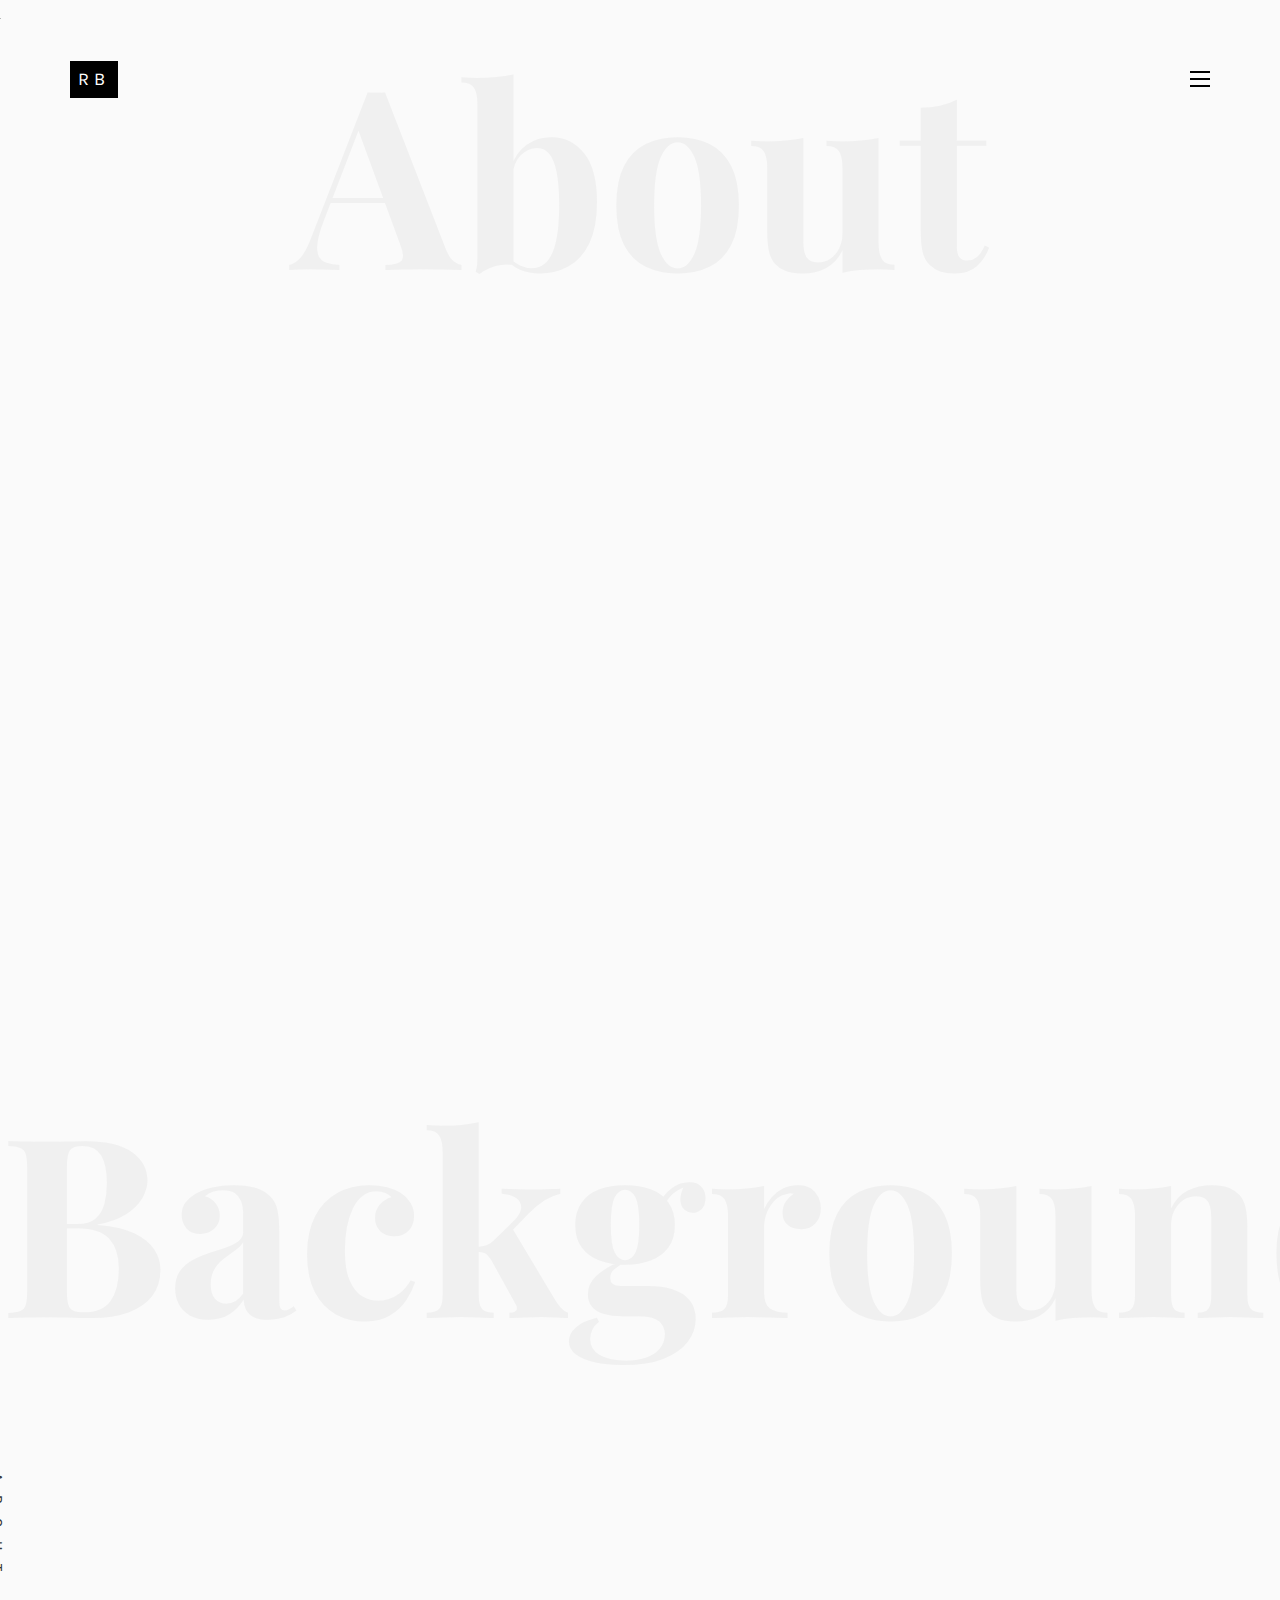
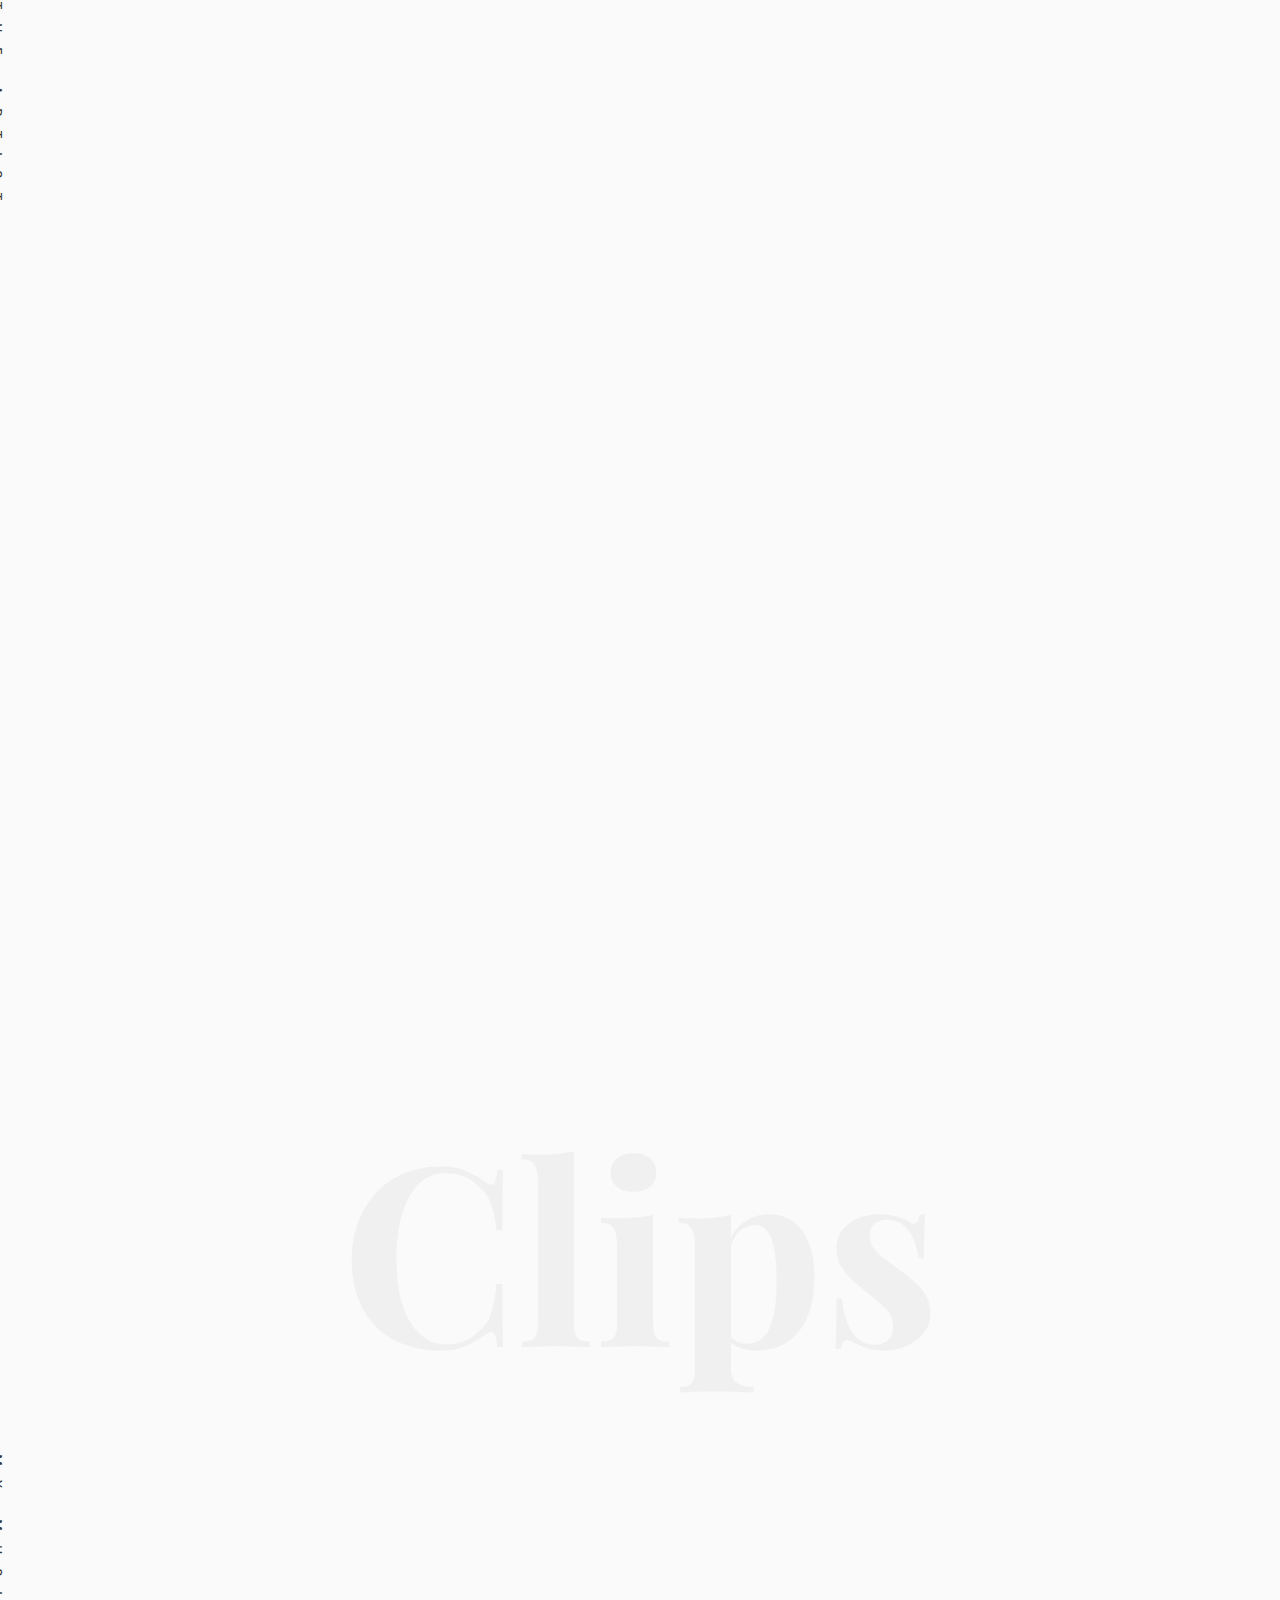
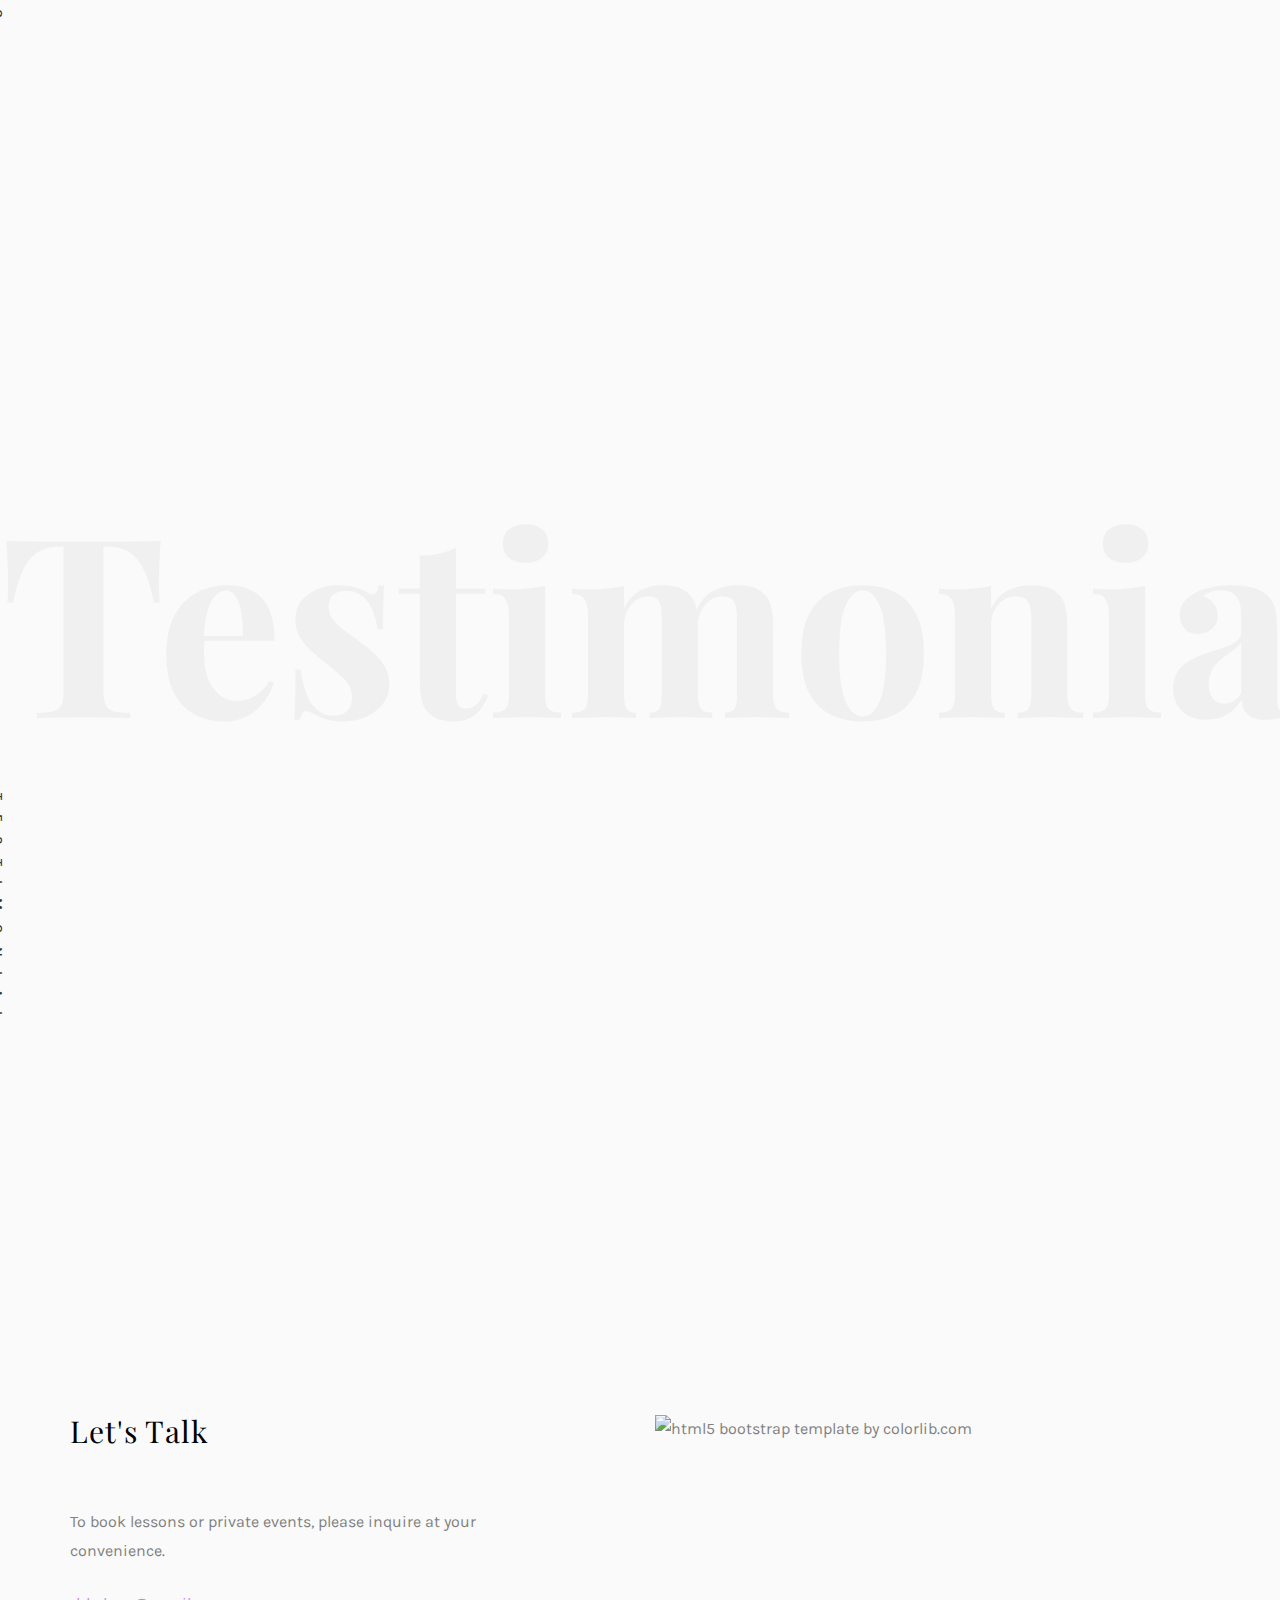
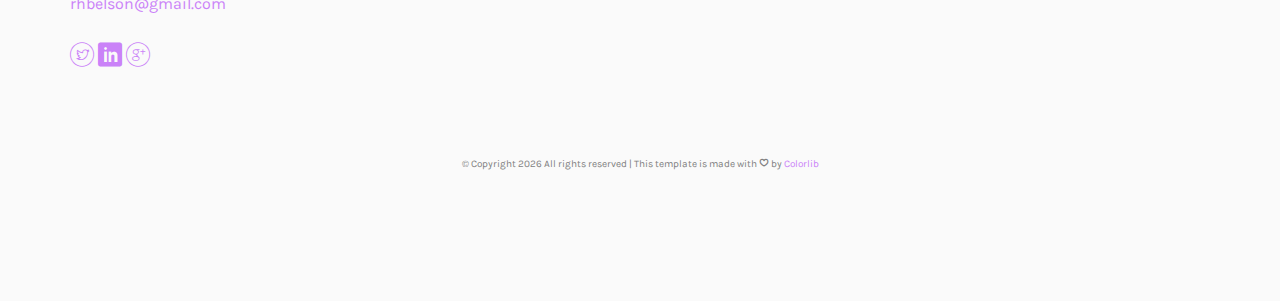
==== index.html @ aac12ba0 "typos" ====
<!DOCTYPE HTML>
<html>
	<head>
	<meta charset="utf-8">
	<meta http-equiv="X-UA-Compatible" content="IE=edge">
	<title>Robbie Belson</title>
	<meta name="viewport" content="width=device-width, initial-scale=1">
	<meta name="description" content="" />
	<meta name="keywords" content="" />
	<meta name="author" content="" />

  <!-- Facebook and Twitter integration -->
	<meta property="og:title" content=""/>
	<meta property="og:image" content=""/>
	<meta property="og:url" content=""/>
	<meta property="og:site_name" content=""/>
	<meta property="og:description" content=""/>
	<meta name="twitter:title" content="" />
	<meta name="twitter:image" content="" />
	<meta name="twitter:url" content="" />
	<meta name="twitter:card" content="" />

	<!-- Place favicon.ico and apple-touch-icon.png in the root directory -->
	<link rel="shortcut icon" href="favicon.ico">

	<link href="https://fonts.googleapis.com/css?family=Karla:400,700" rel="stylesheet">
	<link href="https://fonts.googleapis.com/css?family=Playfair+Display:400,400i,700" rel="stylesheet">
	
	<!-- Animate.css -->
	<link rel="stylesheet" href="css/animate.css">
	<!-- Icomoon Icon Fonts-->
	<link rel="stylesheet" href="css/icomoon.css">
	<!-- Bootstrap  -->
	<link rel="stylesheet" href="css/bootstrap.css">
	<!-- Owl Carousel -->
	<link rel="stylesheet" href="css/owl.carousel.min.css">
	<link rel="stylesheet" href="css/owl.theme.default.min.css">
	<!-- Magnific Popup -->
	<link rel="stylesheet" href="css/magnific-popup.css">

	<link rel="stylesheet" href="css/style.css">


	<!-- Modernizr JS -->
	<script src="js/modernizr-2.6.2.min.js"></script>
	<!-- FOR IE9 below -->
	<!--[if lt IE 9]>
	<script src="js/respond.min.js"></script>
	<![endif]-->

	</head>
	<body>
<!-- 
	<nav id="colorlib-main-nav" role="navigation">
		<a href="#" class="js-colorlib-nav-toggle colorlib-nav-toggle active"><i></i></a>
		<div class="js-fullheight colorlib-table">
			<div class="colorlib-table-cell js-fullheight">
				<div class="row">
					<div class="col-md-12">
						<ul>
							<li class="active"><a href="index.html">Home</a></li>
						</ul>
					</div>
				</div>
				<div class="row">
					<div class="col-md-12">
						<h2 class="head-title">Works</h2>
						<a href="images/work-1.jpg" class="gallery image-popup-link text-center" style="background-image: url(images/work-1.jpg);">
							<span><i class="icon-search3"></i></span>
						</a>
						<a href="images/work-2.jpg" class="gallery image-popup-link text-center" style="background-image: url(images/work-2.jpg);">
							<span><i class="icon-search3"></i></span>
						</a>
						<a href="images/work-3.jpg" class="gallery image-popup-link text-center" style="background-image: url(images/work-3.jpg);">
							<span><i class="icon-search3"></i></span>
						</a>
						<a href="images/work-4.jpg" class="gallery image-popup-link text-center" style="background-image: url(images/work-4.jpg);">
							<span><i class="icon-search3"></i></span>
						</a>
					</div>
				</div>
			</div>
		</div>
	</nav> -->
	
  <embed id="mus"
    src="clip.mp3"
    loop="true"
    width="1"
    height="1"
    autostart="true">
	
	<div id="colorlib-page">
		<header>
			<div class="container">
				<div class="row">
					<div class="col-md-12">
						<div class="colorlib-navbar-brand">
							<a class="colorlib-logo" href="index.html"><span>RB</span><span></span></a>
						</div>
						<a href="#" class="js-colorlib-nav-toggle colorlib-nav-toggle"><i></i></a>
					</div>
				</div>
			</div>
		</header>
		<div id="colorlib-about">
			<div class="container">
				<div class="row text-center">
					<h2 class="bold">About</h2>
				</div>
				<div class="row">
					<div class="col-md-5 animate-box">
						<div class="owl-carousel3">
							<div class="item">
								<img class="img-responsive about-img" src="images/guitar2.jpg" alt="html5 bootstrap template by colorlib.com">
							</div>
							<div class="item">
								<img class="img-responsive about-img" src="images/guitar1.jpg" alt="html5 bootstrap template by colorlib.com">
							</div>
						</div>
					</div>
					<div class="col-md-6 col-md-push-1 animate-box">
						<div class="about-desc">
							<div class="owl-carousel3">
								<div class="item">
									<h2><span>Robbie</span><span>Belson</span></h2>
								</div>
								<div class="item">
									<h2>Classical Guitarist – Elegant Music for Ceremonical Occasions</h2>
								</div>
							</div>
							<div class="desc">
								<div class="rotate">
									<h2 class="heading">About Me</h2>
								</div>
								<p>I'm a classical guitarist and <a href="https://robertbelson.com">technology enthusiast</a> from the Washington, DC area. Since the age of 7, I've been performing solo, chamber, and guitar orchestral works throughout the Washington, DC area at venues including the Kennedy Center, the Netherlands Embassy, Italian Embassy, and the White House. I've also appeared on live-air radio and national commericals for CNBC and Bloomberg.</p>
								<p class="colorlib-social-icons">
									<a href="https://www.facebook.com/robbie.belson"><i class="icon-facebook4"></i></a>
									<a href="https://www.twitter.com/robertbelson"><i class="icon-twitter3"></i></a>
									<a href="https://www.robertbelson.com"><i class="icon-dribbble2"></i></a>
								</p>
								<p><a href="mailto:rhbelson@gmail.com" class="btn btn-primary btn-outline">Contact Me!</a></p>
							</div>
						</div>
					</div>
				</div>
			</div>
		</div>
		<div id="colorlib-services">
			<div class="container">
				<div class="row text-center">
					<h2 class="bold">Background</h2>
				</div>
				<div class="row">
					<div class="col-md-12">
						<div class="services-flex">
							<div class="one-third">
								<div class="row">
									<div class="col-md-12 col-md-offset-0 animate-box intro-heading">
										<span>My Background</span>
										<h2>Professional Experiences</h2>
									</div>
								</div>
								<div class="row">
									<div class="col-md-12">
										<div class="rotate">
											<h2 class="heading">About the Artist</h2>
										</div>
									</div>
									<div class="col-md-6">
										<div class="services animate-box">
											<h3>Education</h3>
											<ul>
												<li><c style="font-style: italic;>">Bachelor of Music in Guitar Performance</c>, Northwestern University</li>
												<li>Anne Waller, 2015-2019 (Northwestern University | Chicago, IL)</li>
												<li>Franco Platino and Doug Rogers, 2005-2015 | (Levine Music, Washington DC)</li>
											</ul>
										</div>
										<div class="services animate-box">
											<h3>Performances</h3>
											<ul>
												<li>White House Music Series: Classical (2009)</li>
												<li>The Lotte New York Palace, Northwestern We Will Campaign (2017)</li>
											</ul>
										</div>
									</div>
									<div class="col-md-6">
										<div class="services animate-box">
											<h3>Competition Experience</h3>
											<ul>
												<li>4-time winner of Beatty Music Scholarship Competition (Washington, DC)</li>
												<li>1st Prize: Marlin-Engel Instrumental Competition (Washington, DC)</li>
												<li>1st Prize: Society of American Musicians Guitar Collegiate Division (Chicago, IL)</li>
											</ul>
										</div>
										<div class="services animate-box">
											<h3>Master Classes</h3>
											<ul>
												<li>Performers: David Russell (UK), Oscar Ghiglia (Italy), Thibault Cauvin (France), Petrit Ceku (Croatia), Xeufei Yang (China), Eduardo Fernandez (Uruguay), Álvaro Pierri (Uruguay), Jorge Caballero (Peru), Marcin Dylla (Poland), Ekachai Jearakul (Thailand), Xavier Jara (USA), Thibaut Garcia (France)</li>
												<li>Pedagogues: Jason Vieaux (Cleveland Institute of Music), Manuel Barrueco (Peabody Conservatory), Sharon Isbin (The Julliard School), Julian Gray (Peabody Conservatory), Benjamin Verdery (Yale University)</li>
											</ul>
										</div>
									</div>
								</div>
							</div>
							<div class="one-forth services-img" style="background-image: url(images/guitar3.jpg);">
							</div>
						</div>
					</div>
				</div>
			</div>
		</div>

		
		<div id="colorlib-blog">
			<div class="container">
				<div class="row text-center">
					<h2 class="bold">Clips</h2>
				</div>
				<div class="row">
					<div class="col-md-12 col-md-offset-0 text-center animate-box intro-heading">
						<span>Clips</span>
						<h2>A Selection of my Repertoire</h2>
					</div>
				</div>
				<div class="row">
					<div class="col-md-12">
						<div class="rotate">
							<h2 class="heading">My Music</h2>
						</div>
					</div>
				</div>
				<div class="row animate-box">
					<div class="owl-carousel1">
						<div class="item">
							<div class="col-md-12">
								<div class="article">
									<a href="https://soundcloud.com/robertbelson" class="blog-img">
										<!-- <img src="images/img-1.jpg" alt="html5 bootstrap by colorlib.com"> -->
										<iframe class="img-responsive" width="100%" height="100" scrolling="no" frameborder="no" src="https://w.soundcloud.com/player/?url=https%3A//api.soundcloud.com/tracks/281582773&amp;auto_play=false&amp;hide_related=false&amp;show_comments=true&amp;show_user=true&amp;show_reposts=false&amp;visual=true"></iframe>
										<!-- <div class="overlay"></div> -->
										<!-- <div class="link">
											<span class="read">Hear more</h2>
										</div> -->
									</a>
									<div class="desc">
										<span class="meta">2018</span>
										<h2><a href="blog.html">Crowd Favorite</a></h2>
										<p>Written by the Paraguayan composer Agustín Barrios Mangoré (1885-1944), Una Limosnita por Amor de Dios ("An Alm for the Love of God") was one of his most influential and religious works.</p>
									</div>
								</div>
							</div>
						</div>
						<div class="item">
							<div class="col-md-12">
								<div class="article">
									<a href="https://soundcloud.com/robertbelson" class="blog-img">
										 <iframe class="img-responsive" width="100%" height="100" scrolling="no" frameborder="no" src="https://w.soundcloud.com/player/?url=https%3A//api.soundcloud.com/tracks/281582778&amp;auto_play=false&amp;hide_related=false&amp;show_comments=true&amp;show_user=true&amp;show_reposts=false&amp;visual=true"></iframe>
										<!-- <div class="overlay"></div>
										<div class="link">
											<span class="read">Hear more</h2>
										</div> -->
									</a>
									<div class="desc">
										<span class="meta">2018</span>
										<h2><a href="blog.html">Concert Repertoire Sample</a></h2>
										<p>Written by the Mexican composer Manuel Ponce (1882-1948), Sonatina Meridional was the final solo work Ponce wrote for Segovia, featuring an eclectic mix of the folkloric, neoclassical, and impressionists styles. This first movement, "Campo," translates to "country" and is evocative of the Andalusian flamenco style.</p>
									</div>
								</div>
							</div>
						</div>
						<div class="item">
							<div class="col-md-12">
								<div class="article">
									<a href="https://soundcloud.com/robertbelson" class="blog-img">
										<iframe class="img-responsive" width="100%" height="100" scrolling="no" frameborder="no" src="https://w.soundcloud.com/player/?url=https%3A//api.soundcloud.com/tracks/133361148&amp;auto_play=false&amp;hide_related=false&amp;show_comments=true&amp;show_user=true&amp;show_reposts=false&amp;visual=true"></iframe>
										<!-- <div class="overlay"></div>
										<div class="link">
											<span class="read">Hear more</h2>
										</div> -->
									</a>
									<div class="desc">
										<span class="meta">2015</span>
										<h2><a href="blog.html">Spanish Sample</a></h2>
										<p>Homenaje a Tárrega, written by the Spanish composer Joaquin Turina (1882-1949), not only was an homage to the prominent 19th century guitarist Francisco Tarrega but also a component of the conemtporary gutiar repertoire that helped bring the instrument to the internal concert stages of the 20th century.</p>
									</div>
								</div>
							</div>
						</div>
					</div>
				</div>
			</div>
		</div>

		<div id="colorlib-testimony">
			<div class="container">
				<div class="row text-center">
					<h2 class="bold">Testimonial</h2>
				</div>
				<div class="row">
					<div class="col-md-12 col-md-offset-0 text-center animate-box intro-heading">
					<!-- 	<span>Testimonial</span> -->
						<h2>Client Reflections</h2>
					</div>
				</div>
				<div class="row">
					<div class="col-md-12">
						<div class="rotate">
							<h2 class="heading">Testimonial</h2>
						</div>
					</div>
				</div>
				<div class="row animate-box">
					<div class="owl-carousel">
						<div class="item">
							<div class="col-md-12 text-center">
								<div class="testimony">
									<blockquote>
										<p>"Robbie’s enthusiasm for the guitar combined with a sophisticated musical vocabulary is not to be ignored. His wide use of tone colors and timbres make each performance unforgettable"</p>
										<span>" &mdash; Chad Dillingham</span>
									</blockquote>
								</div>
							</div>
						</div>
						<div class="item">
							<div class="col-md-12 text-center">
								<div class="testimony">
									<blockquote>
										<p>"Fantastic duo partner – no question about it</p>
										<span>" &mdash; Mitch Green</span>
									</blockquote>
								</div>
							</div>
						</div>
					<!-- 	<div class="item">
							<div class="col-md-12 text-center">
								<div class="testimony">
									<blockquote>
										<p>"When she reached the first hills of the Italic Mountains, she had a last view back on the skyline of her hometown Bookmarksgrove</p>
										<span>" &mdash; Liam Jenkins</span>
									</blockquote>
								</div>
							</div>
						</div> -->
					</div>
				</div>
			</div>
		</div>

		<footer id="contact">
			<div id="footer">
				<div class="container">
					<div class="row">
						<div class="col-md-6 col-pb-sm">
							<div class="row">
								<div class="col-md-10">
									<h2>Let's Talk</h2>
									<p>To book lessons or private events, please inquire at your convenience.</p>
									<p><a href="mailto:rhbelson@gmail.com">rhbelson@gmail.com</a></p>
									<p class="colorlib-social-icons">
										<a href="https://twitter.com/robertbelson"><i class="icon-twitter3"></i></a>
										<a href="https://www.linkedin.com/in/robertbelson/"><i class="icon-linkedin"></i></a>
										<a href="mailto:rhbelson@gmail.com"><i class="icon-googleplus"></i></a>
										
									</p>
								</div>
							</div>
						</div>
					<!-- 	<div class="col-md-4 col-pb-sm">
							<h2>Latest Blog</h2>
							<div class="f-entry">
								<a href="#" class="featured-img" style="background-image: url(images/img-1.jpg);"></a>
								<div class="desc">
									<span>February 15, 2018</span>
									<h3><a href="#">Art Gallery in Japan</a></h3>
								</div>
							</div>
							<div class="f-entry">
								<a href="#" class="featured-img" style="background-image: url(images/img-2.jpg);"></a>
								<div class="desc">
									<span>February 9, 2018</span>
									<h3><a href="#">A Japanese Constellation</a></h3>
								</div>
							</div>
							<div class="f-entry">
								<a href="#" class="featured-img" style="background-image: url(images/img-3.jpg);"></a>
								<div class="desc">
									<span>February 15, 2018</span>
									<h3><a href="#">Road Trip</a></h3>
								</div>
							</div>
						</div> -->
					
						<div class="col-md-6 col-pb-sm">
							<!-- <h2>Newsletter</h2>
							<p>To learn more about my upcoming concerts, please provide your email address in the form below.</p>
							<div class="subscribe text-center">
								<div class="form-group">
									<input type="text" class="form-control text-center" placeholder="Enter Email address">
									<input type="submit" value="Subscribe" class="btn btn-primary btn-custom">
								</div>
							</div> -->
							<img class="img-responsive about-img" src="images/guitar4.jpg" alt="html5 bootstrap template by colorlib.com">
						</div>
					</div>
					<div class="row">
						<div class="col-md-12 text-center">
							<p style="font-size: 10px">
								&copy; <!-- Link back to Colorlib can't be removed. Template is licensed under CC BY 3.0. -->
Copyright <script>document.write(new Date().getFullYear());</script> All rights reserved | This template is made with <i class="icon-heart4" aria-hidden="true"></i> by <a href="https://colorlib.com" target="_blank">Colorlib</a>
<!-- Link back to Colorlib can't be removed. Template is licensed under CC BY 3.0. -->
							</p>
						</div>
					</div>
				</div>
			</div>
		</footer>
	
	</div>

	<!-- jQuery -->
	<script src="js/jquery.min.js"></script>
	<!-- jQuery Easing -->
	<script src="js/jquery.easing.1.3.js"></script>
	<!-- Bootstrap -->
	<script src="js/bootstrap.min.js"></script>
	<!-- Waypoints -->
	<script src="js/jquery.waypoints.min.js"></script>
	<!-- Owl Carousel -->
	<script src="js/owl.carousel.min.js"></script>
	<!-- Magnific Popup -->
	<script src="js/jquery.magnific-popup.min.js"></script>
	<script src="js/magnific-popup-options.js"></script>

	<!-- Main JS (Do not remove) -->
	<script src="js/main.js"></script>

	</body>
</html>
---- css/icomoon.css ----
@font-face {
  font-family: 'icomoon';
  src:  url('fonts/icomoon.eot?tmere9');
  src:  url('fonts/icomoon.eot?tmere9#iefix') format('embedded-opentype'),
    url('fonts/icomoon.ttf?tmere9') format('truetype'),
    url('fonts/icomoon.woff?tmere9') format('woff'),
    url('fonts/icomoon.svg?tmere9#icomoon') format('svg');
  font-weight: normal;
  font-style: normal;
}

[class^="icon-"], [class*=" icon-"] {
  /* use !important to prevent issues with browser extensions that change fonts */
  font-family: 'icomoon' !important;
  speak: none;
  font-style: normal;
  font-weight: normal;
  font-variant: normal;
  text-transform: none;
  line-height: 1;

  /* Better Font Rendering =========== */
  -webkit-font-smoothing: antialiased;
  -moz-osx-font-smoothing: grayscale;
}

.icon-activity:before {
  content: "\e900";
}
.icon-airplay:before {
  content: "\e901";
}
.icon-alert-circle:before {
  content: "\e902";
}
.icon-alert-octagon:before {
  content: "\e903";
}
.icon-alert-triangle:before {
  content: "\e904";
}
.icon-align-center:before {
  content: "\e905";
}
.icon-align-justify:before {
  content: "\e906";
}
.icon-align-left:before {
  content: "\e907";
}
.icon-align-right:before {
  content: "\e908";
}
.icon-anchor:before {
  content: "\e909";
}
.icon-aperture:before {
  content: "\e90a";
}
.icon-arrow-down3:before {
  content: "\e90b";
}
.icon-arrow-down-circle:before {
  content: "\e90c";
}
.icon-arrow-down-left3:before {
  content: "\e90d";
}
.icon-arrow-down-right3:before {
  content: "\e90e";
}
.icon-arrow-left3:before {
  content: "\e90f";
}
.icon-arrow-left-circle:before {
  content: "\e910";
}
.icon-arrow-right3:before {
  content: "\e911";
}
.icon-arrow-right-circle:before {
  content: "\e912";
}
.icon-arrow-up3:before {
  content: "\e913";
}
.icon-arrow-up-circle:before {
  content: "\e914";
}
.icon-arrow-up-left3:before {
  content: "\e915";
}
.icon-arrow-up-right3:before {
  content: "\e916";
}
.icon-at-sign:before {
  content: "\e917";
}
.icon-award:before {
  content: "\e918";
}
.icon-bar-chart:before {
  content: "\e919";
}
.icon-bar-chart-2:before {
  content: "\e91a";
}
.icon-battery:before {
  content: "\e91b";
}
.icon-battery-charging:before {
  content: "\e91c";
}
.icon-bell2:before {
  content: "\e91d";
}
.icon-bell-off:before {
  content: "\e91e";
}
.icon-bluetooth:before {
  content: "\e91f";
}
.icon-bold2:before {
  content: "\e920";
}
.icon-book2:before {
  content: "\e921";
}
.icon-book-open:before {
  content: "\e922";
}
.icon-bookmark2:before {
  content: "\e923";
}
.icon-box:before {
  content: "\e924";
}
.icon-briefcase2:before {
  content: "\e925";
}
.icon-calendar2:before {
  content: "\e926";
}
.icon-camera2:before {
  content: "\e927";
}
.icon-camera-off:before {
  content: "\e928";
}
.icon-cast:before {
  content: "\e929";
}
.icon-check:before {
  content: "\e92a";
}
.icon-check-circle:before {
  content: "\e92b";
}
.icon-check-square:before {
  content: "\e92c";
}
.icon-chevron-down:before {
  content: "\e92d";
}
.icon-chevron-left:before {
  content: "\e92e";
}
.icon-chevron-right:before {
  content: "\e92f";
}
.icon-chevron-up:before {
  content: "\e930";
}
.icon-chevrons-down:before {
  content: "\e931";
}
.icon-chevrons-left:before {
  content: "\e932";
}
.icon-chevrons-right:before {
  content: "\e933";
}
.icon-chevrons-up:before {
  content: "\e934";
}
.icon-chrome2:before {
  content: "\e935";
}
.icon-circle:before {
  content: "\e936";
}
.icon-clipboard2:before {
  content: "\e937";
}
.icon-clock3:before {
  content: "\e938";
}
.icon-cloud2:before {
  content: "\e939";
}
.icon-cloud-drizzle:before {
  content: "\e93a";
}
.icon-cloud-lightning:before {
  content: "\e93b";
}
.icon-cloud-off:before {
  content: "\e93c";
}
.icon-cloud-rain:before {
  content: "\e93d";
}
.icon-cloud-snow:before {
  content: "\e93e";
}
.icon-code:before {
  content: "\e93f";
}
.icon-codepen2:before {
  content: "\e940";
}
.icon-command2:before {
  content: "\e941";
}
.icon-compass3:before {
  content: "\e942";
}
.icon-copy2:before {
  content: "\e943";
}
.icon-corner-down-left:before {
  content: "\e944";
}
.icon-corner-down-right:before {
  content: "\e945";
}
.icon-corner-left-down:before {
  content: "\e946";
}
.icon-corner-left-up:before {
  content: "\e947";
}
.icon-corner-right-down:before {
  content: "\e948";
}
.icon-corner-right-up:before {
  content: "\e949";
}
.icon-corner-up-left:before {
  content: "\e94a";
}
.icon-corner-up-right:before {
  content: "\e94b";
}
.icon-cpu:before {
  content: "\e94c";
}
.icon-credit-card2:before {
  content: "\e94d";
}
.icon-crop2:before {
  content: "\e94e";
}
.icon-crosshair:before {
  content: "\e94f";
}
.icon-database2:before {
  content: "\e950";
}
.icon-delete:before {
  content: "\e951";
}
.icon-disc:before {
  content: "\e952";
}
.icon-dollar-sign:before {
  content: "\e953";
}
.icon-download4:before {
  content: "\e954";
}
.icon-download-cloud:before {
  content: "\e955";
}
.icon-droplet2:before {
  content: "\e956";
}
.icon-edit:before {
  content: "\e957";
}
.icon-edit-2:before {
  content: "\e958";
}
.icon-edit-3:before {
  content: "\e959";
}
.icon-external-link:before {
  content: "\e95a";
}
.icon-eye2:before {
  content: "\e95b";
}
.icon-eye-off:before {
  content: "\e95c";
}
.icon-facebook3:before {
  content: "\e95d";
}
.icon-fast-forward:before {
  content: "\e95e";
}
.icon-feather:before {
  content: "\e95f";
}
.icon-file:before {
  content: "\e960";
}
.icon-file-minus:before {
  content: "\e961";
}
.icon-file-plus:before {
  content: "\e962";
}
.icon-file-text3:before {
  content: "\e963";
}
.icon-film2:before {
  content: "\e964";
}
.icon-filter2:before {
  content: "\e965";
}
.icon-flag2:before {
  content: "\e966";
}
.icon-folder2:before {
  content: "\e967";
}
.icon-folder-minus2:before {
  content: "\e968";
}
.icon-folder-plus2:before {
  content: "\e969";
}
.icon-git-branch:before {
  content: "\e96a";
}
.icon-git-commit:before {
  content: "\e96b";
}
.icon-git-merge:before {
  content: "\e96c";
}
.icon-git-pull-request:before {
  content: "\e96d";
}
.icon-github2:before {
  content: "\e96e";
}
.icon-gitlab:before {
  content: "\e96f";
}
.icon-globe:before {
  content: "\e970";
}
.icon-grid:before {
  content: "\e971";
}
.icon-hard-drive:before {
  content: "\e972";
}
.icon-hash:before {
  content: "\e973";
}
.icon-headphones2:before {
  content: "\e974";
}
.icon-heart2:before {
  content: "\e975";
}
.icon-help-circle:before {
  content: "\e976";
}
.icon-home4:before {
  content: "\e977";
}
.icon-image2:before {
  content: "\e978";
}
.icon-inbox:before {
  content: "\e979";
}
.icon-info2:before {
  content: "\e97a";
}
.icon-instagram2:before {
  content: "\e97b";
}
.icon-italic2:before {
  content: "\e97c";
}
.icon-layers:before {
  content: "\e97d";
}
.icon-layout:before {
  content: "\e97e";
}
.icon-life-buoy:before {
  content: "\e97f";
}
.icon-link2:before {
  content: "\e980";
}
.icon-link-2:before {
  content: "\e981";
}
.icon-linkedin3:before {
  content: "\e982";
}
.icon-list3:before {
  content: "\e983";
}
.icon-loader:before {
  content: "\e984";
}
.icon-lock2:before {
  content: "\e985";
}
.icon-log-in:before {
  content: "\e986";
}
.icon-log-out:before {
  content: "\e987";
}
.icon-mail5:before {
  content: "\e988";
}
.icon-map3:before {
  content: "\e989";
}
.icon-map-pin:before {
  content: "\e98a";
}
.icon-maximize:before {
  content: "\e98b";
}
.icon-maximize-2:before {
  content: "\e98c";
}
.icon-menu5:before {
  content: "\e98d";
}
.icon-message-circle:before {
  content: "\e98e";
}
.icon-message-square:before {
  content: "\e98f";
}
.icon-mic2:before {
  content: "\e990";
}
.icon-mic-off:before {
  content: "\e991";
}
.icon-minimize:before {
  content: "\e992";
}
.icon-minimize-2:before {
  content: "\e993";
}
.icon-minus2:before {
  content: "\e994";
}
.icon-minus-circle:before {
  content: "\e995";
}
.icon-minus-square:before {
  content: "\e996";
}
.icon-monitor:before {
  content: "\e997";
}
.icon-moon:before {
  content: "\e998";
}
.icon-more-horizontal:before {
  content: "\e999";
}
.icon-more-vertical:before {
  content: "\e99a";
}
.icon-move:before {
  content: "\e99b";
}
.icon-music2:before {
  content: "\e99c";
}
.icon-navigation:before {
  content: "\e99d";
}
.icon-navigation-2:before {
  content: "\e99e";
}
.icon-octagon:before {
  content: "\e99f";
}
.icon-package:before {
  content: "\e9a0";
}
.icon-paperclip:before {
  content: "\e9a1";
}
.icon-pause3:before {
  content: "\e9a2";
}
.icon-pause-circle:before {
  content: "\e9a3";
}
.icon-percent:before {
  content: "\e9a4";
}
.icon-phone2:before {
  content: "\e9a5";
}
.icon-phone-call:before {
  content: "\e9a6";
}
.icon-phone-forwarded:before {
  content: "\e9a7";
}
.icon-phone-incoming:before {
  content: "\e9a8";
}
.icon-phone-missed:before {
  content: "\e9a9";
}
.icon-phone-off:before {
  content: "\e9aa";
}
.icon-phone-outgoing:before {
  content: "\e9ab";
}
.icon-pie-chart2:before {
  content: "\e9ac";
}
.icon-play4:before {
  content: "\e9ad";
}
.icon-play-circle:before {
  content: "\e9ae";
}
.icon-plus2:before {
  content: "\e9af";
}
.icon-plus-circle:before {
  content: "\e9b0";
}
.icon-plus-square:before {
  content: "\e9b1";
}
.icon-pocket:before {
  content: "\e9b2";
}
.icon-power2:before {
  content: "\e9b3";
}
.icon-printer2:before {
  content: "\e9b4";
}
.icon-radio:before {
  content: "\e9b5";
}
.icon-refresh-ccw:before {
  content: "\e9b6";
}
.icon-refresh-cw:before {
  content: "\e9b7";
}
.icon-repeat:before {
  content: "\e9b8";
}
.icon-rewind:before {
  content: "\e9b9";
}
.icon-rotate-ccw:before {
  content: "\e9ba";
}
.icon-rotate-cw:before {
  content: "\e9bb";
}
.icon-rss3:before {
  content: "\e9bc";
}
.icon-save:before {
  content: "\e9bd";
}
.icon-scissors2:before {
  content: "\e9be";
}
.icon-search2:before {
  content: "\e9bf";
}
.icon-send:before {
  content: "\e9c0";
}
.icon-server:before {
  content: "\e9c1";
}
.icon-settings:before {
  content: "\e9c2";
}
.icon-share3:before {
  content: "\e9c3";
}
.icon-share-2:before {
  content: "\e9c4";
}
.icon-shield2:before {
  content: "\e9c5";
}
.icon-shield-off:before {
  content: "\e9c6";
}
.icon-shopping-bag:before {
  content: "\e9c7";
}
.icon-shopping-cart:before {
  content: "\e9c8";
}
.icon-shuffle2:before {
  content: "\e9c9";
}
.icon-sidebar:before {
  content: "\e9ca";
}
.icon-skip-back:before {
  content: "\e9cb";
}
.icon-skip-forward:before {
  content: "\e9cc";
}
.icon-slack:before {
  content: "\e9cd";
}
.icon-slash:before {
  content: "\e9ce";
}
.icon-sliders:before {
  content: "\e9cf";
}
.icon-smartphone:before {
  content: "\e9d0";
}
.icon-speaker:before {
  content: "\e9d1";
}
.icon-square:before {
  content: "\e9d2";
}
.icon-star:before {
  content: "\e9d3";
}
.icon-stop-circle:before {
  content: "\e9d4";
}
.icon-sun2:before {
  content: "\e9d5";
}
.icon-sunrise:before {
  content: "\e9d6";
}
.icon-sunset:before {
  content: "\e9d7";
}
.icon-tablet2:before {
  content: "\e9d8";
}
.icon-tag:before {
  content: "\e9d9";
}
.icon-target2:before {
  content: "\e9da";
}
.icon-terminal2:before {
  content: "\e9db";
}
.icon-thermometer:before {
  content: "\e9dc";
}
.icon-thumbs-down:before {
  content: "\e9dd";
}
.icon-thumbs-up:before {
  content: "\e9de";
}
.icon-toggle-left:before {
  content: "\e9df";
}
.icon-toggle-right:before {
  content: "\e9e0";
}
.icon-trash:before {
  content: "\e9e1";
}
.icon-trash-2:before {
  content: "\e9e2";
}
.icon-trending-down:before {
  content: "\e9e3";
}
.icon-trending-up:before {
  content: "\e9e4";
}
.icon-triangle:before {
  content: "\e9e5";
}
.icon-truck2:before {
  content: "\e9e6";
}
.icon-tv2:before {
  content: "\e9e7";
}
.icon-twitter2:before {
  content: "\e9e8";
}
.icon-type:before {
  content: "\e9e9";
}
.icon-umbrella:before {
  content: "\e9ea";
}
.icon-underline2:before {
  content: "\e9eb";
}
.icon-unlock:before {
  content: "\e9ec";
}
.icon-upload4:before {
  content: "\e9ed";
}
.icon-upload-cloud:before {
  content: "\e9ee";
}
.icon-user2:before {
  content: "\e9ef";
}
.icon-user-check2:before {
  content: "\e9f0";
}
.icon-user-minus2:before {
  content: "\e9f1";
}
.icon-user-plus2:before {
  content: "\e9f2";
}
.icon-user-x:before {
  content: "\e9f3";
}
.icon-users2:before {
  content: "\e9f4";
}
.icon-video:before {
  content: "\e9f5";
}
.icon-video-off:before {
  content: "\e9f6";
}
.icon-voicemail:before {
  content: "\e9f7";
}
.icon-volume:before {
  content: "\e9f8";
}
.icon-volume-1:before {
  content: "\e9f9";
}
.icon-volume-2:before {
  content: "\e9fa";
}
.icon-volume-x:before {
  content: "\e9fb";
}
.icon-watch:before {
  content: "\e9fc";
}
.icon-wifi:before {
  content: "\e9fd";
}
.icon-wifi-off:before {
  content: "\e9fe";
}
.icon-wind:before {
  content: "\e9ff";
}
.icon-x:before {
  content: "\ea00";
}
.icon-x-circle:before {
  content: "\ea01";
}
.icon-x-square:before {
  content: "\ea02";
}
.icon-zap:before {
  content: "\ea03";
}
.icon-zap-off:before {
  content: "\ea04";
}
.icon-zoom-in2:before {
  content: "\ea05";
}
.icon-zoom-out2:before {
  content: "\ea06";
}
.icon-times:before {
  content: "\ea07";
}
.icon-tick:before {
  content: "\ea08";
}
.icon-plus3:before {
  content: "\ea09";
}
.icon-minus3:before {
  content: "\ea0a";
}
.icon-equals:before {
  content: "\ea0b";
}
.icon-divide:before {
  content: "\ea0c";
}
.icon-chevron-right2:before {
  content: "\ea0d";
}
.icon-chevron-left2:before {
  content: "\ea0e";
}
.icon-arrow-right-thick:before {
  content: "\ea0f";
}
.icon-arrow-left-thick:before {
  content: "\ea10";
}
.icon-th-small:before {
  content: "\ea11";
}
.icon-th-menu:before {
  content: "\ea12";
}
.icon-th-list:before {
  content: "\ea13";
}
.icon-th-large:before {
  content: "\ea14";
}
.icon-home5:before {
  content: "\ea15";
}
.icon-arrow-forward:before {
  content: "\ea16";
}
.icon-arrow-back:before {
  content: "\ea17";
}
.icon-rss4:before {
  content: "\ea18";
}
.icon-location3:before {
  content: "\ea19";
}
.icon-link3:before {
  content: "\ea1a";
}
.icon-image3:before {
  content: "\ea1b";
}
.icon-arrow-up-thick:before {
  content: "\ea1c";
}
.icon-arrow-down-thick:before {
  content: "\ea1d";
}
.icon-starburst:before {
  content: "\ea1e";
}
.icon-starburst-outline:before {
  content: "\ea1f";
}
.icon-star2:before {
  content: "\ea20";
}
.icon-flow-children:before {
  content: "\ea21";
}
.icon-export:before {
  content: "\ea22";
}
.icon-delete2:before {
  content: "\ea23";
}
.icon-delete-outline:before {
  content: "\ea24";
}
.icon-cloud-storage:before {
  content: "\ea25";
}
.icon-wi-fi:before {
  content: "\ea26";
}
.icon-heart3:before {
  content: "\ea27";
}
.icon-flash:before {
  content: "\ea28";
}
.icon-cancel:before {
  content: "\ea29";
}
.icon-backspace:before {
  content: "\ea2a";
}
.icon-attachment2:before {
  content: "\ea2b";
}
.icon-arrow-move:before {
  content: "\ea2c";
}
.icon-warning2:before {
  content: "\ea2d";
}
.icon-user3:before {
  content: "\ea2e";
}
.icon-radar:before {
  content: "\ea2f";
}
.icon-lock-open:before {
  content: "\ea30";
}
.icon-lock-closed:before {
  content: "\ea31";
}
.icon-location-arrow:before {
  content: "\ea32";
}
.icon-info3:before {
  content: "\ea33";
}
.icon-user-delete:before {
  content: "\ea34";
}
.icon-user-add:before {
  content: "\ea35";
}
.icon-media-pause:before {
  content: "\ea36";
}
.icon-group:before {
  content: "\ea37";
}
.icon-chart-pie:before {
  content: "\ea38";
}
.icon-chart-line:before {
  content: "\ea39";
}
.icon-chart-bar:before {
  content: "\ea3a";
}
.icon-chart-area:before {
  content: "\ea3b";
}
.icon-video2:before {
  content: "\ea3c";
}
.icon-point-of-interest:before {
  content: "\ea3d";
}
.icon-infinity:before {
  content: "\ea3e";
}
.icon-globe2:before {
  content: "\ea3f";
}
.icon-eye3:before {
  content: "\ea40";
}
.icon-cog2:before {
  content: "\ea41";
}
.icon-camera3:before {
  content: "\ea42";
}
.icon-upload5:before {
  content: "\ea43";
}
.icon-scissors3:before {
  content: "\ea44";
}
.icon-refresh:before {
  content: "\ea45";
}
.icon-pin:before {
  content: "\ea46";
}
.icon-key3:before {
  content: "\ea47";
}
.icon-info-large:before {
  content: "\ea48";
}
.icon-eject2:before {
  content: "\ea49";
}
.icon-download5:before {
  content: "\ea4a";
}
.icon-zoom:before {
  content: "\ea4b";
}
.icon-zoom-out3:before {
  content: "\ea4c";
}
.icon-zoom-in3:before {
  content: "\ea4d";
}
.icon-sort-numerically:before {
  content: "\ea4e";
}
.icon-sort-alphabetically:before {
  content: "\ea4f";
}
.icon-input-checked:before {
  content: "\ea50";
}
.icon-calender:before {
  content: "\ea51";
}
.icon-world:before {
  content: "\ea52";
}
.icon-notes:before {
  content: "\ea53";
}
.icon-code2:before {
  content: "\ea54";
}
.icon-arrow-sync:before {
  content: "\ea55";
}
.icon-arrow-shuffle:before {
  content: "\ea56";
}
.icon-arrow-repeat:before {
  content: "\ea57";
}
.icon-arrow-minimise:before {
  content: "\ea58";
}
.icon-arrow-maximise:before {
  content: "\ea59";
}
.icon-arrow-loop:before {
  content: "\ea5a";
}
.icon-anchor2:before {
  content: "\ea5b";
}
.icon-spanner:before {
  content: "\ea5c";
}
.icon-puzzle:before {
  content: "\ea5d";
}
.icon-power3:before {
  content: "\ea5e";
}
.icon-plane:before {
  content: "\ea5f";
}
.icon-pi:before {
  content: "\ea60";
}
.icon-phone3:before {
  content: "\ea61";
}
.icon-microphone:before {
  content: "\ea62";
}
.icon-media-rewind:before {
  content: "\ea63";
}
.icon-flag3:before {
  content: "\ea64";
}
.icon-adjust-brightness:before {
  content: "\ea65";
}
.icon-waves:before {
  content: "\ea66";
}
.icon-social-twitter:before {
  content: "\ea67";
}
.icon-social-facebook:before {
  content: "\ea68";
}
.icon-social-dribbble:before {
  content: "\ea69";
}
.icon-media-stop:before {
  content: "\ea6a";
}
.icon-media-record:before {
  content: "\ea6b";
}
.icon-media-play:before {
  content: "\ea6c";
}
.icon-media-fast-forward:before {
  content: "\ea6d";
}
.icon-media-eject:before {
  content: "\ea6e";
}
.icon-social-vimeo:before {
  content: "\ea6f";
}
.icon-social-tumbler:before {
  content: "\ea70";
}
.icon-social-skype:before {
  content: "\ea71";
}
.icon-social-pinterest:before {
  content: "\ea72";
}
.icon-social-linkedin:before {
  content: "\ea73";
}
.icon-social-last-fm:before {
  content: "\ea74";
}
.icon-social-github:before {
  content: "\ea75";
}
.icon-social-flickr:before {
  content: "\ea76";
}
.icon-at:before {
  content: "\ea77";
}
.icon-times-outline:before {
  content: "\ea78";
}
.icon-plus-outline:before {
  content: "\ea79";
}
.icon-minus-outline:before {
  content: "\ea7a";
}
.icon-tick-outline:before {
  content: "\ea7b";
}
.icon-th-large-outline:before {
  content: "\ea7c";
}
.icon-equals-outline:before {
  content: "\ea7d";
}
.icon-divide-outline:before {
  content: "\ea7e";
}
.icon-chevron-right-outline:before {
  content: "\ea7f";
}
.icon-chevron-left-outline:before {
  content: "\ea80";
}
.icon-arrow-right-outline:before {
  content: "\ea81";
}
.icon-arrow-left-outline:before {
  content: "\ea82";
}
.icon-th-small-outline:before {
  content: "\ea83";
}
.icon-th-menu-outline:before {
  content: "\ea84";
}
.icon-th-list-outline:before {
  content: "\ea85";
}
.icon-news:before {
  content: "\ea86";
}
.icon-home-outline:before {
  content: "\ea87";
}
.icon-arrow-up-outline:before {
  content: "\ea88";
}
.icon-arrow-forward-outline:before {
  content: "\ea89";
}
.icon-arrow-down-outline:before {
  content: "\ea8a";
}
.icon-arrow-back-outline:before {
  content: "\ea8b";
}
.icon-trash2:before {
  content: "\ea8c";
}
.icon-rss-outline:before {
  content: "\ea8d";
}
.icon-message:before {
  content: "\ea8e";
}
.icon-location-outline:before {
  content: "\ea8f";
}
.icon-link-outline:before {
  content: "\ea90";
}
.icon-image-outline:before {
  content: "\ea91";
}
.icon-export-outline:before {
  content: "\ea92";
}
.icon-cross2:before {
  content: "\ea93";
}
.icon-wi-fi-outline:before {
  content: "\ea94";
}
.icon-star-outline:before {
  content: "\ea95";
}
.icon-media-pause-outline:before {
  content: "\ea96";
}
.icon-mail6:before {
  content: "\ea97";
}
.icon-heart-outline:before {
  content: "\ea98";
}
.icon-flash-outline:before {
  content: "\ea99";
}
.icon-cancel-outline:before {
  content: "\ea9a";
}
.icon-beaker:before {
  content: "\ea9b";
}
.icon-arrow-move-outline:before {
  content: "\ea9c";
}
.icon-watch2:before {
  content: "\ea9d";
}
.icon-warning-outline:before {
  content: "\ea9e";
}
.icon-time:before {
  content: "\ea9f";
}
.icon-radar-outline:before {
  content: "\eaa0";
}
.icon-lock-open-outline:before {
  content: "\eaa1";
}
.icon-location-arrow-outline:before {
  content: "\eaa2";
}
.icon-info-outline:before {
  content: "\eaa3";
}
.icon-backspace-outline:before {
  content: "\eaa4";
}
.icon-attachment-outline:before {
  content: "\eaa5";
}
.icon-user-outline:before {
  content: "\eaa6";
}
.icon-user-delete-outline:before {
  content: "\eaa7";
}
.icon-user-add-outline:before {
  content: "\eaa8";
}
.icon-lock-closed-outline:before {
  content: "\eaa9";
}
.icon-group-outline:before {
  content: "\eaaa";
}
.icon-chart-pie-outline:before {
  content: "\eaab";
}
.icon-chart-line-outline:before {
  content: "\eaac";
}
.icon-chart-bar-outline:before {
  content: "\eaad";
}
.icon-chart-area-outline:before {
  content: "\eaae";
}
.icon-video-outline:before {
  content: "\eaaf";
}
.icon-point-of-interest-outline:before {
  content: "\eab0";
}
.icon-map4:before {
  content: "\eab1";
}
.icon-key-outline:before {
  content: "\eab2";
}
.icon-infinity-outline:before {
  content: "\eab3";
}
.icon-globe-outline:before {
  content: "\eab4";
}
.icon-eye-outline:before {
  content: "\eab5";
}
.icon-cog-outline:before {
  content: "\eab6";
}
.icon-camera-outline:before {
  content: "\eab7";
}
.icon-upload-outline:before {
  content: "\eab8";
}
.icon-support:before {
  content: "\eab9";
}
.icon-scissors-outline:before {
  content: "\eaba";
}
.icon-refresh-outline:before {
  content: "\eabb";
}
.icon-info-large-outline:before {
  content: "\eabc";
}
.icon-eject-outline:before {
  content: "\eabd";
}
.icon-download-outline:before {
  content: "\eabe";
}
.icon-battery-mid:before {
  content: "\eabf";
}
.icon-battery-low:before {
  content: "\eac0";
}
.icon-battery-high:before {
  content: "\eac1";
}
.icon-zoom-outline:before {
  content: "\eac2";
}
.icon-zoom-out-outline:before {
  content: "\eac3";
}
.icon-zoom-in-outline:before {
  content: "\eac4";
}
.icon-tag2:before {
  content: "\eac5";
}
.icon-tabs-outline:before {
  content: "\eac6";
}
.icon-pin-outline:before {
  content: "\eac7";
}
.icon-message-typing:before {
  content: "\eac8";
}
.icon-directions:before {
  content: "\eac9";
}
.icon-battery-full:before {
  content: "\eaca";
}
.icon-battery-charge:before {
  content: "\eacb";
}
.icon-pipette:before {
  content: "\eacc";
}
.icon-pencil3:before {
  content: "\eacd";
}
.icon-folder3:before {
  content: "\eace";
}
.icon-folder-delete:before {
  content: "\eacf";
}
.icon-folder-add:before {
  content: "\ead0";
}
.icon-edit2:before {
  content: "\ead1";
}
.icon-document:before {
  content: "\ead2";
}
.icon-document-delete:before {
  content: "\ead3";
}
.icon-document-add:before {
  content: "\ead4";
}
.icon-brush:before {
  content: "\ead5";
}
.icon-thumbs-up2:before {
  content: "\ead6";
}
.icon-thumbs-down2:before {
  content: "\ead7";
}
.icon-pen2:before {
  content: "\ead8";
}
.icon-sort-numerically-outline:before {
  content: "\ead9";
}
.icon-sort-alphabetically-outline:before {
  content: "\eada";
}
.icon-social-last-fm-circular:before {
  content: "\eadb";
}
.icon-social-github-circular:before {
  content: "\eadc";
}
.icon-compass4:before {
  content: "\eadd";
}
.icon-bookmark3:before {
  content: "\eade";
}
.icon-input-checked-outline:before {
  content: "\eadf";
}
.icon-code-outline:before {
  content: "\eae0";
}
.icon-calender-outline:before {
  content: "\eae1";
}
.icon-business-card:before {
  content: "\eae2";
}
.icon-arrow-up4:before {
  content: "\eae3";
}
.icon-arrow-sync-outline:before {
  content: "\eae4";
}
.icon-arrow-right4:before {
  content: "\eae5";
}
.icon-arrow-repeat-outline:before {
  content: "\eae6";
}
.icon-arrow-loop-outline:before {
  content: "\eae7";
}
.icon-arrow-left4:before {
  content: "\eae8";
}
.icon-flow-switch:before {
  content: "\eae9";
}
.icon-flow-parallel:before {
  content: "\eaea";
}
.icon-flow-merge:before {
  content: "\eaeb";
}
.icon-document-text:before {
  content: "\eaec";
}
.icon-clipboard3:before {
  content: "\eaed";
}
.icon-calculator2:before {
  content: "\eaee";
}
.icon-arrow-minimise-outline:before {
  content: "\eaef";
}
.icon-arrow-maximise-outline:before {
  content: "\eaf0";
}
.icon-arrow-down4:before {
  content: "\eaf1";
}
.icon-gift2:before {
  content: "\eaf2";
}
.icon-film3:before {
  content: "\eaf3";
}
.icon-database3:before {
  content: "\eaf4";
}
.icon-bell3:before {
  content: "\eaf5";
}
.icon-anchor-outline:before {
  content: "\eaf6";
}
.icon-adjust-contrast:before {
  content: "\eaf7";
}
.icon-world-outline:before {
  content: "\eaf8";
}
.icon-shopping-bag2:before {
  content: "\eaf9";
}
.icon-power-outline:before {
  content: "\eafa";
}
.icon-notes-outline:before {
  content: "\eafb";
}
.icon-device-tablet:before {
  content: "\eafc";
}
.icon-device-phone:before {
  content: "\eafd";
}
.icon-device-laptop:before {
  content: "\eafe";
}
.icon-device-desktop:before {
  content: "\eaff";
}
.icon-briefcase3:before {
  content: "\eb00";
}
.icon-stopwatch2:before {
  content: "\eb01";
}
.icon-spanner-outline:before {
  content: "\eb02";
}
.icon-puzzle-outline:before {
  content: "\eb03";
}
.icon-printer3:before {
  content: "\eb04";
}
.icon-pi-outline:before {
  content: "\eb05";
}
.icon-lightbulb:before {
  content: "\eb06";
}
.icon-flag-outline:before {
  content: "\eb07";
}
.icon-contacts:before {
  content: "\eb08";
}
.icon-archive:before {
  content: "\eb09";
}
.icon-weather-stormy:before {
  content: "\eb0a";
}
.icon-weather-shower:before {
  content: "\eb0b";
}
.icon-weather-partly-sunny:before {
  content: "\eb0c";
}
.icon-weather-downpour:before {
  content: "\eb0d";
}
.icon-weather-cloudy:before {
  content: "\eb0e";
}
.icon-plane-outline:before {
  content: "\eb0f";
}
.icon-phone-outline:before {
  content: "\eb10";
}
.icon-microphone-outline:before {
  content: "\eb11";
}
.icon-weather-windy:before {
  content: "\eb12";
}
.icon-weather-windy-cloudy:before {
  content: "\eb13";
}
.icon-weather-sunny:before {
  content: "\eb14";
}
.icon-weather-snow:before {
  content: "\eb15";
}
.icon-weather-night:before {
  content: "\eb16";
}
.icon-media-stop-outline:before {
  content: "\eb17";
}
.icon-media-rewind-outline:before {
  content: "\eb18";
}
.icon-media-record-outline:before {
  content: "\eb19";
}
.icon-media-play-outline:before {
  content: "\eb1a";
}
.icon-media-fast-forward-outline:before {
  content: "\eb1b";
}
.icon-media-eject-outline:before {
  content: "\eb1c";
}
.icon-wine:before {
  content: "\eb1d";
}
.icon-waves-outline:before {
  content: "\eb1e";
}
.icon-ticket2:before {
  content: "\eb1f";
}
.icon-tags:before {
  content: "\eb20";
}
.icon-plug:before {
  content: "\eb21";
}
.icon-headphones3:before {
  content: "\eb22";
}
.icon-credit-card3:before {
  content: "\eb23";
}
.icon-coffee:before {
  content: "\eb24";
}
.icon-book3:before {
  content: "\eb25";
}
.icon-beer:before {
  content: "\eb26";
}
.icon-volume2:before {
  content: "\eb27";
}
.icon-volume-up:before {
  content: "\eb28";
}
.icon-volume-mute3:before {
  content: "\eb29";
}
.icon-volume-down:before {
  content: "\eb2a";
}
.icon-social-vimeo-circular:before {
  content: "\eb2b";
}
.icon-social-twitter-circular:before {
  content: "\eb2c";
}
.icon-social-pinterest-circular:before {
  content: "\eb2d";
}
.icon-social-linkedin-circular:before {
  content: "\eb2e";
}
.icon-social-facebook-circular:before {
  content: "\eb2f";
}
.icon-social-dribbble-circular:before {
  content: "\eb30";
}
.icon-tree2:before {
  content: "\eb31";
}
.icon-thermometer2:before {
  content: "\eb32";
}
.icon-social-tumbler-circular:before {
  content: "\eb33";
}
.icon-social-skype-outline:before {
  content: "\eb34";
}
.icon-social-flickr-circular:before {
  content: "\eb35";
}
.icon-social-at-circular:before {
  content: "\eb36";
}
.icon-shopping-cart2:before {
  content: "\eb37";
}
.icon-messages:before {
  content: "\eb38";
}
.icon-leaf2:before {
  content: "\eb39";
}
.icon-feather2:before {
  content: "\eb3a";
}
.icon-box2:before {
  content: "\eb3b";
}
.icon-write:before {
  content: "\eb3c";
}
.icon-clock4:before {
  content: "\eb3d";
}
.icon-reply2:before {
  content: "\eb3e";
}
.icon-reply-all:before {
  content: "\eb3f";
}
.icon-forward4:before {
  content: "\eb40";
}
.icon-flag4:before {
  content: "\eb41";
}
.icon-search3:before {
  content: "\eb42";
}
.icon-trash3:before {
  content: "\eb43";
}
.icon-envelope:before {
  content: "\eb44";
}
.icon-bubble3:before {
  content: "\eb45";
}
.icon-bubbles5:before {
  content: "\eb46";
}
.icon-user4:before {
  content: "\eb47";
}
.icon-users3:before {
  content: "\eb48";
}
.icon-cloud3:before {
  content: "\eb49";
}
.icon-download6:before {
  content: "\eb4a";
}
.icon-upload6:before {
  content: "\eb4b";
}
.icon-rain:before {
  content: "\eb4c";
}
.icon-sun3:before {
  content: "\eb4d";
}
.icon-moon2:before {
  content: "\eb4e";
}
.icon-bell4:before {
  content: "\eb4f";
}
.icon-folder4:before {
  content: "\eb50";
}
.icon-pin2:before {
  content: "\eb51";
}
.icon-sound:before {
  content: "\eb52";
}
.icon-microphone2:before {
  content: "\eb53";
}
.icon-camera4:before {
  content: "\eb54";
}
.icon-image4:before {
  content: "\eb55";
}
.icon-cog3:before {
  content: "\eb56";
}
.icon-calendar3:before {
  content: "\eb57";
}
.icon-book4:before {
  content: "\eb58";
}
.icon-map-marker:before {
  content: "\eb59";
}
.icon-store:before {
  content: "\eb5a";
}
.icon-support2:before {
  content: "\eb5b";
}
.icon-tag3:before {
  content: "\eb5c";
}
.icon-heart4:before {
  content: "\eb5d";
}
.icon-video-camera2:before {
  content: "\eb5e";
}
.icon-trophy2:before {
  content: "\eb5f";
}
.icon-cart2:before {
  content: "\eb60";
}
.icon-eye4:before {
  content: "\eb61";
}
.icon-cancel2:before {
  content: "\eb62";
}
.icon-chart:before {
  content: "\eb63";
}
.icon-target3:before {
  content: "\eb64";
}
.icon-printer4:before {
  content: "\eb65";
}
.icon-location4:before {
  content: "\eb66";
}
.icon-bookmark4:before {
  content: "\eb67";
}
.icon-monitor2:before {
  content: "\eb68";
}
.icon-cross3:before {
  content: "\eb69";
}
.icon-plus4:before {
  content: "\eb6a";
}
.icon-left:before {
  content: "\eb6b";
}
.icon-up:before {
  content: "\eb6c";
}
.icon-browser:before {
  content: "\eb6d";
}
.icon-windows2:before {
  content: "\eb6e";
}
.icon-switch2:before {
  content: "\eb6f";
}
.icon-dashboard:before {
  content: "\eb70";
}
.icon-play5:before {
  content: "\eb71";
}
.icon-fast-forward2:before {
  content: "\eb72";
}
.icon-next3:before {
  content: "\eb73";
}
.icon-refresh2:before {
  content: "\eb74";
}
.icon-film4:before {
  content: "\eb75";
}
.icon-home6:before {
  content: "\eb76";
}
.icon-home:before {
  content: "\eb77";
}
.icon-home2:before {
  content: "\eb78";
}
.icon-home3:before {
  content: "\eb79";
}
.icon-office:before {
  content: "\eb7a";
}
.icon-newspaper:before {
  content: "\eb7b";
}
.icon-pencil:before {
  content: "\eb7c";
}
.icon-pencil2:before {
  content: "\eb7d";
}
.icon-quill:before {
  content: "\eb7e";
}
.icon-pen:before {
  content: "\eb7f";
}
.icon-blog:before {
  content: "\eb80";
}
.icon-eyedropper:before {
  content: "\eb81";
}
.icon-droplet:before {
  content: "\eb82";
}
.icon-paint-format:before {
  content: "\eb83";
}
.icon-image:before {
  content: "\eb84";
}
.icon-images:before {
  content: "\eb85";
}
.icon-camera:before {
  content: "\eb86";
}
.icon-headphones:before {
  content: "\eb87";
}
.icon-music:before {
  content: "\eb88";
}
.icon-play:before {
  content: "\eb89";
}
.icon-film:before {
  content: "\eb8a";
}
.icon-video-camera:before {
  content: "\eb8b";
}
.icon-dice:before {
  content: "\eb8c";
}
.icon-pacman:before {
  content: "\eb8d";
}
.icon-spades:before {
  content: "\eb8e";
}
.icon-clubs:before {
  content: "\eb8f";
}
.icon-diamonds:before {
  content: "\eb90";
}
.icon-bullhorn:before {
  content: "\eb91";
}
.icon-connection:before {
  content: "\eb92";
}
.icon-podcast:before {
  content: "\eb93";
}
.icon-feed:before {
  content: "\eb94";
}
.icon-mic:before {
  content: "\eb95";
}
.icon-book:before {
  content: "\eb96";
}
.icon-books:before {
  content: "\eb97";
}
.icon-library:before {
  content: "\eb98";
}
.icon-file-text:before {
  content: "\eb99";
}
.icon-profile:before {
  content: "\eb9a";
}
.icon-file-empty:before {
  content: "\eb9b";
}
.icon-files-empty:before {
  content: "\eb9c";
}
.icon-file-text2:before {
  content: "\eb9d";
}
.icon-file-picture:before {
  content: "\eb9e";
}
.icon-file-music:before {
  content: "\eb9f";
}
.icon-file-play:before {
  content: "\eba0";
}
.icon-file-video:before {
  content: "\eba1";
}
.icon-file-zip:before {
  content: "\eba2";
}
.icon-copy:before {
  content: "\eba3";
}
.icon-paste:before {
  content: "\eba4";
}
.icon-stack:before {
  content: "\eba5";
}
.icon-folder:before {
  content: "\eba6";
}
.icon-folder-open:before {
  content: "\eba7";
}
.icon-folder-plus:before {
  content: "\eba8";
}
.icon-folder-minus:before {
  content: "\eba9";
}
.icon-folder-download:before {
  content: "\ebaa";
}
.icon-folder-upload:before {
  content: "\ebab";
}
.icon-price-tag:before {
  content: "\ebac";
}
.icon-price-tags:before {
  content: "\ebad";
}
.icon-barcode:before {
  content: "\ebae";
}
.icon-qrcode:before {
  content: "\ebaf";
}
.icon-ticket:before {
  content: "\ebb0";
}
.icon-cart:before {
  content: "\ebb1";
}
.icon-coin-dollar:before {
  content: "\ebb2";
}
.icon-coin-euro:before {
  content: "\ebb3";
}
.icon-coin-pound:before {
  content: "\ebb4";
}
.icon-coin-yen:before {
  content: "\ebb5";
}
.icon-credit-card:before {
  content: "\ebb6";
}
.icon-calculator:before {
  content: "\ebb7";
}
.icon-lifebuoy:before {
  content: "\ebb8";
}
.icon-phone:before {
  content: "\ebb9";
}
.icon-phone-hang-up:before {
  content: "\ebba";
}
.icon-address-book:before {
  content: "\ebbb";
}
.icon-envelop:before {
  content: "\ebbc";
}
.icon-pushpin:before {
  content: "\ebbd";
}
.icon-location:before {
  content: "\ebbe";
}
.icon-location2:before {
  content: "\ebbf";
}
.icon-compass:before {
  content: "\ebc0";
}
.icon-compass2:before {
  content: "\ebc1";
}
.icon-map:before {
  content: "\ebc2";
}
.icon-map2:before {
  content: "\ebc3";
}
.icon-history:before {
  content: "\ebc4";
}
.icon-clock:before {
  content: "\ebc5";
}
.icon-clock2:before {
  content: "\ebc6";
}
.icon-alarm:before {
  content: "\ebc7";
}
.icon-bell:before {
  content: "\ebc8";
}
.icon-stopwatch:before {
  content: "\ebc9";
}
.icon-calendar:before {
  content: "\ebca";
}
.icon-printer:before {
  content: "\ebcb";
}
.icon-keyboard:before {
  content: "\ebcc";
}
.icon-display:before {
  content: "\ebcd";
}
.icon-laptop:before {
  content: "\ebce";
}
.icon-mobile:before {
  content: "\ebcf";
}
.icon-mobile2:before {
  content: "\ebd0";
}
.icon-tablet:before {
  content: "\ebd1";
}
.icon-tv:before {
  content: "\ebd2";
}
.icon-drawer:before {
  content: "\ebd3";
}
.icon-drawer2:before {
  content: "\ebd4";
}
.icon-box-add:before {
  content: "\ebd5";
}
.icon-box-remove:before {
  content: "\ebd6";
}
.icon-download:before {
  content: "\ebd7";
}
.icon-upload:before {
  content: "\ebd8";
}
.icon-floppy-disk:before {
  content: "\ebd9";
}
.icon-drive:before {
  content: "\ebda";
}
.icon-database:before {
  content: "\ebdb";
}
.icon-undo:before {
  content: "\ebdc";
}
.icon-redo:before {
  content: "\ebdd";
}
.icon-undo2:before {
  content: "\ebde";
}
.icon-redo2:before {
  content: "\ebdf";
}
.icon-forward:before {
  content: "\ebe0";
}
.icon-reply:before {
  content: "\ebe1";
}
.icon-bubble:before {
  content: "\ebe2";
}
.icon-bubbles:before {
  content: "\ebe3";
}
.icon-bubbles2:before {
  content: "\ebe4";
}
.icon-bubble2:before {
  content: "\ebe5";
}
.icon-bubbles3:before {
  content: "\ebe6";
}
.icon-bubbles4:before {
  content: "\ebe7";
}
.icon-user:before {
  content: "\ebe8";
}
.icon-users:before {
  content: "\ebe9";
}
.icon-user-plus:before {
  content: "\ebea";
}
.icon-user-minus:before {
  content: "\ebeb";
}
.icon-user-check:before {
  content: "\ebec";
}
.icon-user-tie:before {
  content: "\ebed";
}
.icon-quotes-left:before {
  content: "\ebee";
}
.icon-quotes-right:before {
  content: "\ebef";
}
.icon-hour-glass:before {
  content: "\ebf0";
}
.icon-spinner:before {
  content: "\ebf1";
}
.icon-spinner2:before {
  content: "\ebf2";
}
.icon-spinner3:before {
  content: "\ebf3";
}
.icon-spinner4:before {
  content: "\ebf4";
}
.icon-spinner5:before {
  content: "\ebf5";
}
.icon-spinner6:before {
  content: "\ebf6";
}
.icon-spinner7:before {
  content: "\ebf7";
}
.icon-spinner8:before {
  content: "\ebf8";
}
.icon-spinner9:before {
  content: "\ebf9";
}
.icon-spinner10:before {
  content: "\ebfa";
}
.icon-spinner11:before {
  content: "\ebfb";
}
.icon-binoculars:before {
  content: "\ebfc";
}
.icon-search:before {
  content: "\ebfd";
}
.icon-zoom-in:before {
  content: "\ebfe";
}
.icon-zoom-out:before {
  content: "\ebff";
}
.icon-enlarge:before {
  content: "\ec00";
}
.icon-shrink:before {
  content: "\ec01";
}
.icon-enlarge2:before {
  content: "\ec02";
}
.icon-shrink2:before {
  content: "\ec03";
}
.icon-key:before {
  content: "\ec04";
}
.icon-key2:before {
  content: "\ec05";
}
.icon-lock:before {
  content: "\ec06";
}
.icon-unlocked:before {
  content: "\ec07";
}
.icon-wrench:before {
  content: "\ec08";
}
.icon-equalizer:before {
  content: "\ec09";
}
.icon-equalizer2:before {
  content: "\ec0a";
}
.icon-cog:before {
  content: "\ec0b";
}
.icon-cogs:before {
  content: "\ec0c";
}
.icon-hammer:before {
  content: "\ec0d";
}
.icon-magic-wand:before {
  content: "\ec0e";
}
.icon-aid-kit:before {
  content: "\ec0f";
}
.icon-bug:before {
  content: "\ec10";
}
.icon-pie-chart:before {
  content: "\ec11";
}
.icon-stats-dots:before {
  content: "\ec12";
}
.icon-stats-bars:before {
  content: "\ec13";
}
.icon-stats-bars2:before {
  content: "\ec14";
}
.icon-trophy:before {
  content: "\ec15";
}
.icon-gift:before {
  content: "\ec16";
}
.icon-glass:before {
  content: "\ec17";
}
.icon-glass2:before {
  content: "\ec18";
}
.icon-mug:before {
  content: "\ec19";
}
.icon-spoon-knife:before {
  content: "\ec1a";
}
.icon-leaf:before {
  content: "\ec1b";
}
.icon-rocket:before {
  content: "\ec1c";
}
.icon-meter:before {
  content: "\ec1d";
}
.icon-meter2:before {
  content: "\ec1e";
}
.icon-hammer2:before {
  content: "\ec1f";
}
.icon-fire:before {
  content: "\ec20";
}
.icon-lab:before {
  content: "\ec21";
}
.icon-magnet:before {
  content: "\ec22";
}
.icon-bin:before {
  content: "\ec23";
}
.icon-bin2:before {
  content: "\ec24";
}
.icon-briefcase:before {
  content: "\ec25";
}
.icon-airplane:before {
  content: "\ec26";
}
.icon-truck:before {
  content: "\ec27";
}
.icon-road:before {
  content: "\ec28";
}
.icon-accessibility:before {
  content: "\ec29";
}
.icon-target:before {
  content: "\ec2a";
}
.icon-shield:before {
  content: "\ec2b";
}
.icon-power:before {
  content: "\ec2c";
}
.icon-switch:before {
  content: "\ec2d";
}
.icon-power-cord:before {
  content: "\ec2e";
}
.icon-clipboard:before {
  content: "\ec2f";
}
.icon-list-numbered:before {
  content: "\ec30";
}
.icon-list:before {
  content: "\ec31";
}
.icon-list2:before {
  content: "\ec32";
}
.icon-tree:before {
  content: "\ec33";
}
.icon-menu:before {
  content: "\ec34";
}
.icon-menu2:before {
  content: "\ec35";
}
.icon-menu3:before {
  content: "\ec36";
}
.icon-menu4:before {
  content: "\ec37";
}
.icon-cloud:before {
  content: "\ec38";
}
.icon-cloud-download:before {
  content: "\ec39";
}
.icon-cloud-upload:before {
  content: "\ec3a";
}
.icon-cloud-check:before {
  content: "\ec3b";
}
.icon-download2:before {
  content: "\ec3c";
}
.icon-upload2:before {
  content: "\ec3d";
}
.icon-download3:before {
  content: "\ec3e";
}
.icon-upload3:before {
  content: "\ec3f";
}
.icon-sphere:before {
  content: "\ec40";
}
.icon-earth:before {
  content: "\ec41";
}
.icon-link:before {
  content: "\ec42";
}
.icon-flag:before {
  content: "\ec43";
}
.icon-attachment:before {
  content: "\ec44";
}
.icon-eye:before {
  content: "\ec45";
}
.icon-eye-plus:before {
  content: "\ec46";
}
.icon-eye-minus:before {
  content: "\ec47";
}
.icon-eye-blocked:before {
  content: "\ec48";
}
.icon-bookmark:before {
  content: "\ec49";
}
.icon-bookmarks:before {
  content: "\ec4a";
}
.icon-sun:before {
  content: "\ec4b";
}
.icon-contrast:before {
  content: "\ec4c";
}
.icon-brightness-contrast:before {
  content: "\ec4d";
}
.icon-star-empty:before {
  content: "\ec4e";
}
.icon-star-half:before {
  content: "\ec4f";
}
.icon-star-full:before {
  content: "\ec50";
}
.icon-heart:before {
  content: "\ec51";
}
.icon-heart-broken:before {
  content: "\ec52";
}
.icon-man:before {
  content: "\ec53";
}
.icon-woman:before {
  content: "\ec54";
}
.icon-man-woman:before {
  content: "\ec55";
}
.icon-happy:before {
  content: "\ec56";
}
.icon-happy2:before {
  content: "\ec57";
}
.icon-smile:before {
  content: "\ec58";
}
.icon-smile2:before {
  content: "\ec59";
}
.icon-tongue:before {
  content: "\ec5a";
}
.icon-tongue2:before {
  content: "\ec5b";
}
.icon-sad:before {
  content: "\ec5c";
}
.icon-sad2:before {
  content: "\ec5d";
}
.icon-wink:before {
  content: "\ec5e";
}
.icon-wink2:before {
  content: "\ec5f";
}
.icon-grin:before {
  content: "\ec60";
}
.icon-grin2:before {
  content: "\ec61";
}
.icon-cool:before {
  content: "\ec62";
}
.icon-cool2:before {
  content: "\ec63";
}
.icon-angry:before {
  content: "\ec64";
}
.icon-angry2:before {
  content: "\ec65";
}
.icon-evil:before {
  content: "\ec66";
}
.icon-evil2:before {
  content: "\ec67";
}
.icon-shocked:before {
  content: "\ec68";
}
.icon-shocked2:before {
  content: "\ec69";
}
.icon-baffled:before {
  content: "\ec6a";
}
.icon-baffled2:before {
  content: "\ec6b";
}
.icon-confused:before {
  content: "\ec6c";
}
.icon-confused2:before {
  content: "\ec6d";
}
.icon-neutral:before {
  content: "\ec6e";
}
.icon-neutral2:before {
  content: "\ec6f";
}
.icon-hipster:before {
  content: "\ec70";
}
.icon-hipster2:before {
  content: "\ec71";
}
.icon-wondering:before {
  content: "\ec72";
}
.icon-wondering2:before {
  content: "\ec73";
}
.icon-sleepy:before {
  content: "\ec74";
}
.icon-sleepy2:before {
  content: "\ec75";
}
.icon-frustrated:before {
  content: "\ec76";
}
.icon-frustrated2:before {
  content: "\ec77";
}
.icon-crying:before {
  content: "\ec78";
}
.icon-crying2:before {
  content: "\ec79";
}
.icon-point-up:before {
  content: "\ec7a";
}
.icon-point-right:before {
  content: "\ec7b";
}
.icon-point-down:before {
  content: "\ec7c";
}
.icon-point-left:before {
  content: "\ec7d";
}
.icon-warning:before {
  content: "\ec7e";
}
.icon-notification:before {
  content: "\ec7f";
}
.icon-question:before {
  content: "\ec80";
}
.icon-plus:before {
  content: "\ec81";
}
.icon-minus:before {
  content: "\ec82";
}
.icon-info:before {
  content: "\ec83";
}
.icon-cancel-circle:before {
  content: "\ec84";
}
.icon-blocked:before {
  content: "\ec85";
}
.icon-cross:before {
  content: "\ec86";
}
.icon-checkmark:before {
  content: "\ec87";
}
.icon-checkmark2:before {
  content: "\ec88";
}
.icon-spell-check:before {
  content: "\ec89";
}
.icon-enter:before {
  content: "\ec8a";
}
.icon-exit:before {
  content: "\ec8b";
}
.icon-play2:before {
  content: "\ec8c";
}
.icon-pause:before {
  content: "\ec8d";
}
.icon-stop:before {
  content: "\ec8e";
}
.icon-previous:before {
  content: "\ec8f";
}
.icon-next:before {
  content: "\ec90";
}
.icon-backward:before {
  content: "\ec91";
}
.icon-forward2:before {
  content: "\ec92";
}
.icon-play3:before {
  content: "\ec93";
}
.icon-pause2:before {
  content: "\ec94";
}
.icon-stop2:before {
  content: "\ec95";
}
.icon-backward2:before {
  content: "\ec96";
}
.icon-forward3:before {
  content: "\ec97";
}
.icon-first:before {
  content: "\ec98";
}
.icon-last:before {
  content: "\ec99";
}
.icon-previous2:before {
  content: "\ec9a";
}
.icon-next2:before {
  content: "\ec9b";
}
.icon-eject:before {
  content: "\ec9c";
}
.icon-volume-high:before {
  content: "\ec9d";
}
.icon-volume-medium:before {
  content: "\ec9e";
}
.icon-volume-low:before {
  content: "\ec9f";
}
.icon-volume-mute:before {
  content: "\eca0";
}
.icon-volume-mute2:before {
  content: "\eca1";
}
.icon-volume-increase:before {
  content: "\eca2";
}
.icon-volume-decrease:before {
  content: "\eca3";
}
.icon-loop:before {
  content: "\eca4";
}
.icon-loop2:before {
  content: "\eca5";
}
.icon-infinite:before {
  content: "\eca6";
}
.icon-shuffle:before {
  content: "\eca7";
}
.icon-arrow-up-left:before {
  content: "\eca8";
}
.icon-arrow-up:before {
  content: "\eca9";
}
.icon-arrow-up-right:before {
  content: "\ecaa";
}
.icon-arrow-right:before {
  content: "\ecab";
}
.icon-arrow-down-right:before {
  content: "\ecac";
}
.icon-arrow-down:before {
  content: "\ecad";
}
.icon-arrow-down-left:before {
  content: "\ecae";
}
.icon-arrow-left:before {
  content: "\ecaf";
}
.icon-arrow-up-left2:before {
  content: "\ecb0";
}
.icon-arrow-up2:before {
  content: "\ecb1";
}
.icon-arrow-up-right2:before {
  content: "\ecb2";
}
.icon-arrow-right2:before {
  content: "\ecb3";
}
.icon-arrow-down-right2:before {
  content: "\ecb4";
}
.icon-arrow-down2:before {
  content: "\ecb5";
}
.icon-arrow-down-left2:before {
  content: "\ecb6";
}
.icon-arrow-left2:before {
  content: "\ecb7";
}
.icon-circle-up:before {
  content: "\ecb8";
}
.icon-circle-right:before {
  content: "\ecb9";
}
.icon-circle-down:before {
  content: "\ecba";
}
.icon-circle-left:before {
  content: "\ecbb";
}
.icon-tab:before {
  content: "\ecbc";
}
.icon-move-up:before {
  content: "\ecbd";
}
.icon-move-down:before {
  content: "\ecbe";
}
.icon-sort-alpha-asc:before {
  content: "\ecbf";
}
.icon-sort-alpha-desc:before {
  content: "\ecc0";
}
.icon-sort-numeric-asc:before {
  content: "\ecc1";
}
.icon-sort-numberic-desc:before {
  content: "\ecc2";
}
.icon-sort-amount-asc:before {
  content: "\ecc3";
}
.icon-sort-amount-desc:before {
  content: "\ecc4";
}
.icon-command:before {
  content: "\ecc5";
}
.icon-shift:before {
  content: "\ecc6";
}
.icon-ctrl:before {
  content: "\ecc7";
}
.icon-opt:before {
  content: "\ecc8";
}
.icon-checkbox-checked:before {
  content: "\ecc9";
}
.icon-checkbox-unchecked:before {
  content: "\ecca";
}
.icon-radio-checked:before {
  content: "\eccb";
}
.icon-radio-checked2:before {
  content: "\eccc";
}
.icon-radio-unchecked:before {
  content: "\eccd";
}
.icon-crop:before {
  content: "\ecce";
}
.icon-make-group:before {
  content: "\eccf";
}
.icon-ungroup:before {
  content: "\ecd0";
}
.icon-scissors:before {
  content: "\ecd1";
}
.icon-filter:before {
  content: "\ecd2";
}
.icon-font:before {
  content: "\ecd3";
}
.icon-ligature:before {
  content: "\ecd4";
}
.icon-ligature2:before {
  content: "\ecd5";
}
.icon-text-height:before {
  content: "\ecd6";
}
.icon-text-width:before {
  content: "\ecd7";
}
.icon-font-size:before {
  content: "\ecd8";
}
.icon-bold:before {
  content: "\ecd9";
}
.icon-underline:before {
  content: "\ecda";
}
.icon-italic:before {
  content: "\ecdb";
}
.icon-strikethrough:before {
  content: "\ecdc";
}
.icon-omega:before {
  content: "\ecdd";
}
.icon-sigma:before {
  content: "\ecde";
}
.icon-page-break:before {
  content: "\ecdf";
}
.icon-superscript:before {
  content: "\ece0";
}
.icon-subscript:before {
  content: "\ece1";
}
.icon-superscript2:before {
  content: "\ece2";
}
.icon-subscript2:before {
  content: "\ece3";
}
.icon-text-color:before {
  content: "\ece4";
}
.icon-pagebreak:before {
  content: "\ece5";
}
.icon-clear-formatting:before {
  content: "\ece6";
}
.icon-table:before {
  content: "\ece7";
}
.icon-table2:before {
  content: "\ece8";
}
.icon-insert-template:before {
  content: "\ece9";
}
.icon-pilcrow:before {
  content: "\ecea";
}
.icon-ltr:before {
  content: "\eceb";
}
.icon-rtl:before {
  content: "\ecec";
}
.icon-section:before {
  content: "\eced";
}
.icon-paragraph-left:before {
  content: "\ecee";
}
.icon-paragraph-center:before {
  content: "\ecef";
}
.icon-paragraph-right:before {
  content: "\ecf0";
}
.icon-paragraph-justify:before {
  content: "\ecf1";
}
.icon-indent-increase:before {
  content: "\ecf2";
}
.icon-indent-decrease:before {
  content: "\ecf3";
}
.icon-share:before {
  content: "\ecf4";
}
.icon-new-tab:before {
  content: "\ecf5";
}
.icon-embed:before {
  content: "\ecf6";
}
.icon-embed2:before {
  content: "\ecf7";
}
.icon-terminal:before {
  content: "\ecf8";
}
.icon-share2:before {
  content: "\ecf9";
}
.icon-mail:before {
  content: "\ecfa";
}
.icon-mail2:before {
  content: "\ecfb";
}
.icon-mail3:before {
  content: "\ecfc";
}
.icon-mail4:before {
  content: "\ecfd";
}
.icon-amazon:before {
  content: "\ecfe";
}
.icon-google:before {
  content: "\ecff";
}
.icon-google2:before {
  content: "\ed00";
}
.icon-google3:before {
  content: "\ed01";
}
.icon-google-plus:before {
  content: "\ed02";
}
.icon-google-plus2:before {
  content: "\ed03";
}
.icon-google-plus3:before {
  content: "\ed04";
}
.icon-hangouts:before {
  content: "\ed05";
}
.icon-google-drive:before {
  content: "\ed06";
}
.icon-facebook:before {
  content: "\ed07";
}
.icon-facebook2:before {
  content: "\ed08";
}
.icon-instagram:before {
  content: "\ed09";
}
.icon-whatsapp:before {
  content: "\ed0a";
}
.icon-spotify:before {
  content: "\ed0b";
}
.icon-telegram:before {
  content: "\ed0c";
}
.icon-twitter:before {
  content: "\ed0d";
}
.icon-vine:before {
  content: "\ed0e";
}
.icon-vk:before {
  content: "\ed0f";
}
.icon-renren:before {
  content: "\ed10";
}
.icon-sina-weibo:before {
  content: "\ed11";
}
.icon-rss:before {
  content: "\ed12";
}
.icon-rss2:before {
  content: "\ed13";
}
.icon-youtube:before {
  content: "\ed14";
}
.icon-youtube2:before {
  content: "\ed15";
}
.icon-twitch:before {
  content: "\ed16";
}
.icon-vimeo:before {
  content: "\ed17";
}
.icon-vimeo2:before {
  content: "\ed18";
}
.icon-lanyrd:before {
  content: "\ed19";
}
.icon-flickr:before {
  content: "\ed1a";
}
.icon-flickr2:before {
  content: "\ed1b";
}
.icon-flickr3:before {
  content: "\ed1c";
}
.icon-flickr4:before {
  content: "\ed1d";
}
.icon-dribbble:before {
  content: "\ed1e";
}
.icon-behance:before {
  content: "\ed1f";
}
.icon-behance2:before {
  content: "\ed20";
}
.icon-deviantart:before {
  content: "\ed21";
}
.icon-500px:before {
  content: "\ed22";
}
.icon-steam:before {
  content: "\ed23";
}
.icon-steam2:before {
  content: "\ed24";
}
.icon-dropbox:before {
  content: "\ed25";
}
.icon-onedrive:before {
  content: "\ed26";
}
.icon-github:before {
  content: "\ed27";
}
.icon-npm:before {
  content: "\ed28";
}
.icon-basecamp:before {
  content: "\ed29";
}
.icon-trello:before {
  content: "\ed2a";
}
.icon-wordpress:before {
  content: "\ed2b";
}
.icon-joomla:before {
  content: "\ed2c";
}
.icon-ello:before {
  content: "\ed2d";
}
.icon-blogger:before {
  content: "\ed2e";
}
.icon-blogger2:before {
  content: "\ed2f";
}
.icon-tumblr:before {
  content: "\ed30";
}
.icon-tumblr2:before {
  content: "\ed31";
}
.icon-yahoo:before {
  content: "\ed32";
}
.icon-yahoo2:before {
  content: "\ed33";
}
.icon-tux:before {
  content: "\ed34";
}
.icon-appleinc:before {
  content: "\ed35";
}
.icon-finder:before {
  content: "\ed36";
}
.icon-android:before {
  content: "\ed37";
}
.icon-windows:before {
  content: "\ed38";
}
.icon-windows8:before {
  content: "\ed39";
}
.icon-soundcloud:before {
  content: "\ed3a";
}
.icon-soundcloud2:before {
  content: "\ed3b";
}
.icon-skype:before {
  content: "\ed3c";
}
.icon-reddit:before {
  content: "\ed3d";
}
.icon-hackernews:before {
  content: "\ed3e";
}
.icon-wikipedia:before {
  content: "\ed3f";
}
.icon-linkedin:before {
  content: "\ed40";
}
.icon-linkedin2:before {
  content: "\ed41";
}
.icon-lastfm:before {
  content: "\ed42";
}
.icon-lastfm2:before {
  content: "\ed43";
}
.icon-delicious:before {
  content: "\ed44";
}
.icon-stumbleupon:before {
  content: "\ed45";
}
.icon-stumbleupon2:before {
  content: "\ed46";
}
.icon-stackoverflow:before {
  content: "\ed47";
}
.icon-pinterest:before {
  content: "\ed48";
}
.icon-pinterest2:before {
  content: "\ed49";
}
.icon-xing:before {
  content: "\ed4a";
}
.icon-xing2:before {
  content: "\ed4b";
}
.icon-flattr:before {
  content: "\ed4c";
}
.icon-foursquare:before {
  content: "\ed4d";
}
.icon-yelp:before {
  content: "\ed4e";
}
.icon-paypal:before {
  content: "\ed4f";
}
.icon-chrome:before {
  content: "\ed50";
}
.icon-firefox:before {
  content: "\ed51";
}
.icon-IE:before {
  content: "\ed52";
}
.icon-edge:before {
  content: "\ed53";
}
.icon-safari:before {
  content: "\ed54";
}
.icon-opera:before {
  content: "\ed55";
}
.icon-file-pdf:before {
  content: "\ed56";
}
.icon-file-openoffice:before {
  content: "\ed57";
}
.icon-file-word:before {
  content: "\ed58";
}
.icon-file-excel:before {
  content: "\ed59";
}
.icon-libreoffice:before {
  content: "\ed5a";
}
.icon-html-five:before {
  content: "\ed5b";
}
.icon-html-five2:before {
  content: "\ed5c";
}
.icon-css3:before {
  content: "\ed5d";
}
.icon-git:before {
  content: "\ed5e";
}
.icon-codepen:before {
  content: "\ed5f";
}
.icon-svg:before {
  content: "\ed60";
}
.icon-IcoMoon:before {
  content: "\ed61";
}
.icon-mobile3:before {
  content: "\e000";
}
.icon-laptop2:before {
  content: "\e001";
}
.icon-desktop:before {
  content: "\e002";
}
.icon-tablet3:before {
  content: "\e003";
}
.icon-phone4:before {
  content: "\e004";
}
.icon-document2:before {
  content: "\e005";
}
.icon-documents:before {
  content: "\e006";
}
.icon-search4:before {
  content: "\e007";
}
.icon-clipboard4:before {
  content: "\e008";
}
.icon-newspaper2:before {
  content: "\e009";
}
.icon-notebook:before {
  content: "\e00a";
}
.icon-book-open2:before {
  content: "\e00b";
}
.icon-browser2:before {
  content: "\e00c";
}
.icon-calendar4:before {
  content: "\e00d";
}
.icon-presentation:before {
  content: "\e00e";
}
.icon-picture:before {
  content: "\e00f";
}
.icon-pictures:before {
  content: "\e010";
}
.icon-video3:before {
  content: "\e011";
}
.icon-camera5:before {
  content: "\e012";
}
.icon-printer5:before {
  content: "\e013";
}
.icon-toolbox:before {
  content: "\e014";
}
.icon-briefcase4:before {
  content: "\e015";
}
.icon-wallet:before {
  content: "\e016";
}
.icon-gift3:before {
  content: "\e017";
}
.icon-bargraph:before {
  content: "\e018";
}
.icon-grid2:before {
  content: "\e019";
}
.icon-expand:before {
  content: "\e01a";
}
.icon-focus:before {
  content: "\e01b";
}
.icon-edit3:before {
  content: "\e01c";
}
.icon-adjustments:before {
  content: "\e01d";
}
.icon-ribbon:before {
  content: "\e01e";
}
.icon-hourglass:before {
  content: "\e01f";
}
.icon-lock3:before {
  content: "\e020";
}
.icon-megaphone:before {
  content: "\e021";
}
.icon-shield3:before {
  content: "\e022";
}
.icon-trophy3:before {
  content: "\e023";
}
.icon-flag5:before {
  content: "\e024";
}
.icon-map5:before {
  content: "\e025";
}
.icon-puzzle2:before {
  content: "\e026";
}
.icon-basket:before {
  content: "\e027";
}
.icon-envelope2:before {
  content: "\e028";
}
.icon-streetsign:before {
  content: "\e029";
}
.icon-telescope:before {
  content: "\e02a";
}
.icon-gears:before {
  content: "\e02b";
}
.icon-key4:before {
  content: "\e02c";
}
.icon-paperclip2:before {
  content: "\e02d";
}
.icon-attachment3:before {
  content: "\e02e";
}
.icon-pricetags:before {
  content: "\e02f";
}
.icon-lightbulb2:before {
  content: "\e030";
}
.icon-layers2:before {
  content: "\e031";
}
.icon-pencil4:before {
  content: "\e032";
}
.icon-tools:before {
  content: "\e033";
}
.icon-tools-2:before {
  content: "\e034";
}
.icon-scissors4:before {
  content: "\e035";
}
.icon-paintbrush:before {
  content: "\e036";
}
.icon-magnifying-glass:before {
  content: "\e037";
}
.icon-circle-compass:before {
  content: "\e038";
}
.icon-linegraph:before {
  content: "\e039";
}
.icon-mic3:before {
  content: "\e03a";
}
.icon-strategy:before {
  content: "\e03b";
}
.icon-beaker2:before {
  content: "\e03c";
}
.icon-caution:before {
  content: "\e03d";
}
.icon-recycle:before {
  content: "\e03e";
}
.icon-anchor3:before {
  content: "\e03f";
}
.icon-profile-male:before {
  content: "\e040";
}
.icon-profile-female:before {
  content: "\e041";
}
.icon-bike:before {
  content: "\e042";
}
.icon-wine2:before {
  content: "\e043";
}
.icon-hotairballoon:before {
  content: "\e044";
}
.icon-globe3:before {
  content: "\e045";
}
.icon-genius:before {
  content: "\e046";
}
.icon-map-pin2:before {
  content: "\e047";
}
.icon-dial:before {
  content: "\e048";
}
.icon-chat:before {
  content: "\e049";
}
.icon-heart5:before {
  content: "\e04a";
}
.icon-cloud4:before {
  content: "\e04b";
}
.icon-upload7:before {
  content: "\e04c";
}
.icon-download7:before {
  content: "\e04d";
}
.icon-target4:before {
  content: "\e04e";
}
.icon-hazardous:before {
  content: "\e04f";
}
.icon-piechart:before {
  content: "\e050";
}
.icon-speedometer:before {
  content: "\e051";
}
.icon-global:before {
  content: "\e052";
}
.icon-compass5:before {
  content: "\e053";
}
.icon-lifesaver:before {
  content: "\e054";
}
.icon-clock5:before {
  content: "\e055";
}
.icon-aperture2:before {
  content: "\e056";
}
.icon-quote:before {
  content: "\e057";
}
.icon-scope:before {
  content: "\e058";
}
.icon-alarmclock:before {
  content: "\e059";
}
.icon-refresh3:before {
  content: "\e05a";
}
.icon-happy3:before {
  content: "\e05b";
}
.icon-sad3:before {
  content: "\e05c";
}
.icon-facebook4:before {
  content: "\e05d";
}
.icon-twitter3:before {
  content: "\e05e";
}
.icon-googleplus:before {
  content: "\e05f";
}
.icon-rss5:before {
  content: "\e060";
}
.icon-tumblr3:before {
  content: "\e061";
}
.icon-linkedin4:before {
  content: "\e062";
}
.icon-dribbble2:before {
  content: "\e063";
}
.icon-heart6:before {
  content: "\ed62";
}
.icon-cloud5:before {
  content: "\ed63";
}
.icon-star3:before {
  content: "\ed64";
}
.icon-tv3:before {
  content: "\ed65";
}
.icon-sound2:before {
  content: "\ed66";
}
.icon-video4:before {
  content: "\ed67";
}
.icon-trash4:before {
  content: "\ed68";
}
.icon-user5:before {
  content: "\ed69";
}
.icon-key5:before {
  content: "\ed6a";
}
.icon-search5:before {
  content: "\ed6b";
}
.icon-settings2:before {
  content: "\ed6c";
}
.icon-camera6:before {
  content: "\ed6d";
}
.icon-tag4:before {
  content: "\ed6e";
}
.icon-lock4:before {
  content: "\ed6f";
}
.icon-bulb:before {
  content: "\ed70";
}
.icon-pen3:before {
  content: "\ed71";
}
.icon-diamond:before {
  content: "\ed72";
}
.icon-display2:before {
  content: "\ed73";
}
.icon-location5:before {
  content: "\ed74";
}
.icon-eye5:before {
  content: "\ed75";
}
.icon-bubble4:before {
  content: "\ed76";
}
.icon-stack2:before {
  content: "\ed77";
}
.icon-cup:before {
  content: "\ed78";
}
.icon-phone5:before {
  content: "\ed79";
}
.icon-news2:before {
  content: "\ed7a";
}
.icon-mail7:before {
  content: "\ed7b";
}
.icon-like:before {
  content: "\ed7c";
}
.icon-photo:before {
  content: "\ed7d";
}
.icon-note:before {
  content: "\ed7e";
}
.icon-clock6:before {
  content: "\ed7f";
}
.icon-paperplane:before {
  content: "\ed80";
}
.icon-params:before {
  content: "\ed81";
}
.icon-banknote:before {
  content: "\ed82";
}
.icon-data:before {
  content: "\ed83";
}
.icon-music3:before {
  content: "\ed84";
}
.icon-megaphone2:before {
  content: "\ed85";
}
.icon-study:before {
  content: "\ed86";
}
.icon-lab2:before {
  content: "\ed87";
}
.icon-food:before {
  content: "\ed88";
}
.icon-t-shirt:before {
  content: "\ed89";
}
.icon-fire2:before {
  content: "\ed8a";
}
.icon-clip:before {
  content: "\ed8b";
}
.icon-shop:before {
  content: "\ed8c";
}
.icon-calendar5:before {
  content: "\ed8d";
}
.icon-wallet2:before {
  content: "\ed8e";
}
.icon-vynil:before {
  content: "\ed8f";
}
.icon-truck3:before {
  content: "\ed90";
}
.icon-world2:before {
  content: "\ed91";
}
---- css/style.css ----
@font-face {
  font-family: 'icomoon';
  src: url("../fonts/icomoon/icomoon.eot?srf3rx");
  src: url("../fonts/icomoon/icomoon.eot?srf3rx#iefix") format("embedded-opentype"), url("../fonts/icomoon/icomoon.ttf?srf3rx") format("truetype"), url("../fonts/icomoon/icomoon.woff?srf3rx") format("woff"), url("../fonts/icomoon/icomoon.svg?srf3rx#icomoon") format("svg");
  font-weight: normal;
  font-style: normal; }

/* =======================================================
*
* 	Template Style 
*	Edit this section
*
* ======================================================= */
body {
  font-family: "Karla", Arial, sans-serif;
  line-height: 1.8;
  font-size: 16px;
  font-weight: 400;
  background: #fafafa;
  color: gray; }
  body.menu-show {
    overflow: hidden;
    position: fixed;
    height: 100%;
    width: 100%; }

#colorlib-wrapper {
  height: 100%;
  width: 100%;
  overflow: hidden; }
  #colorlib-wrapper > div {
    width: 100%;
    height: 100%;
    overflow-y: hidden; }

a {
  color: #CA82F8;
  -webkit-transition: 0.5s;
  -o-transition: 0.5s;
  transition: 0.5s; }
  a:hover {
    text-decoration: underline;
    color: #CA82F8; }
  a:focus, a:active {
    outline: none; }

p, span {
  margin-bottom: 1.5em;
  font-weight: 400;
  font-family: "Karla", Arial, sans-serif; }

ul, ol {
  display: block;
  margin-bottom: 1.5em; }

span {
  font-size: 18px;
  color: rgba(114, 114, 114, 0.8); }

h1, h2, h3, h4, h5, h6 {
  color: rgba(0, 0, 0, 0.8);
  font-family: "Playfair Display", Georgia, serif;
  margin: 0 0 30px 0; }

::-webkit-selection {
  color: #fcfcfc;
  background: #b7c2c2; }

::-moz-selection {
  color: #fcfcfc;
  background: #b7c2c2; }

::selection {
  color: #fcfcfc;
  background: #b7c2c2; }

#colorlib-page {
  position: relative;
  -webkit-transition: all 0.8s cubic-bezier(0.175, 0.885, 0.32, 1.275);
  -moz-transition: all 0.8s cubic-bezier(0.175, 0.885, 0.32, 1.275);
  -ms-transition: all 0.8s cubic-bezier(0.175, 0.885, 0.32, 1.275);
  -o-transition: all 0.8s cubic-bezier(0.175, 0.885, 0.32, 1.275);
  transition: all 0.8s cubic-bezier(0.175, 0.885, 0.32, 1.275);
  -webkit-transform: scale(1);
  -moz-transform: scale(1);
  -ms-transform: scale(1);
  -o-transform: scale(1);
  transform: scale(1); }
  .menu-show #colorlib-page {
    -webkit-transform: scale(0.99);
    -moz-transform: scale(0.99);
    -ms-transform: scale(0.99);
    -o-transform: scale(0.99);
    transform: scale(0.99);
    position: relative; }
    .menu-show #colorlib-page:after {
      position: absolute;
      top: 0;
      bottom: 0;
      left: 0;
      right: 0;
      content: '';
      background: rgba(0, 0, 0, 0.4); }
  @media screen and (max-width: 768px) {
    #colorlib-page {
      padding-top: 5em; } }

#colorlib-main-nav {
  position: absolute;
  top: 0;
  bottom: 0;
  right: 0;
  padding: 4em 40px 40px 40px;
  width: 360px;
  height: 100%;
  background: white;
  z-index: 1002;
  text-align: center;
  visibility: hidden;
  opacity: 0;
  -webkit-transition: all 0.8s cubic-bezier(0.175, 0.885, 0.32, 1.275);
  -moz-transition: all 0.8s cubic-bezier(0.175, 0.885, 0.32, 1.275);
  -ms-transition: all 0.8s cubic-bezier(0.175, 0.885, 0.32, 1.275);
  -o-transition: all 0.8s cubic-bezier(0.175, 0.885, 0.32, 1.275);
  transition: all 0.8s cubic-bezier(0.175, 0.885, 0.32, 1.275);
  -webkit-transform: scale(0);
  -moz-transform: scale(0);
  -ms-transform: scale(0);
  -o-transform: scale(0);
  transform: scale(0);
  overflow-y: scroll; }
  @media screen and (max-width: 768px) {
    #colorlib-main-nav {
      width: 300px; } }
  #colorlib-main-nav .colorlib-nav-toggle {
    position: absolute;
    top: 5px;
    right: 40px;
    padding: 20px;
    height: 44px;
    width: 44px;
    background: rgba(0, 0, 0, 0.05);
    line-height: 0;
    padding: 0 !important;
    visibility: hidden;
    opacity: 0;
    -webkit-border-radius: 2px;
    -moz-border-radius: 2px;
    -ms-border-radius: 2px;
    border-radius: 2px;
    -webkit-transition: 0.3s;
    -o-transition: 0.3s;
    transition: 0.3s; }
    #colorlib-main-nav .colorlib-nav-toggle i {
      top: 18px !important;
      left: 0 !important;
      margin: 0 !important;
      padding: 0 !important;
      line-height: 0;
      text-indent: 0; }
    #colorlib-main-nav .colorlib-nav-toggle.show {
      visibility: visible;
      opacity: 1; }
    #colorlib-main-nav .colorlib-nav-toggle:hover {
      background: black; }
      #colorlib-main-nav .colorlib-nav-toggle:hover i::before, #colorlib-main-nav .colorlib-nav-toggle:hover i::after {
        content: '';
        width: 20px;
        height: 1px;
        background: #fff;
        position: absolute;
        left: 0; }
  .menu-show #colorlib-main-nav {
    visibility: visible;
    opacity: 1;
    -webkit-transform: scale(1);
    -moz-transform: scale(1);
    -ms-transform: scale(1);
    -o-transform: scale(1);
    transform: scale(1); }
  #colorlib-main-nav ul {
    padding: 0;
    margin: 0 0 3em 0; }
    @media screen and (max-width: 768px) {
      #colorlib-main-nav ul {
        padding: 20px 0 0 0; } }
    #colorlib-main-nav ul li {
      padding: 0;
      margin: 0;
      list-style: none;
      text-align: left; }
      #colorlib-main-nav ul li a {
        display: block;
        color: black;
        font-size: 14px;
        padding: 10px 0;
        text-transform: uppercase;
        font-weight: 400; }
        @media screen and (max-width: 768px) {
          #colorlib-main-nav ul li a {
            font-size: 16px; } }
        #colorlib-main-nav ul li a:hover, #colorlib-main-nav ul li a:active, #colorlib-main-nav ul li a:focus {
          color: black;
          outline: none;
          text-decoration: none; }
      #colorlib-main-nav ul li.active a {
        color: #CA82F8; }
  #colorlib-main-nav .form-group {
    margin-bottom: 40px;
    position: relative;
    width: 100%; }
    @media screen and (max-width: 480px) {
      #colorlib-main-nav .form-group {
        width: 100%; } }
    #colorlib-main-nav .form-group input::-webkit-input-placeholder {
      color: #333333; }
    #colorlib-main-nav .form-group input::-moz-input-placeholder {
      color: #333333; }
    #colorlib-main-nav .form-group input::-ms-input-placeholder {
      color: #333333; }
    #colorlib-main-nav .form-group input::-o-input-placeholder {
      color: #333333; }
    #colorlib-main-nav .form-group input::input-placeholder {
      color: #333333; }
  #colorlib-main-nav #search {
    font-size: 14px;
    width: 100%;
    padding-right: 3em;
    border: none;
    border: 2px solid #f2f2f2;
    background: #fafafa;
    color: #333333 !important; }
  #colorlib-main-nav button {
    position: absolute;
    top: 0;
    right: -4px;
    -webkit-border-radius: 0;
    -moz-border-radius: 0;
    -ms-border-radius: 0;
    border-radius: 0;
    background: #CA82F8;
    color: #fff;
    border: none;
    padding: 16px; }
  #colorlib-main-nav #email {
    font-size: 18px;
    width: 100%;
    border: none;
    border: 2px solid #fff;
    background: #fff;
    color: #333333 !important; }
  #colorlib-main-nav .gallery {
    float: left;
    width: 50%;
    height: 150px;
    position: relative;
    display: table;
    z-index: 0;
    text-decoration: none; }
    @media screen and (max-width: 768px) {
      #colorlib-main-nav .gallery {
        width: 25%; } }
    @media screen and (max-width: 480px) {
      #colorlib-main-nav .gallery {
        width: 50%; } }
    #colorlib-main-nav .gallery:after {
      position: absolute;
      top: 0;
      left: 0;
      right: 0;
      bottom: 0;
      content: '';
      background: rgba(0, 0, 0, 0.3);
      opacity: 0;
      z-index: -1;
      -webkit-transition: 0.3s;
      -o-transition: 0.3s;
      transition: 0.3s; }
    #colorlib-main-nav .gallery span {
      display: table-cell;
      vertical-align: middle;
      height: 150px;
      opacity: 0;
      -webkit-transition: 1s;
      -o-transition: 1s;
      transition: 1s; }
      #colorlib-main-nav .gallery span i {
        color: #fff;
        font-size: 20px; }
    #colorlib-main-nav .gallery:hover:after, #colorlib-main-nav .gallery:focus:after {
      opacity: 1; }
    #colorlib-main-nav .gallery:hover span, #colorlib-main-nav .gallery:focus span {
      opacity: 1; }

header {
  padding: 2em 0;
  position: absolute;
  top: 0;
  left: 0;
  right: 0;
  z-index: 9;
  margin: 0 auto; }
  @media screen and (max-width: 768px) {
    header {
      padding: 2em 0; } }
  header .colorlib-navbar-brand {
    float: left; }
    header .colorlib-navbar-brand .colorlib-logo {
      font-size: 20px;
      text-transform: uppercase;
      color: #000;
      font-weight: 400;
      letter-spacing: 5px;
      padding: 7px;
      border: 1px solid #000;
      display: block;
      text-align: center;
      background: #000; }
      header .colorlib-navbar-brand .colorlib-logo span {
        display: block;
        margin-bottom: 0;
        line-height: 1.2;
        color: #fff; }
      header .colorlib-navbar-brand .colorlib-logo:hover {
        text-decoration: none !important; }
      header .colorlib-navbar-brand .colorlib-logo:active, header .colorlib-navbar-brand .colorlib-logo:focus {
        outline: none;
        text-decoration: none; }

#colorlib-services,
#colorlib-contact,
#colorlib-work,
#colorlib-blog,
#colorlib-testimony,
#colorlib-progress,
#colorlib-contact,
#colorlib-about {
  padding: 10em 0;
  clear: both;
  position: relative; }
  @media screen and (max-width: 768px) {
    #colorlib-services,
    #colorlib-contact,
    #colorlib-work,
    #colorlib-blog,
    #colorlib-testimony,
    #colorlib-progress,
    #colorlib-contact,
    #colorlib-about {
      padding: 5em 0; } }

.rotate {
  position: absolute;
  top: .4em;
  left: -50px; }
  .rotate .heading {
    font-family: "Karla", Arial, sans-serif;
    font-size: 14px;
    text-transform: uppercase;
    letter-spacing: 1em;
    -webkit-transform: rotate(90deg);
    -moz-transform: rotate(90deg);
    -ms-transform: rotate(90deg);
    -o-transform: rotate(90deg);
    transform: rotate(90deg);
    -webkit-transform-origin: left top 0;
    -moz-transform-origin: left top 0;
    -ms-transform-origin: left top 0;
    -o-transform-origin: left top 0;
    transform-origin: left top 0;
    position: relative; }
    .rotate .heading:after {
      position: absolute;
      top: 8px;
      right: -40px;
      content: '';
      background: #000;
      width: 40px;
      height: 1px; }

.about-desc {
  padding-top: 3em; }
  .about-desc h2 {
    line-height: 1.3; }
    .about-desc h2 span {
      display: block;
      margin-bottom: 0;
      color: #000;
      font-size: 50px;
      font-family: "Playfair Display", Georgia, serif; }
  .about-desc .desc {
    padding-left: 6em;
    position: relative; }
  .about-desc .rotate {
    position: absolute;
    top: 7px;
    left: 30px; }
    .about-desc .rotate .heading {
      font-family: "Karla", Arial, sans-serif;
      font-size: 14px;
      text-transform: uppercase;
      letter-spacing: 1em;
      -webkit-transform: rotate(90deg);
      -moz-transform: rotate(90deg);
      -ms-transform: rotate(90deg);
      -o-transform: rotate(90deg);
      transform: rotate(90deg);
      -webkit-transform-origin: left top 0;
      -ms-transform-origin: left top 0;
      transform-origin: left top 0;
      position: relative; }
      .about-desc .rotate .heading:after {
        position: absolute;
        top: 8px;
        right: -40px;
        content: '';
        background: #000;
        width: 40px;
        height: 1px; }

.bold {
  position: absolute;
  top: 0;
  left: 0;
  right: 0;
  font-size: 250px;
  color: #f0f0f0;
  font-weight: 700; }
  @media screen and (max-width: 768px) {
    .bold {
      font-size: 60px; } }

.intro-heading {
  margin-bottom: 3em; }
  .intro-heading h2 {
    font-size: 34px;
    font-weight: 400;
    line-height: 1.5;
    margin-bottom: 1.5em;
    color: #000;
    position: relative; }
  .intro-heading span {
    display: block;
    text-transform: uppercase;
    font-size: 12px;
    letter-spacing: 3px;
    margin-bottom: 10px;
    color: #bfbfbf;
    font-weight: 600; }

.services-img,
.work-img,
.gallery {
  background-size: cover;
  background-position: center center;
  background-repeat: no-repeat;
  position: relative; }

.progress-head {
  font-size: 22px; }

.progress {
  width: 150px;
  height: 150px;
  line-height: 150px;
  background: none;
  margin: 0 auto;
  -webkit-box-shadow: none;
  box-shadow: none;
  position: relative; }

.progress:after {
  content: "";
  width: 100%;
  height: 100%;
  border-radius: 50%;
  border: 2px solid #fff;
  position: absolute;
  top: 0;
  left: 0; }

.progress > span {
  width: 50%;
  height: 100%;
  overflow: hidden;
  position: absolute;
  top: 0;
  z-index: 1; }

.progress .progress-left {
  left: 0; }

.progress .progress-bar {
  width: 100%;
  height: 100%;
  background: none;
  border-width: 2px;
  border-style: solid;
  position: absolute;
  top: 0;
  border: 1px solid #000; }

.progress .progress-left .progress-bar {
  left: 100%;
  border-top-right-radius: 80px;
  border-bottom-right-radius: 80px;
  border-left: 0;
  -webkit-transform-origin: center left;
  -ms-transform-origin: center left;
  transform-origin: center left; }

.progress .progress-right {
  right: 0; }

.progress .progress-right .progress-bar {
  left: -100%;
  border-top-left-radius: 80px;
  border-bottom-left-radius: 80px;
  border-right: 0;
  -webkit-transform-origin: center right;
  -ms-transform-origin: center right;
  transform-origin: center right;
  -webkit-animation: loading-1 1.8s linear forwards;
  animation: loading-1 1.8s linear forwards; }

.progress .progress-value {
  width: 85%;
  height: 85%;
  border-radius: 50%;
  font-size: 32px;
  line-height: 125px;
  text-align: center;
  position: absolute;
  top: 7.5%;
  left: 7.5%; }

.progress.blue .progress-bar {
  border-color: #049dff; }

.progress.blue .progress-value {
  color: #049dff; }

.progress.blue .progress-left .progress-bar {
  -webkit-animation: loading-2 1.5s linear forwards 1.8s;
  animation: loading-2 1.5s linear forwards 1.8s; }

.progress.yellow .progress-bar {
  border-color: #fdba04; }

.progress.yellow .progress-value {
  color: #fdba04; }

.progress.yellow .progress-left .progress-bar {
  -webkit-animation: loading-3 1s linear forwards 1.8s;
  animation: loading-3 1s linear forwards 1.8s; }

.progress.pink .progress-bar {
  border-color: #ed687c; }

.progress.pink .progress-value {
  color: #ed687c; }

.progress.pink .progress-left .progress-bar {
  -webkit-animation: loading-4 0.4s linear forwards 1.8s;
  animation: loading-4 0.4s linear forwards 1.8s; }

.progress.green .progress-bar {
  border-color: #1abc9c; }

.progress.green .progress-value {
  color: #1abc9c; }

.progress.green .progress-left .progress-bar {
  -webkit-animation: loading-5 1.2s linear forwards 1.8s;
  animation: loading-5 1.2s linear forwards 1.8s; }

@-webkit-keyframes loading-1 {
  0% {
    -webkit-transform: rotate(0deg);
    transform: rotate(0deg); }
  100% {
    -webkit-transform: rotate(180deg);
    transform: rotate(180deg); } }

@keyframes loading-1 {
  0% {
    -webkit-transform: rotate(0deg);
    transform: rotate(0deg); }
  100% {
    -webkit-transform: rotate(180deg);
    transform: rotate(180deg); } }

@-webkit-keyframes loading-2 {
  0% {
    -webkit-transform: rotate(0deg);
    transform: rotate(0deg); }
  100% {
    -webkit-transform: rotate(150deg);
    transform: rotate(150deg); } }

@keyframes loading-2 {
  0% {
    -webkit-transform: rotate(0deg);
    transform: rotate(0deg); }
  100% {
    -webkit-transform: rotate(150deg);
    transform: rotate(150deg); } }

@-webkit-keyframes loading-3 {
  0% {
    -webkit-transform: rotate(0deg);
    transform: rotate(0deg); }
  100% {
    -webkit-transform: rotate(135deg);
    transform: rotate(135deg); } }

@keyframes loading-3 {
  0% {
    -webkit-transform: rotate(0deg);
    transform: rotate(0deg); }
  100% {
    -webkit-transform: rotate(135deg);
    transform: rotate(135deg); } }

@-webkit-keyframes loading-4 {
  0% {
    -webkit-transform: rotate(0deg);
    transform: rotate(0deg); }
  100% {
    -webkit-transform: rotate(90deg);
    transform: rotate(90deg); } }

@keyframes loading-4 {
  0% {
    -webkit-transform: rotate(0deg);
    transform: rotate(0deg); }
  100% {
    -webkit-transform: rotate(90deg);
    transform: rotate(90deg); } }

@-webkit-keyframes loading-5 {
  0% {
    -webkit-transform: rotate(0deg);
    transform: rotate(0deg); }
  100% {
    -webkit-transform: rotate(125deg);
    transform: rotate(125deg); } }

@keyframes loading-5 {
  0% {
    -webkit-transform: rotate(0deg);
    transform: rotate(0deg); }
  100% {
    -webkit-transform: rotate(125deg);
    transform: rotate(125deg); } }

@media only screen and (max-width: 990px) {
  .progress {
    margin-bottom: 20px; } }

.services-flex {
  display: -webkit-box;
  display: -moz-box;
  display: -ms-flexbox;
  display: -webkit-flex;
  display: flex;
  -ms-flex-wrap: wrap;
  flex-wrap: wrap;
  -webkit-flex-wrap: wrap;
  -moz-flex-wrap: wrap;
  width: 100%; }
  .services-flex .one-third {
    width: 55%;
    padding: 3em 2em 3em 0; }
  .services-flex .one-forth {
    width: 45%; }
    .services-flex .one-forth .one-third, .services-flex .one-forth .one-forth {
      display: inline-block; }
      @media screen and (max-width: 768px) {
        .services-flex .one-forth .one-third, .services-flex .one-forth .one-forth {
          height: 400px; } }
  .services-flex .one-third, .services-flex .one-forth {
    display: inline-block; }
    @media screen and (max-width: 768px) {
      .services-flex .one-third, .services-flex .one-forth {
        width: 100%;
        display: block; } }

.services {
  margin-bottom: 4em; }
  .services h3 {
    font-family: "Karla", Arial, sans-serif;
    font-size: 16px;
    text-transform: uppercase;
    font-weight: 700; }
  .services ul li {
    list-style: none;
    margin-bottom: 10px; }
    .services ul li::before {
      content: '\2022';
      color: #000;
      display: inline-block;
      width: 1em;
      margin-left: -1em; }

.work-entry {
  display: block;
  margin-bottom: 5em;
  width: 100%;
  float: left; }
  .work-entry .work-img {
    width: 100%;
    height: 700px;
    margin-bottom: 40px;
    display: table;
    text-align: center;
    text-decoration: none; }
    .work-entry .work-img .display-t {
      display: table-cell;
      vertical-align: middle;
      height: 700px;
      position: relative;
      z-index: 0; }
      .work-entry .work-img .display-t:after {
        position: absolute;
        top: 0;
        left: 0;
        right: 0;
        bottom: 0;
        content: '';
        background: rgba(0, 0, 0, 0.4);
        z-index: -1;
        opacity: 0;
        -webkit-transition: 0.3s;
        -o-transition: 0.3s;
        transition: 0.3s; }
      .work-entry .work-img .display-t .work-name {
        display: inline-block;
        padding: 4em 3em;
        background: #fff;
        -webkit-box-shadow: 0px 2px 49px -4px rgba(0, 0, 0, 0.21);
        -moz-box-shadow: 0px 2px 49px -4px rgba(0, 0, 0, 0.21);
        -ms-box-shadow: 0px 2px 49px -4px rgba(0, 0, 0, 0.21);
        -o-box-shadow: 0px 2px 49px -4px rgba(0, 0, 0, 0.21);
        box-shadow: 0px 2px 49px -4px rgba(0, 0, 0, 0.21);
        z-index: 1;
        -webkit-transition: 0.3s;
        -o-transition: 0.3s;
        transition: 0.3s; }
        .work-entry .work-img .display-t .work-name h2 {
          margin: 0;
          -webkit-transition: 0.3s;
          -o-transition: 0.3s;
          transition: 0.3s; }
    .work-entry .work-img:hover .display-t:after {
      opacity: 1; }
    .work-entry .work-img:hover .display-t .work-name {
      padding: 4.5em 3.5em; }
      .work-entry .work-img:hover .display-t .work-name h2 {
        font-size: 34px; }
    @media screen and (max-width: 768px) {
      .work-entry .work-img {
        height: 400px; }
        .work-entry .work-img .display-t {
          height: 400px; } }
  .work-entry .desc .read {
    text-align: right; }
    .work-entry .desc .read a {
      color: #000;
      text-transform: uppercase;
      letter-spacing: 4px;
      font-size: 12px;
      position: relative; }
      .work-entry .desc .read a:after {
        position: absolute;
        top: 7px;
        left: -60px;
        right: 0;
        content: '';
        width: 40px;
        height: 1px;
        background: #000; }

#colorlib-blog .owl-carousel {
  z-index: 0; }

#colorlib-blog .owl-carousel .owl-stage-outer {
  z-index: -1; }

#colorlib-blog .owl-theme .owl-controls {
  margin-top: -10px;
  z-index: 1;
  position: absolute;
  top: -40px;
  left: 0;
  right: 0;
  margin-top: -30px; }

#colorlib-blog .owl-theme .owl-controls .owl-nav [class*=owl-] {
  -webkit-transition: 0.3s;
  -o-transition: 0.3s;
  transition: 0.3s;
  -webkit-border-radius: 1px;
  -moz-border-radius: 1px;
  -ms-border-radius: 1px;
  border-radius: 1px;
  background: transparent;
  background: #fff;
  padding: 5px 5px;
  opacity: 1; }
  #colorlib-blog .owl-theme .owl-controls .owl-nav [class*=owl-] .owl-direction {
    background: transparent;
    color: #000;
    -webkit-box-shadow: none;
    box-shadow: none;
    border: none; }

.article {
  display: block;
  margin-bottom: 6em; }
  .article .blog-img {
    margin-bottom: 50px;
    display: block;
    position: relative;
    overflow: hidden;
    width: 100%; }
    .article .blog-img img {
      position: relative;
      max-width: 100%;
      -webkit-transform: scale(1);
      -moz-transform: scale(1);
      -ms-transform: scale(1);
      -o-transform: scale(1);
      transform: scale(1);
      -webkit-transition: 0.7s;
      -o-transition: 0.7s;
      transition: 0.7s; }
    .article .blog-img .overlay {
      position: absolute;
      top: 0;
      left: 0;
      right: 0;
      bottom: 0;
      background: rgba(0, 0, 0, 0.6);
      opacity: 0;
      -webkit-transition: 0.3s;
      -o-transition: 0.3s;
      transition: 0.3s; }
    .article .blog-img .link {
      position: absolute;
      bottom: 0;
      left: 90%;
      display: table;
      width: 100%;
      opacity: 0;
      -webkit-transition: 0.7s;
      -o-transition: 0.7s;
      transition: 0.7s; }
      .article .blog-img .link .read {
        display: table-cell;
        vertical-align: middle;
        font-family: "Karla", Arial, sans-serif;
        color: #fff;
        font-size: 12px;
        text-transform: uppercase;
        letter-spacing: 5px;
        -webkit-transform: rotate(-90deg);
        -moz-transform: rotate(-90deg);
        -ms-transform: rotate(-90deg);
        -o-transform: rotate(-90deg);
        transform: rotate(-90deg);
        -webkit-transform-origin: 0;
        -ms-transform-origin: 0;
        transform-origin: 0;
        position: relative; }
        .article .blog-img .link .read:after {
          position: absolute;
          top: 10px;
          left: -50px;
          content: '';
          background: #fff;
          width: 40px;
          height: 1px; }
    .article .blog-img:hover .overlay {
      opacity: 1; }
    .article .blog-img:hover .link {
      opacity: 1;
      bottom: 50px; }
    .article .blog-img:hover img {
      -webkit-transform: scale(1.1);
      -moz-transform: scale(1.1);
      -ms-transform: scale(1.1);
      -o-transform: scale(1.1);
      transform: scale(1.1); }
  .article .desc {
    position: relative; }
    .article .desc .meta {
      position: absolute;
      top: -80px;
      left: 20px;
      background: #FFE9E3;
      color: #000;
      padding: 20px 10px;
      font-size: 12px;
      text-transform: uppercase;
      letter-spacing: 4px;
      -webkit-transition: 1s;
      -o-transition: 1s;
      transition: 1s;
      -webkit-box-shadow: 0px 2px 49px -4px rgba(0, 0, 0, 0.21);
      -moz-box-shadow: 0px 2px 49px -4px rgba(0, 0, 0, 0.21);
      -ms-box-shadow: 0px 2px 49px -4px rgba(0, 0, 0, 0.21);
      -o-box-shadow: 0px 2px 49px -4px rgba(0, 0, 0, 0.21);
      box-shadow: 0px 2px 49px -4px rgba(0, 0, 0, 0.21); }
    .article .desc h2 {
      font-size: 24px; }
      .article .desc h2 a {
        text-decoration: none;
        color: #000; }
  .article:hover .meta {
    background: #fff; }

#colorlib-testimony .owl-theme .owl-dots .owl-dot.active span,
#colorlib-testimony .owl-theme .owl-dots .owl-dot:hover span {
  height: 3px;
  background: #000; }

#colorlib-testimony .owl-theme .owl-dots .owl-dot span {
  width: 30px;
  height: 2px;
  background: #e6e6e6;
  -webkit-border-radius: 0;
  -moz-border-radius: 0;
  -ms-border-radius: 0;
  border-radius: 0; }

.testimony blockquote {
  border: none; }
  .testimony blockquote p {
    font-family: "Playfair Display", Georgia, serif;
    color: #000;
    font-size: 30px; }
  .testimony blockquote span {
    font-family: "Playfair Display", Georgia, serif;
    color: #000;
    font-size: 30px; }

.f-entry {
  position: relative;
  margin-bottom: 40px; }
  .f-entry .desc h3 {
    font-size: 20px;
    line-height: 1.4;
    margin-bottom: 10px; }
    .f-entry .desc h3 a {
      color: #4d4d4d;
      text-decoration: none; }
  .f-entry .desc span {
    color: #000;
    font-size: 12px;
    text-transform: uppercase;
    letter-spacing: 2px;
    display: block;
    margin-bottom: 10px; }

.btn {
  margin-right: 4px;
  margin-bottom: 4px;
  font-size: 13px !important;
  font-weight: 400;
  text-transform: uppercase;
  letter-spacing: 2px;
  -webkit-border-radius: 1px;
  -moz-border-radius: 1px;
  -ms-border-radius: 1px;
  border-radius: 1px;
  -webkit-transition: 0.5s;
  -o-transition: 0.5s;
  transition: 0.5s;
  padding: 8px 20px; }
  .btn.btn-md {
    padding: 8px 20px !important; }
  .btn.btn-lg {
    padding: 18px 36px !important; }
  .btn:hover, .btn:active, .btn:focus {
    -webkit-box-shadow: none !important;
    box-shadow: none !important;
    outline: none !important; }

.btn-primary {
  background: #CA82F8;
  color: #fff;
  border: 2px solid #CA82F8; }
  .btn-primary:hover, .btn-primary:focus, .btn-primary:active {
    background: #d49af9 !important;
    border-color: #d49af9 !important; }
  .btn-primary.btn-outline {
    background: transparent;
    color: #4d4d4d;
    border: 1px solid #d9d9d9; }
    .btn-primary.btn-outline:hover, .btn-primary.btn-outline:focus, .btn-primary.btn-outline:active {
      background: #CA82F8;
      color: #fff; }

.btn-success {
  background: #5cb85c;
  color: #fff;
  border: 2px solid #5cb85c; }
  .btn-success:hover, .btn-success:focus, .btn-success:active {
    background: #4cae4c !important;
    border-color: #4cae4c !important; }
  .btn-success.btn-outline {
    background: transparent;
    color: #5cb85c;
    border: 2px solid #5cb85c; }
    .btn-success.btn-outline:hover, .btn-success.btn-outline:focus, .btn-success.btn-outline:active {
      background: #5cb85c;
      color: #fff; }

.btn-info {
  background: #5bc0de;
  color: #fff;
  border: 2px solid #5bc0de; }
  .btn-info:hover, .btn-info:focus, .btn-info:active {
    background: #46b8da !important;
    border-color: #46b8da !important; }
  .btn-info.btn-outline {
    background: transparent;
    color: #5bc0de;
    border: 2px solid #5bc0de; }
    .btn-info.btn-outline:hover, .btn-info.btn-outline:focus, .btn-info.btn-outline:active {
      background: #5bc0de;
      color: #fff; }

.btn-warning {
  background: #f0ad4e;
  color: #fff;
  border: 2px solid #f0ad4e; }
  .btn-warning:hover, .btn-warning:focus, .btn-warning:active {
    background: #eea236 !important;
    border-color: #eea236 !important; }
  .btn-warning.btn-outline {
    background: transparent;
    color: #f0ad4e;
    border: 2px solid #f0ad4e; }
    .btn-warning.btn-outline:hover, .btn-warning.btn-outline:focus, .btn-warning.btn-outline:active {
      background: #f0ad4e;
      color: #fff; }

.btn-danger {
  background: #d9534f;
  color: #fff;
  border: 2px solid #d9534f; }
  .btn-danger:hover, .btn-danger:focus, .btn-danger:active {
    background: #d43f3a !important;
    border-color: #d43f3a !important; }
  .btn-danger.btn-outline {
    background: transparent;
    color: #d9534f;
    border: 2px solid #d9534f; }
    .btn-danger.btn-outline:hover, .btn-danger.btn-outline:focus, .btn-danger.btn-outline:active {
      background: #d9534f;
      color: #fff; }

.btn-outline {
  background: none;
  border: 2px solid gray;
  font-size: 16px;
  -webkit-transition: 0.3s;
  -o-transition: 0.3s;
  transition: 0.3s; }
  .btn-outline:hover, .btn-outline:focus, .btn-outline:active {
    -webkit-box-shadow: none;
    box-shadow: none; }

.row-padded-bottom {
  margin-bottom: 4em; }

.col-pb-sm {
  margin-bottom: 5em !important; }
  .col-pb-sm:last-child {
    margin-bottom: 0; }

.btn.with-arrow {
  position: relative;
  -webkit-transition: 0.3s;
  -o-transition: 0.3s;
  transition: 0.3s; }
  .btn.with-arrow i {
    visibility: hidden;
    opacity: 0;
    position: absolute;
    right: 0px;
    top: 50%;
    margin-top: -8px;
    -webkit-transition: 0.2s;
    -o-transition: 0.2s;
    transition: 0.2s; }
  .btn.with-arrow:hover {
    padding-right: 50px; }
    .btn.with-arrow:hover i {
      color: #fff;
      right: 18px;
      visibility: visible;
      opacity: 1; }

.colorlib-nav-toggle {
  cursor: pointer;
  text-decoration: none; }
  .colorlib-nav-toggle.active i::before, .colorlib-nav-toggle.active i::after {
    background: #000; }
  .colorlib-nav-toggle.dark.active i::before, .colorlib-nav-toggle.dark.active i::after {
    background: #000; }
  .colorlib-nav-toggle:hover, .colorlib-nav-toggle:focus, .colorlib-nav-toggle:active {
    outline: none;
    border-bottom: none !important; }
  .colorlib-nav-toggle i {
    position: relative;
    display: -moz-inline-stack;
    display: inline-block;
    zoom: 1;
    *display: inline;
    width: 20px;
    height: 2px;
    color: #000;
    font: bold 14px/.4 Helvetica;
    text-transform: uppercase;
    text-indent: -55px;
    background: #000;
    -webkit-transition: all .2s ease-out;
    -o-transition: all .2s ease-out;
    transition: all .2s ease-out; }
    .menu-show .colorlib-nav-toggle i {
      background: #000;
      color: #fff; }
    .colorlib-nav-toggle i::before, .colorlib-nav-toggle i::after {
      content: '';
      width: 20px;
      height: 2px;
      background: #000;
      position: absolute;
      left: 0;
      -webkit-transition: 0.2s;
      -o-transition: 0.2s;
      transition: 0.2s; }
      .menu-show .colorlib-nav-toggle i::before, .menu-show .colorlib-nav-toggle i::after {
        background: #333333; }
  .colorlib-nav-toggle.dark i {
    position: relative;
    color: #fff;
    background: #fff;
    -webkit-transition: all .2s ease-out;
    -o-transition: all .2s ease-out;
    transition: all .2s ease-out; }
    .colorlib-nav-toggle.dark i::before, .colorlib-nav-toggle.dark i::after {
      background: #fff;
      -webkit-transition: 0.2s;
      -o-transition: 0.2s;
      transition: 0.2s; }

.colorlib-nav-toggle i::before {
  top: -7px; }

.colorlib-nav-toggle i::after {
  bottom: -7px; }

.colorlib-nav-toggle:hover i::before {
  top: -10px; }

.colorlib-nav-toggle:hover i::after {
  bottom: -10px; }

.colorlib-nav-toggle.active i {
  background: transparent; }

.colorlib-nav-toggle.active i::before {
  top: 0;
  -webkit-transform: rotateZ(45deg);
  -moz-transform: rotateZ(45deg);
  -ms-transform: rotateZ(45deg);
  -o-transform: rotateZ(45deg);
  transform: rotateZ(45deg); }

.colorlib-nav-toggle.active i::after {
  bottom: 0;
  -webkit-transform: rotateZ(-45deg);
  -moz-transform: rotateZ(-45deg);
  -ms-transform: rotateZ(-45deg);
  -o-transform: rotateZ(-45deg);
  transform: rotateZ(-45deg); }

.colorlib-nav-toggle {
  float: right;
  z-index: 1003;
  position: relative;
  display: block;
  margin: 0 auto;
  cursor: pointer;
  margin-top: 0; }
  @media screen and (max-width: 768px) {
    .colorlib-nav-toggle {
      display: block;
      top: 0px; } }

.contact-info {
  margin-bottom: 4em;
  padding: 0; }
  .contact-info li {
    list-style: none;
    margin: 0 0 30px 0;
    position: relative;
    padding-left: 60px; }
    .contact-info li span {
      position: absolute;
      top: -0.3em;
      left: 0;
      width: 40px;
      height: 40px;
      background: #fff;
      display: table;
      text-align: center;
      -webkit-border-radius: 50%;
      -moz-border-radius: 50%;
      -ms-border-radius: 50%;
      border-radius: 50%; }
    .contact-info li i {
      display: table-cell;
      vertical-align: middle;
      font-size: 16px;
      color: rgba(0, 0, 0, 0.5); }
    .contact-info li a {
      color: #CA82F8; }

.form-control {
  -webkit-box-shadow: none;
  -moz-box-shadow: none;
  -ms-box-shadow: none;
  -o-box-shadow: none;
  box-shadow: none;
  border: none;
  border: transparent;
  font-size: 16px;
  font-weight: 300;
  -webkit-border-radius: 0px;
  -moz-border-radius: 0px;
  -ms-border-radius: 0px;
  border-radius: 0px; }
  .form-control:focus, .form-control:active {
    -webkit-box-shadow: none;
    box-shadow: none;
    border: transparent; }

input[type="text"] {
  height: 50px; }

.form-group {
  margin-bottom: 30px; }

.colorlib-social-icons a:hover, .colorlib-social-icons a:focus {
  text-decoration: none !important; }

.colorlib-social-icons i {
  font-size: 24px;
  color: #CA82F8; }

#footer {
  padding: 8em 0;
  display: block;
  width: 100%; }
  #footer h2 {
    color: #000;
    letter-spacing: 1px;
    font-weight: 300;
    margin-bottom: 2em; }
  #footer p:last-child {
    margin-bottom: 0; }
  #footer p.colorlib-social-icons a:hover, #footer p.colorlib-social-icons a:focus {
    text-decoration: none !important; }
  #footer p.colorlib-social-icons i {
    font-size: 24px;
    color: #CA82F8; }
  #footer p .block {
    color: #1a1a1a;
    font-size: 14px; }
  #footer .subscribe .form-control {
    -webkit-box-shadow: none;
    -moz-box-shadow: none;
    -ms-box-shadow: none;
    -o-box-shadow: none;
    box-shadow: none;
    border: none;
    border: 1px solid rgba(0, 0, 0, 0.1);
    font-size: 16px;
    background: #fafafa;
    font-weight: 400;
    margin-bottom: 5px;
    -webkit-border-radius: 30px;
    -moz-border-radius: 30px;
    -ms-border-radius: 30px;
    border-radius: 30px; }
    #footer .subscribe .form-control:focus, #footer .subscribe .form-control:active {
      -webkit-box-shadow: none;
      box-shadow: none;
      border: 2px solid rgba(202, 130, 248, 0.8); }
  #footer .subscribe .btn-custom {
    width: 100%;
    padding: 10px 0;
    font-size: 16px;
    -webkit-border-radius: 30px;
    -moz-border-radius: 30px;
    -ms-border-radius: 30px;
    border-radius: 30px; }

.js .animate-box {
  opacity: 0; }
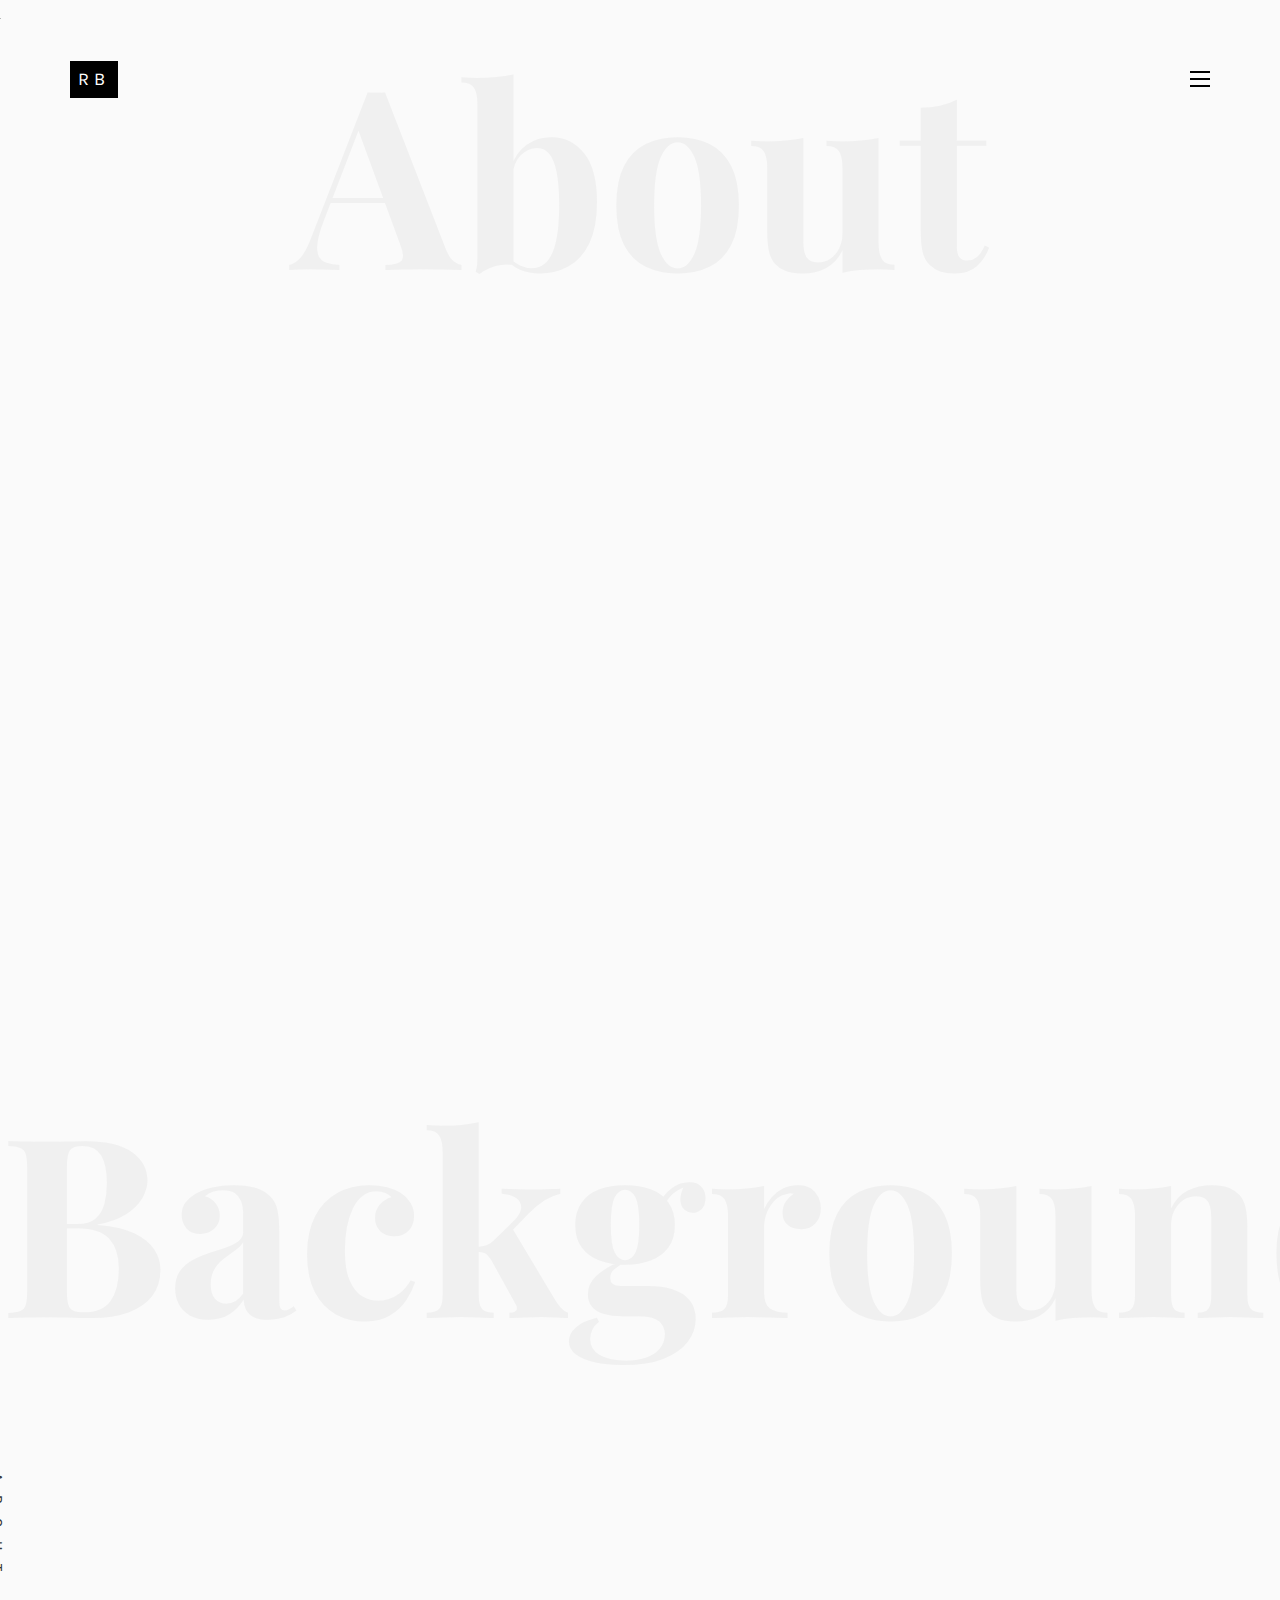
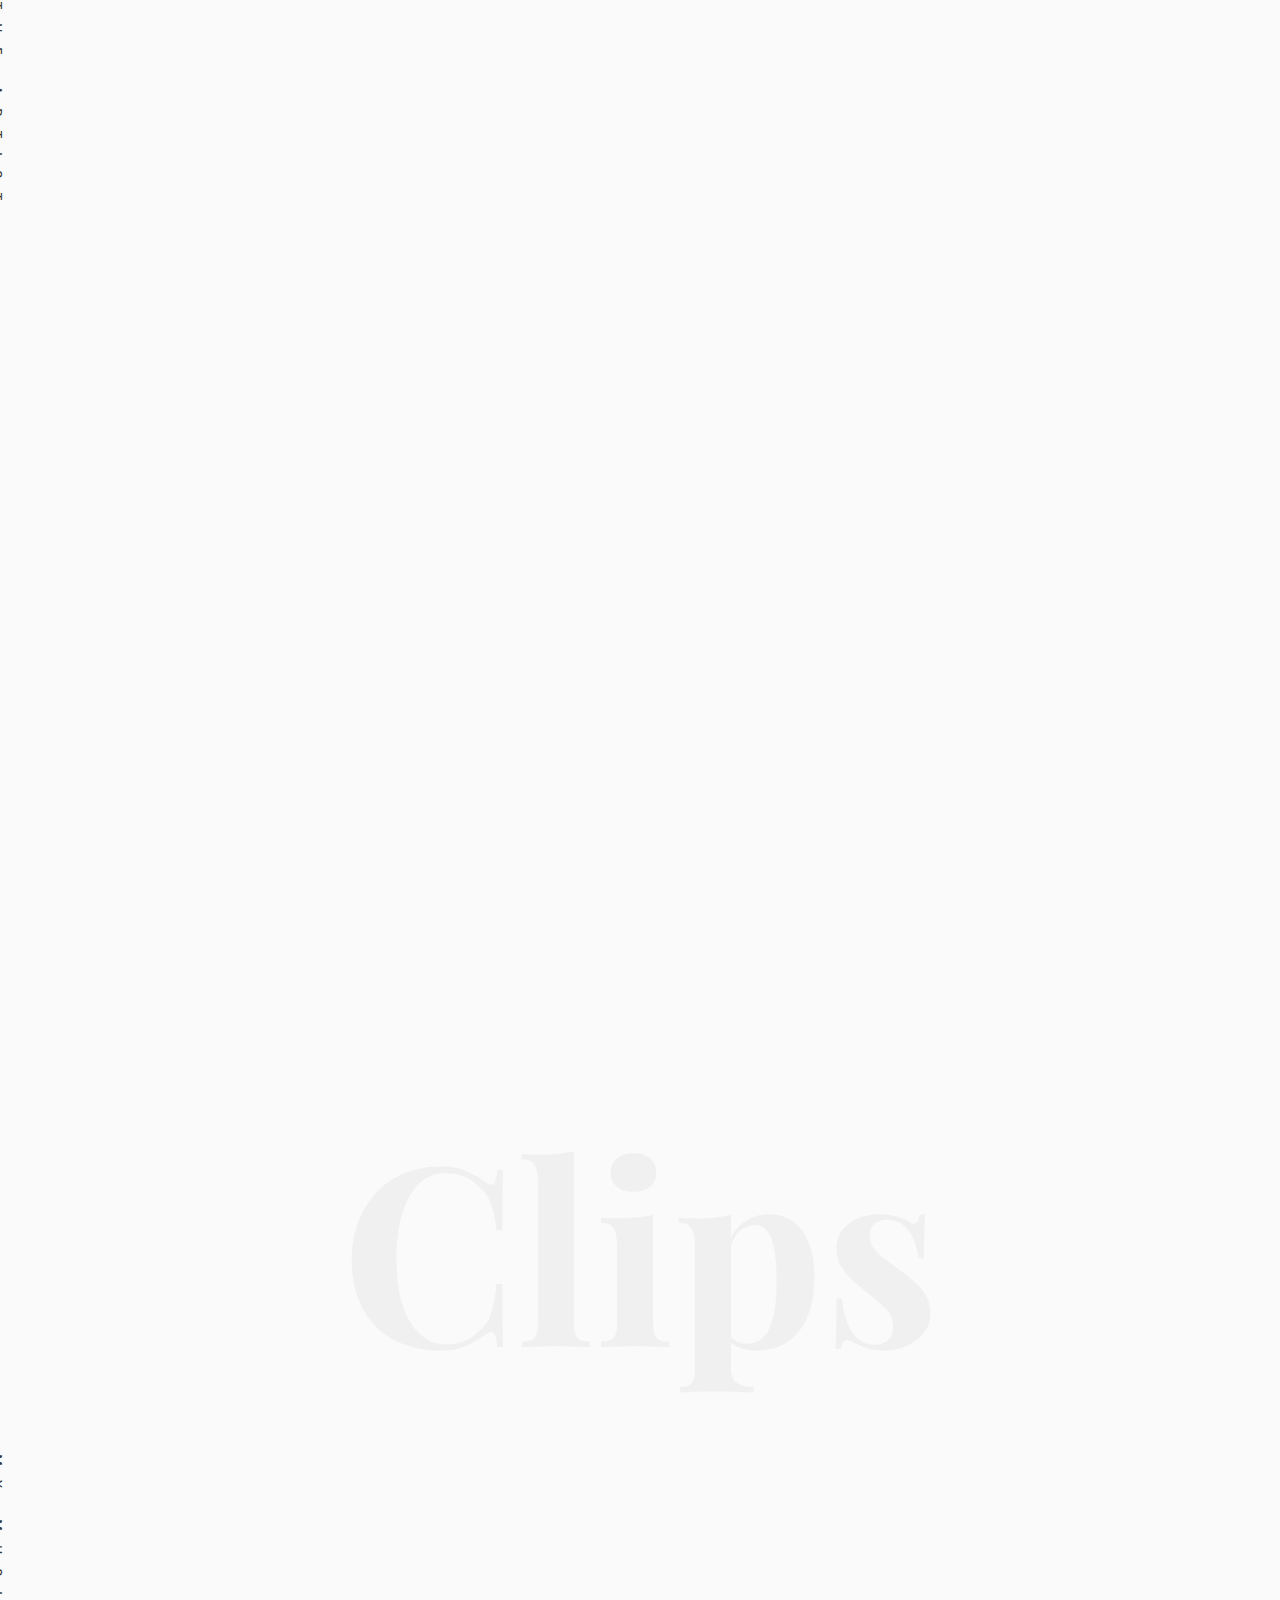
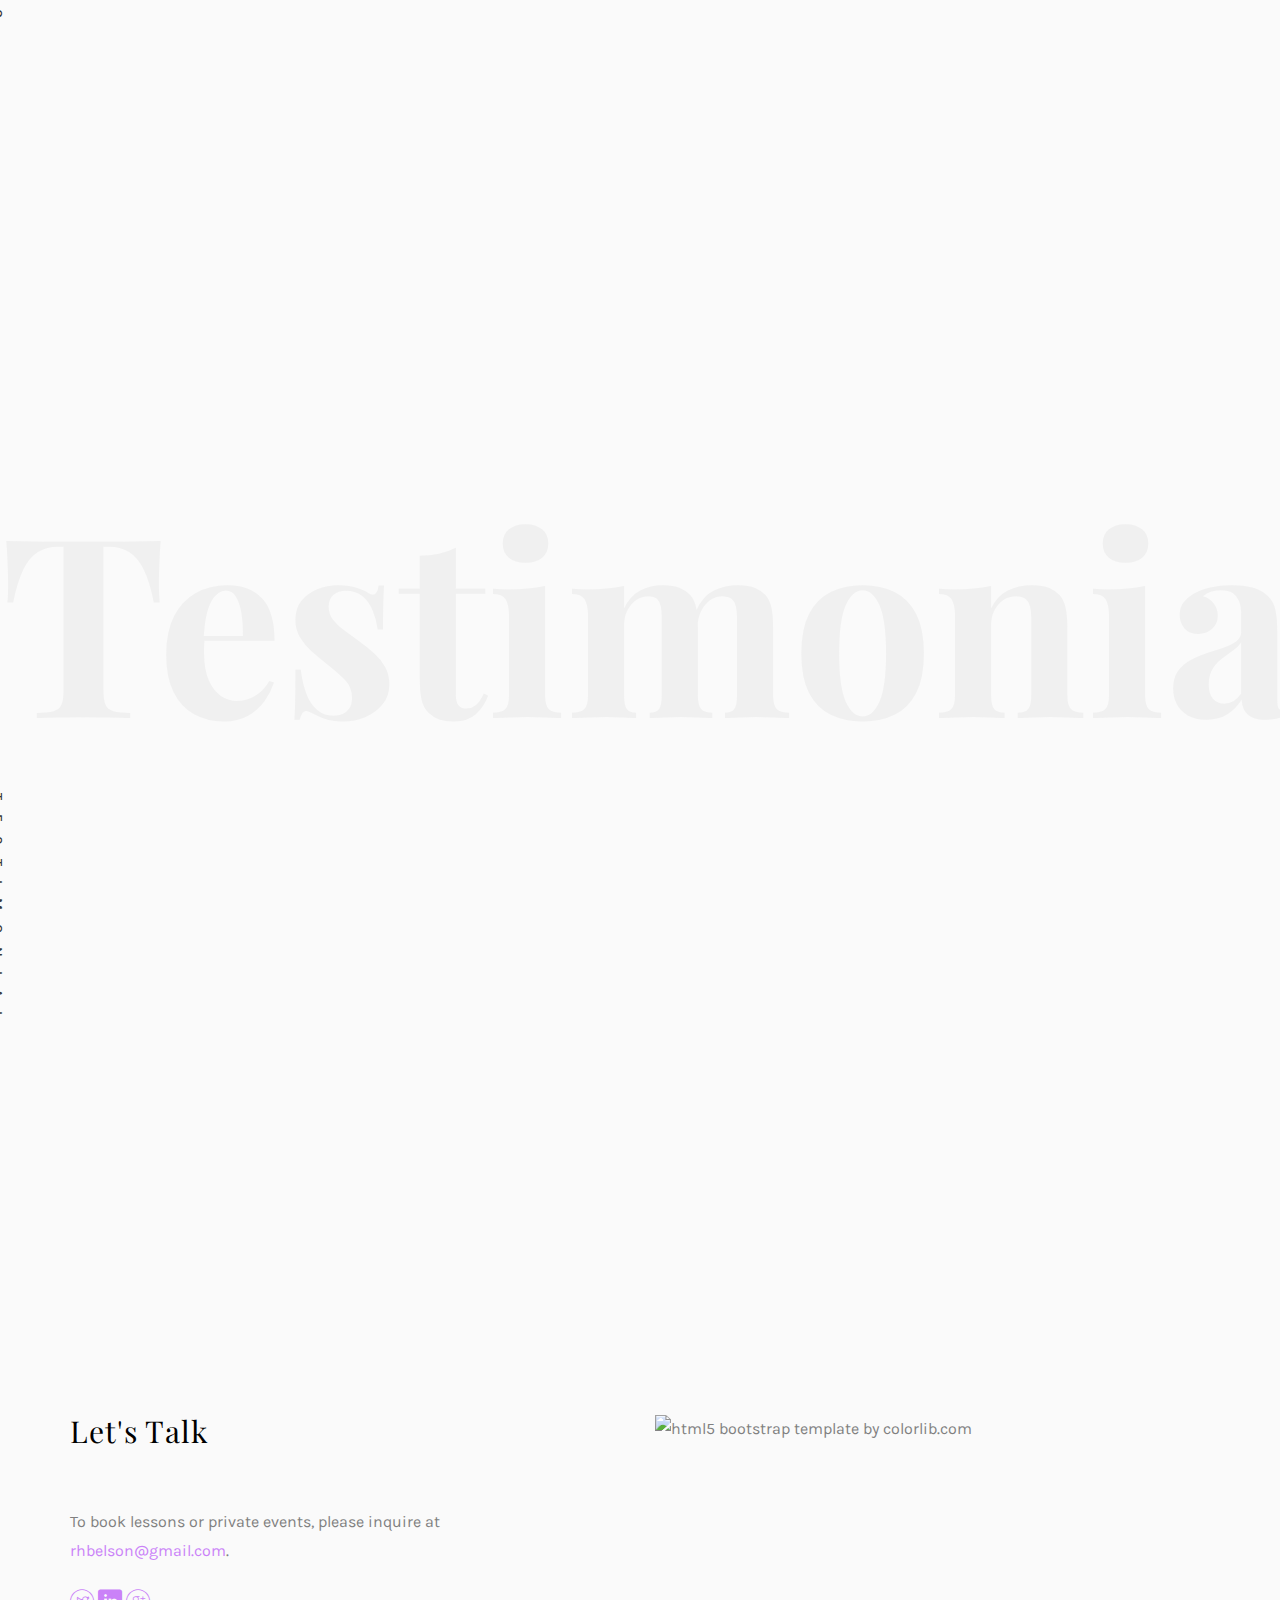
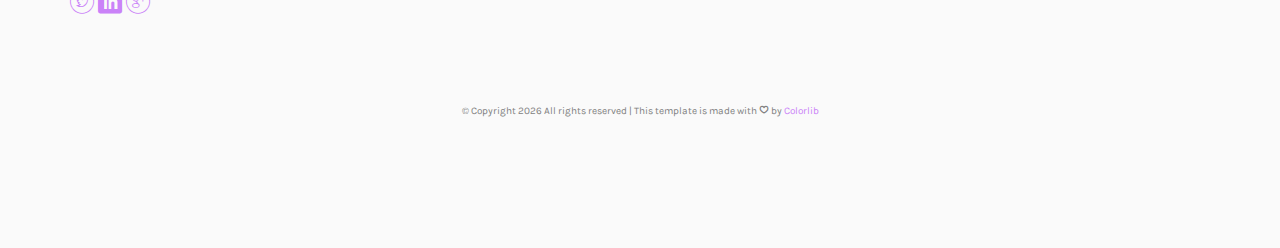
==== commit e067b58c: "typo" ====
--- a/index.html
+++ b/index.html
@@ -355,8 +355,8 @@
 							<div class="row">
 								<div class="col-md-10">
 									<h2>Let's Talk</h2>
-									<p>To book lessons or private events, please inquire at your convenience.</p>
-									<p><a href="mailto:rhbelson@gmail.com">rhbelson@gmail.com</a></p>
+									<p>To book lessons or private events, please inquire at <a href="mailto:rhbelson@gmail.com">rhbelson@gmail.com</a>.</p>
+							<!-- 		<p><a href="mailto:rhbelson@gmail.com">rhbelson@gmail.com</a></p> -->
 									<p class="colorlib-social-icons">
 										<a href="https://twitter.com/robertbelson"><i class="icon-twitter3"></i></a>
 										<a href="https://www.linkedin.com/in/robertbelson/"><i class="icon-linkedin"></i></a>
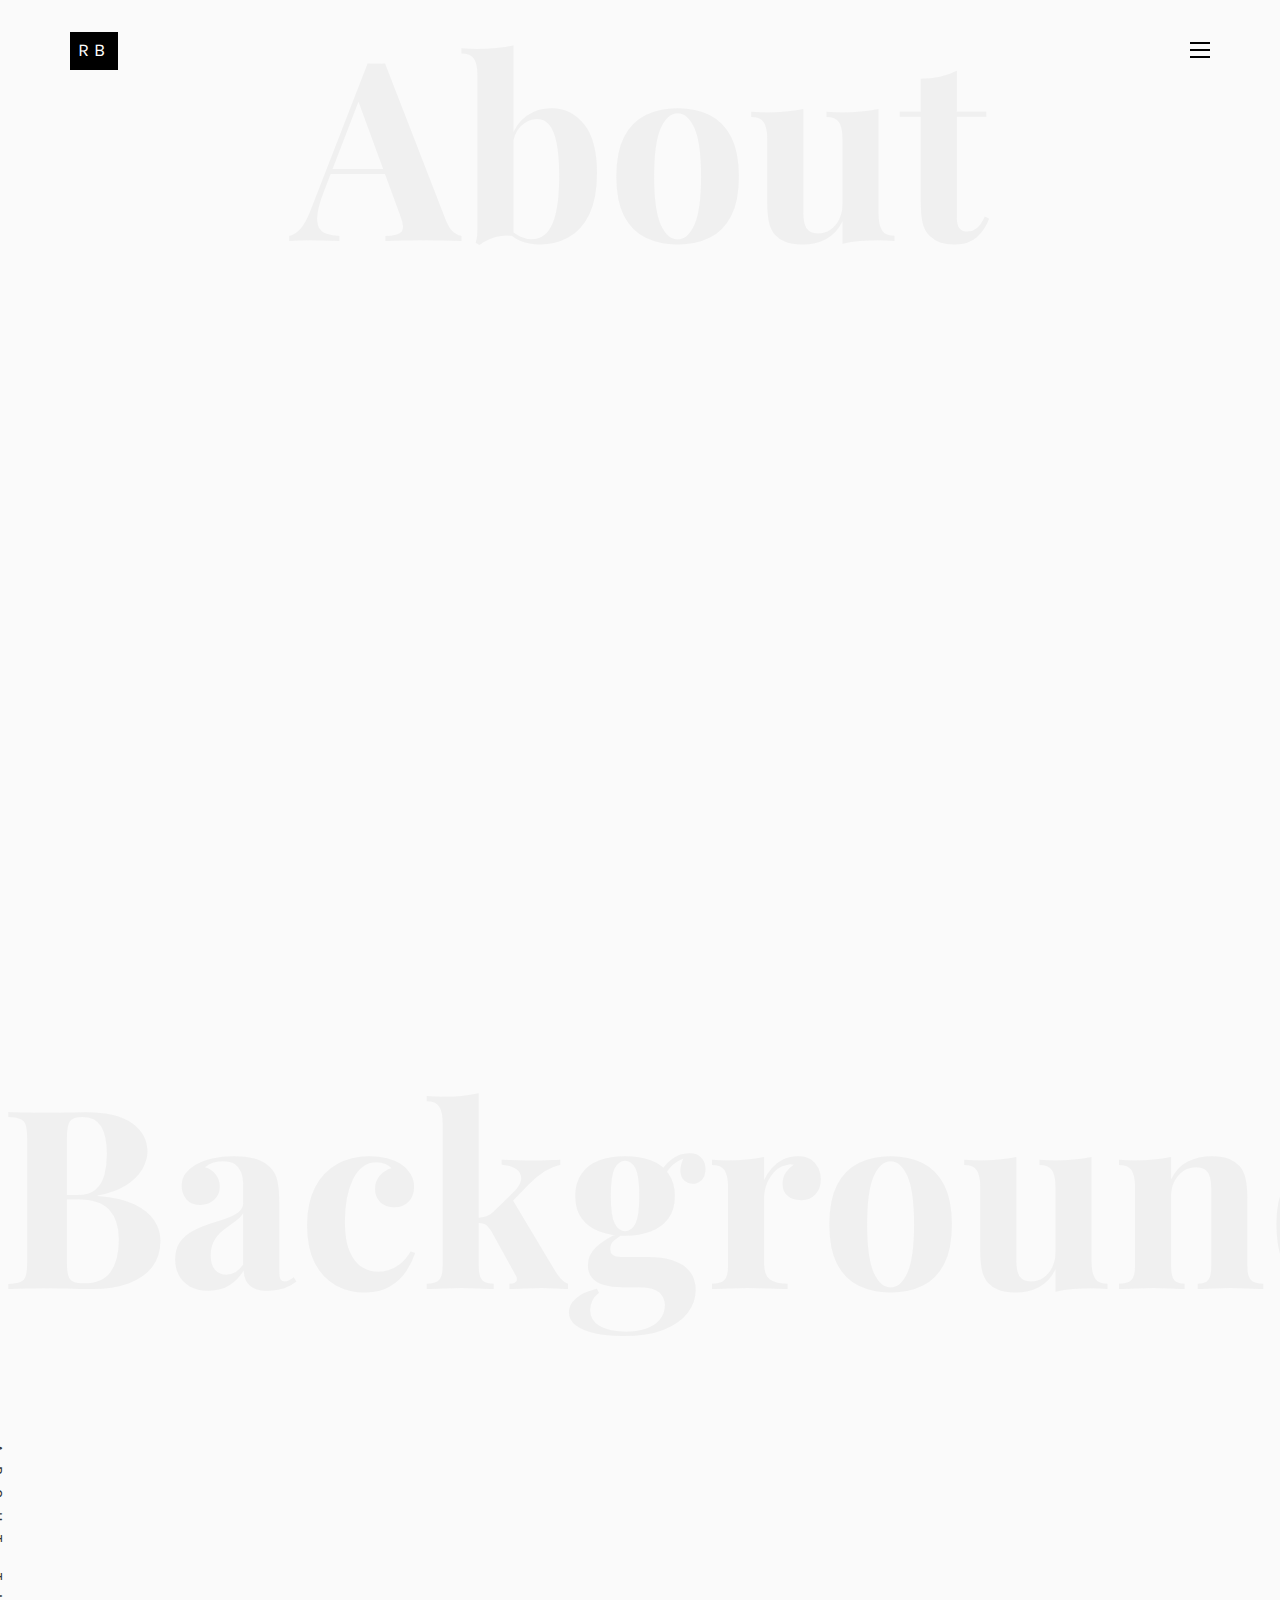
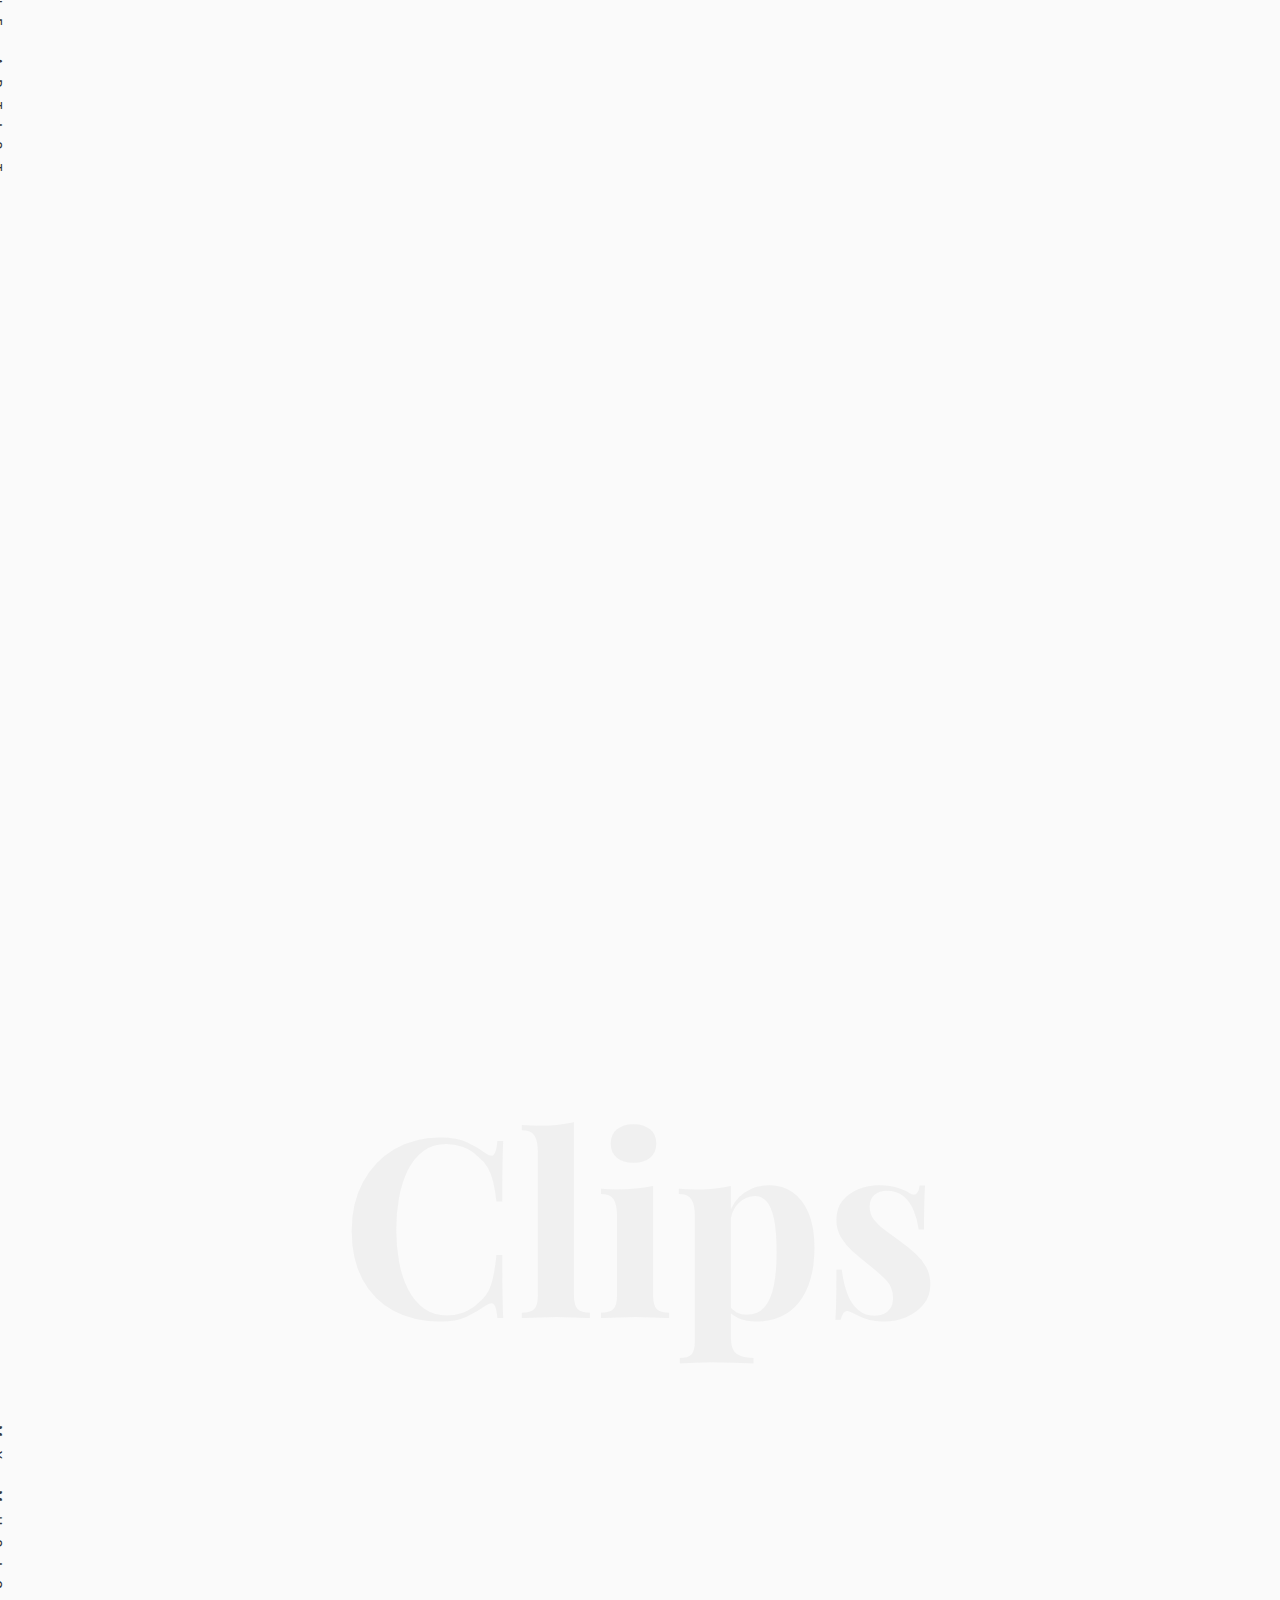
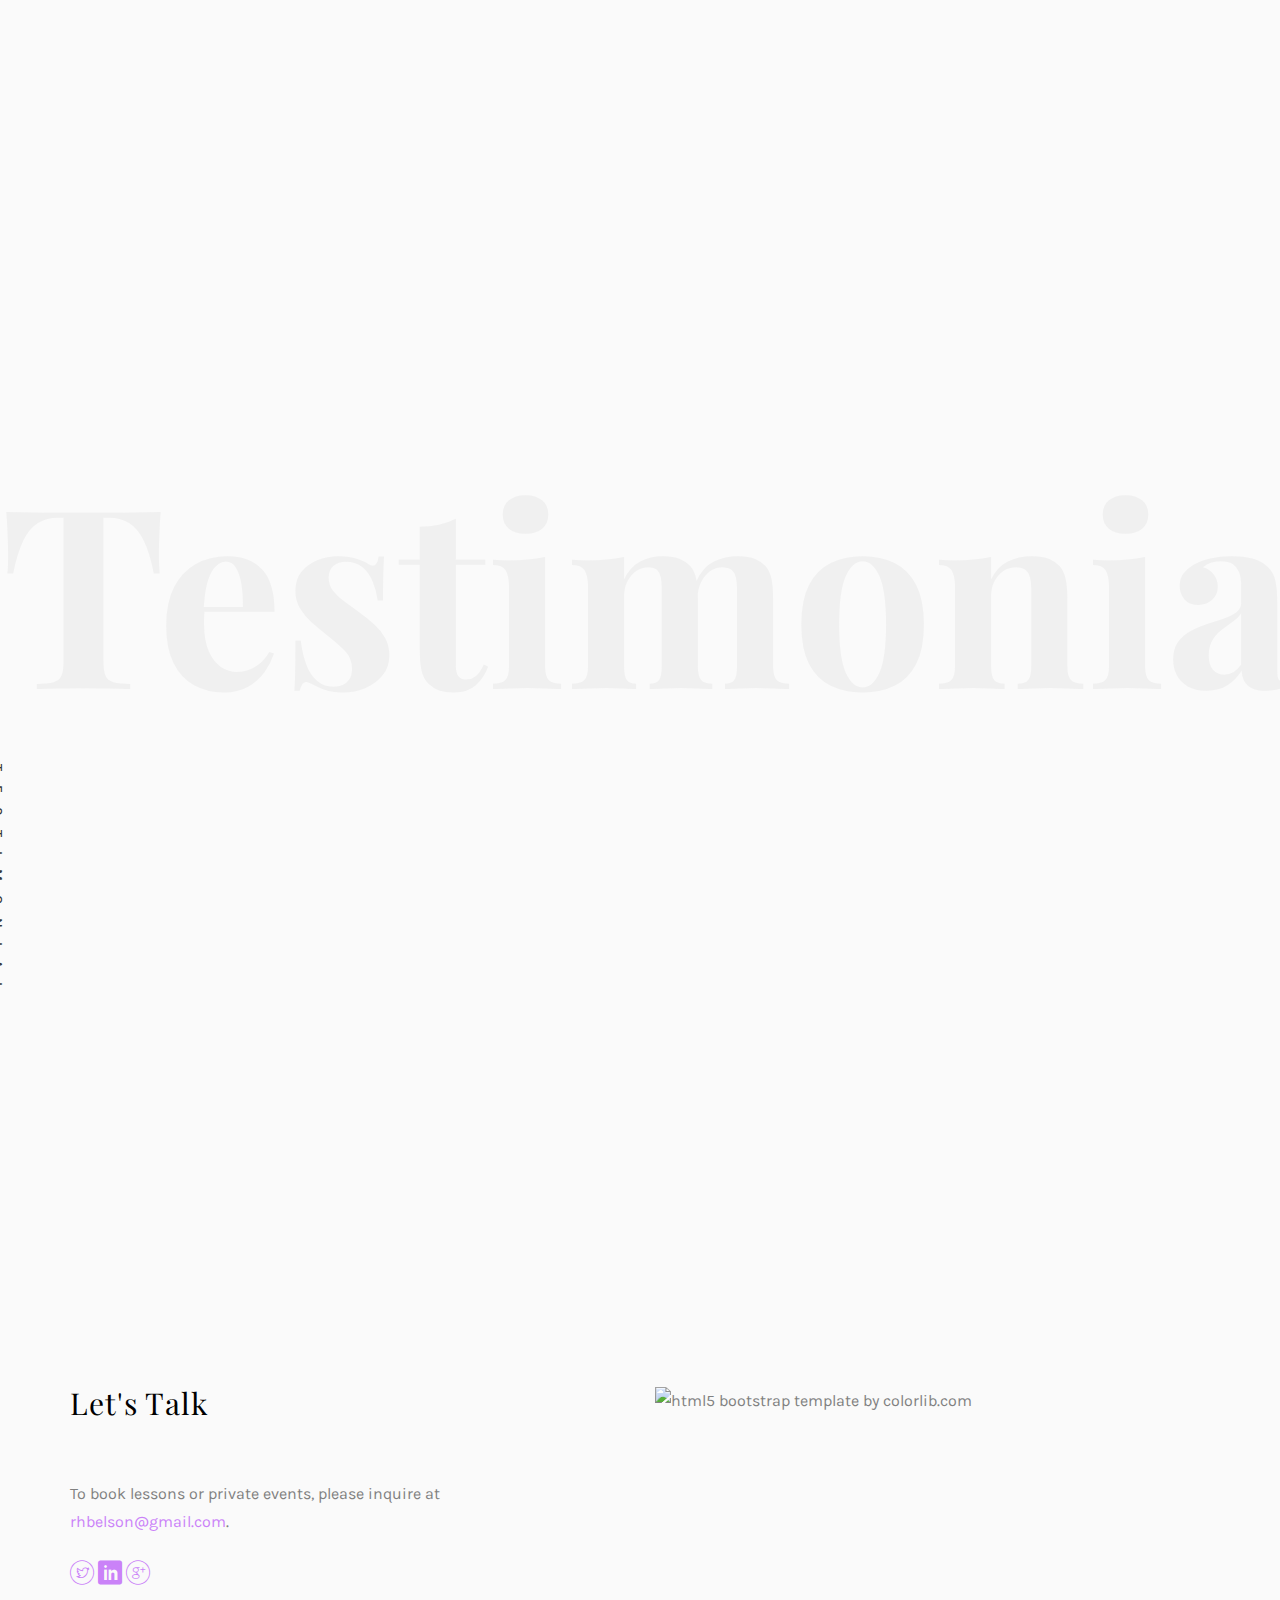
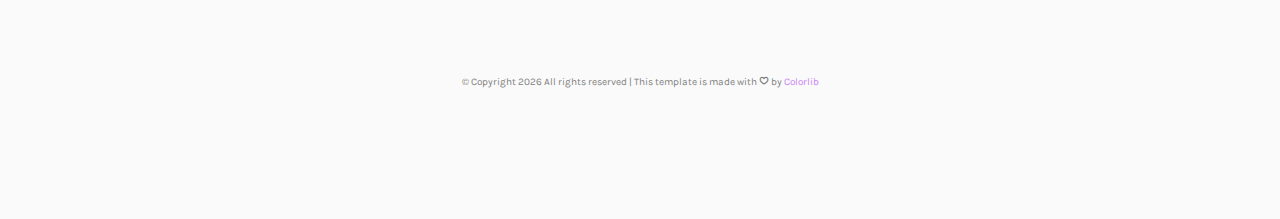
==== commit 40c9b68a: "added music" ====
--- a/index.html
+++ b/index.html
@@ -25,7 +25,7 @@
 
 	<link href="https://fonts.googleapis.com/css?family=Karla:400,700" rel="stylesheet">
 	<link href="https://fonts.googleapis.com/css?family=Playfair+Display:400,400i,700" rel="stylesheet">
-	
+
 	<!-- Animate.css -->
 	<link rel="stylesheet" href="css/animate.css">
 	<!-- Icomoon Icon Fonts-->
@@ -50,7 +50,7 @@
 
 	</head>
 	<body>
-<!-- 
+<!--
 	<nav id="colorlib-main-nav" role="navigation">
 		<a href="#" class="js-colorlib-nav-toggle colorlib-nav-toggle active"><i></i></a>
 		<div class="js-fullheight colorlib-table">
@@ -82,14 +82,11 @@
 			</div>
 		</div>
 	</nav> -->
-	
-  <embed id="mus"
-    src="clip.mp3"
-    loop="true"
-    width="1"
-    height="1"
-    autostart="true">
-	
+
+		<audio autoplay loop>
+	      <source src="clip.mp3">
+	</audio>
+
 	<div id="colorlib-page">
 		<header>
 			<div class="container">
@@ -133,7 +130,7 @@
 								<div class="rotate">
 									<h2 class="heading">About Me</h2>
 								</div>
-								<p>I'm a classical guitarist and <a href="https://robertbelson.com">technology enthusiast</a> from the Washington, DC area. Since the age of 7, I've been performing solo, chamber, and guitar orchestral works throughout the Washington, DC area at venues including the Kennedy Center, the Netherlands Embassy, Italian Embassy, and the White House. I've also appeared on live-air radio and national commericals for CNBC and Bloomberg.</p>
+								<p>I'm a classical guitarist and <a href="https://robertbelson.com">technology enthusiast</a> from the Washington, DC area. Since the age of 7, I've been performing solo, chamber, and guitar orchestral works throughout the Washington, DC area at venues including the Kennedy Center, the Netherlands Embassy, Italian Embassy, and the White House. I've also appeared on live-air radio and national commercials for CNBC and Bloomberg.</p>
 								<p class="colorlib-social-icons">
 									<a href="https://www.facebook.com/robbie.belson"><i class="icon-facebook4"></i></a>
 									<a href="https://www.twitter.com/robertbelson"><i class="icon-twitter3"></i></a>
@@ -211,7 +208,7 @@
 			</div>
 		</div>
 
-		
+
 		<div id="colorlib-blog">
 			<div class="container">
 				<div class="row text-center">
@@ -361,7 +358,7 @@
 										<a href="https://twitter.com/robertbelson"><i class="icon-twitter3"></i></a>
 										<a href="https://www.linkedin.com/in/robertbelson/"><i class="icon-linkedin"></i></a>
 										<a href="mailto:rhbelson@gmail.com"><i class="icon-googleplus"></i></a>
-										
+
 									</p>
 								</div>
 							</div>
@@ -390,7 +387,7 @@
 								</div>
 							</div>
 						</div> -->
-					
+
 						<div class="col-md-6 col-pb-sm">
 							<!-- <h2>Newsletter</h2>
 							<p>To learn more about my upcoming concerts, please provide your email address in the form below.</p>
@@ -415,7 +412,7 @@
 				</div>
 			</div>
 		</footer>
-	
+
 	</div>
 
 	<!-- jQuery -->
@@ -437,4 +434,3 @@
 
 	</body>
 </html>
-
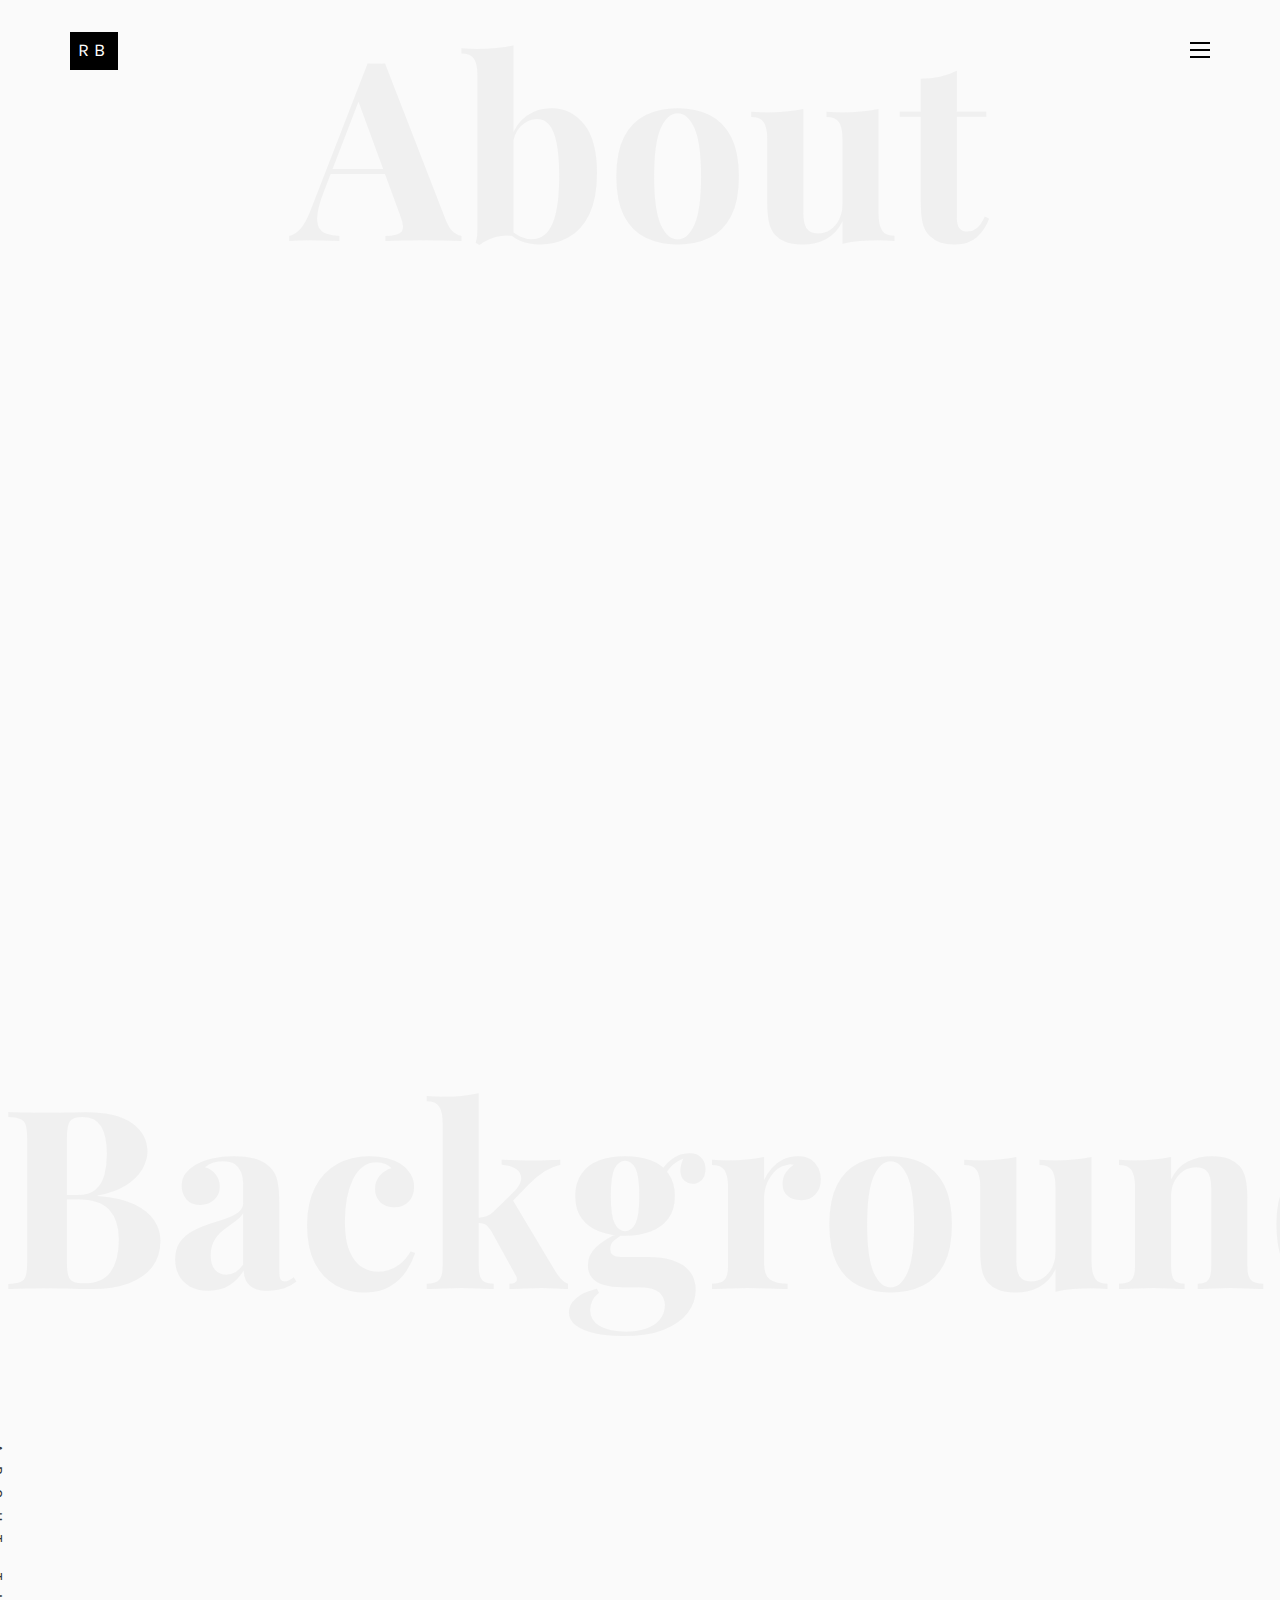
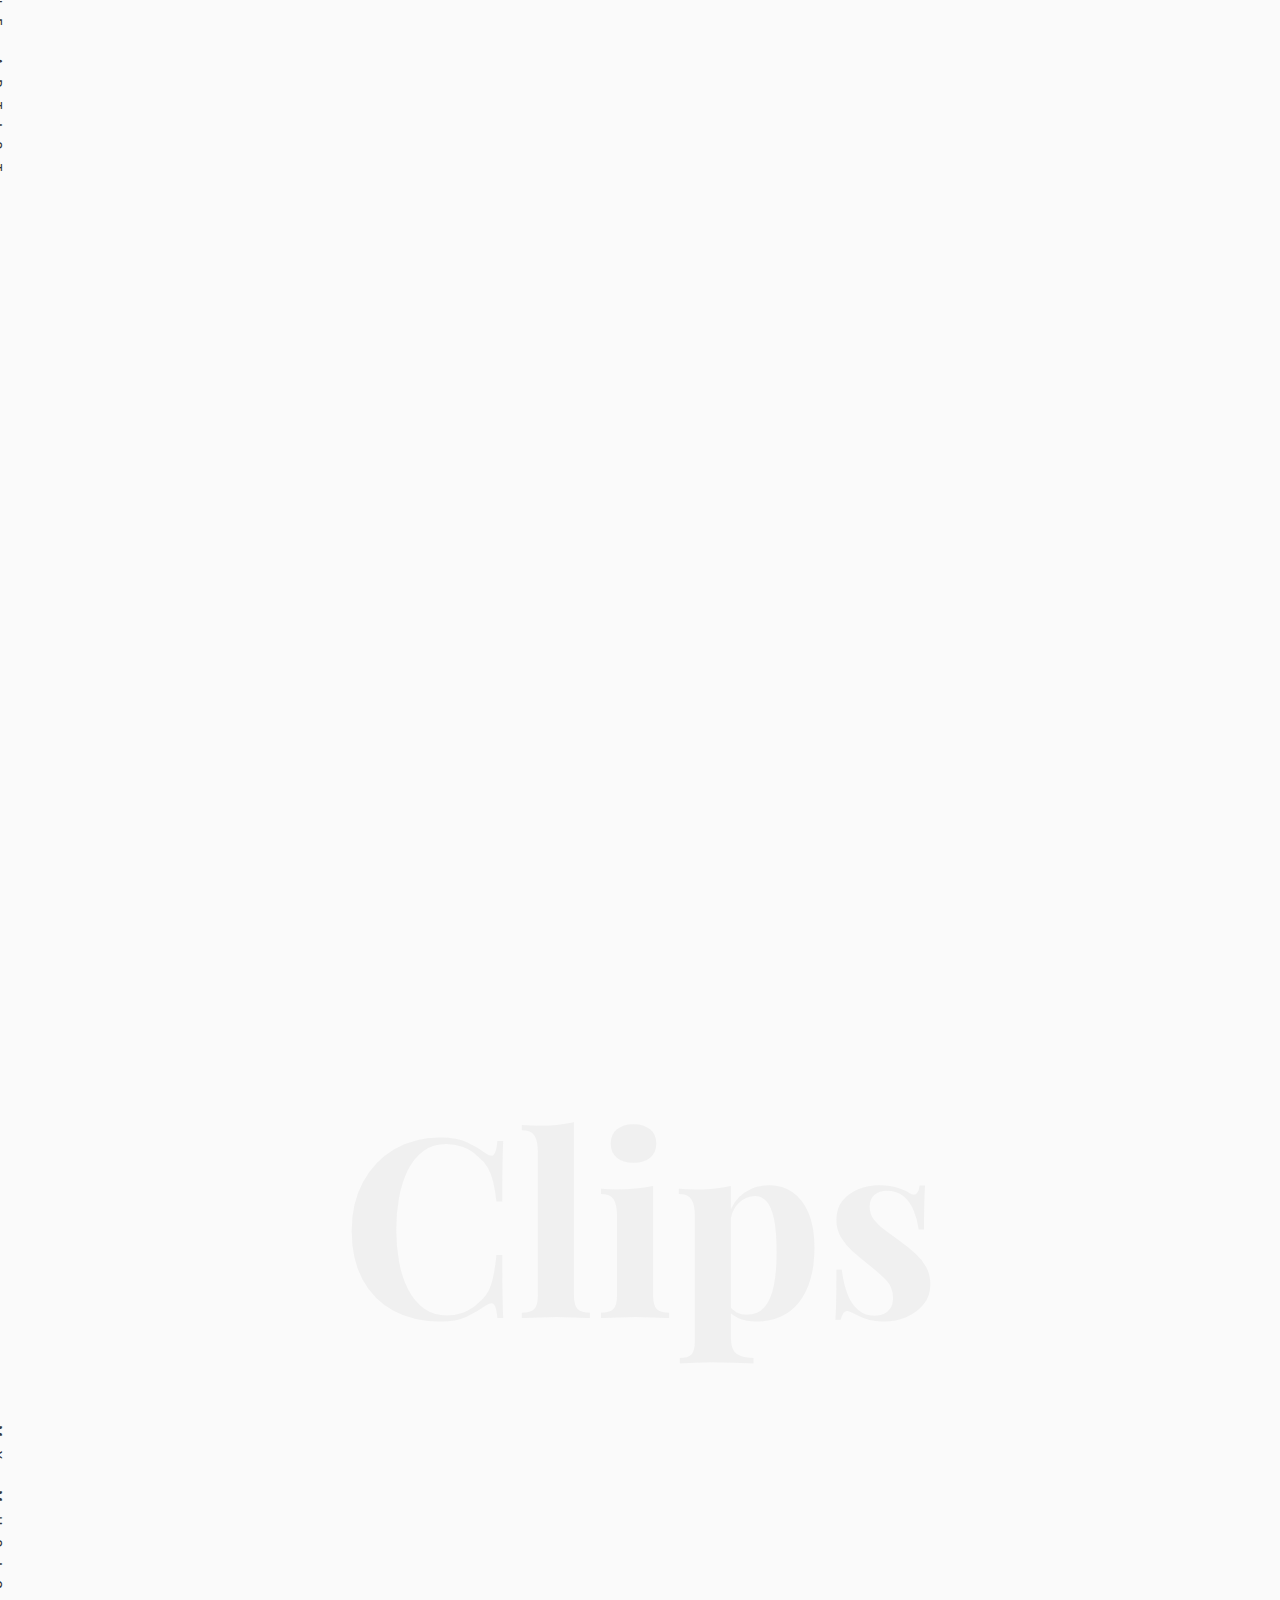
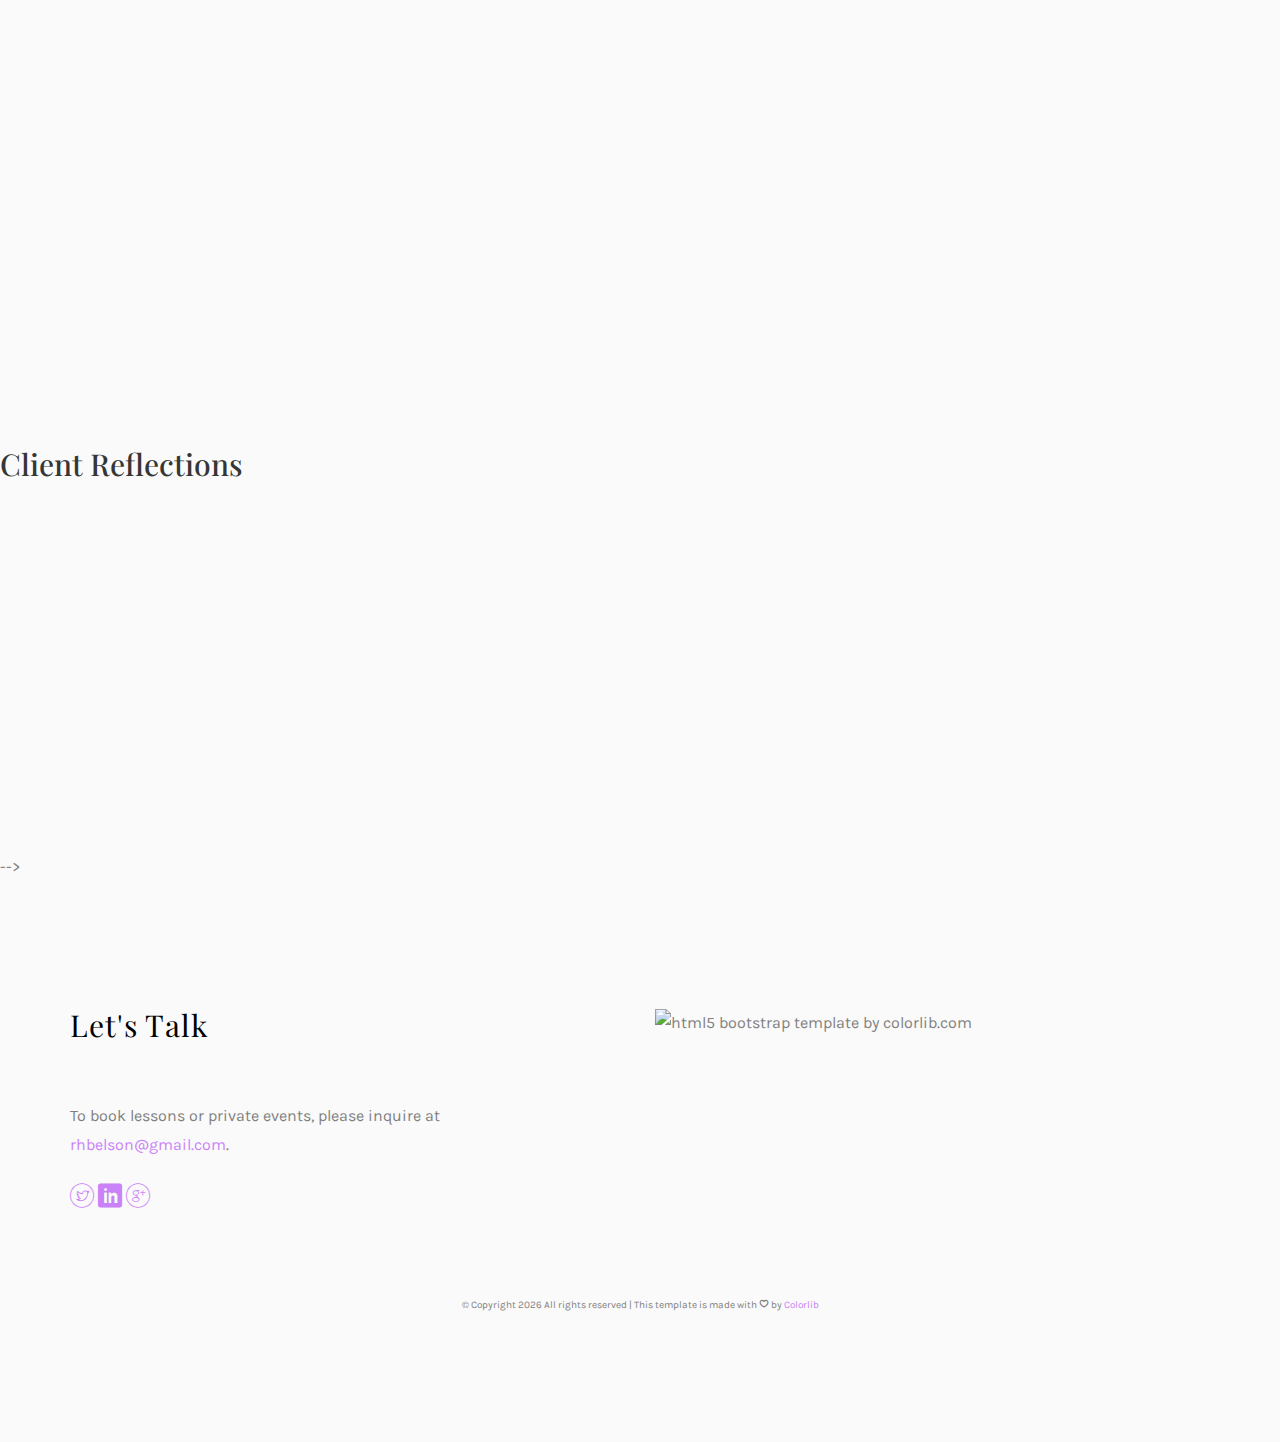
==== commit 04a65402: "removed testimonials" ====
--- a/index.html
+++ b/index.html
@@ -83,8 +83,8 @@
 		</div>
 	</nav> -->
 
-		<audio autoplay loop>
-	      <source src="clip.mp3">
+	<audio controls autoplay loop hidden>
+    <source src="clip.mp3" type="audio/mpeg">
 	</audio>
 
 	<div id="colorlib-page">
@@ -270,16 +270,16 @@
 							<div class="col-md-12">
 								<div class="article">
 									<a href="https://soundcloud.com/robertbelson" class="blog-img">
-										<iframe class="img-responsive" width="100%" height="100" scrolling="no" frameborder="no" src="https://w.soundcloud.com/player/?url=https%3A//api.soundcloud.com/tracks/133361148&amp;auto_play=false&amp;hide_related=false&amp;show_comments=true&amp;show_user=true&amp;show_reposts=false&amp;visual=true"></iframe>
+										<iframe class="img-responsive" width="100%" height="100" scrolling="no" frameborder="no" src="https://w.soundcloud.com/player/?url=https%3A//api.soundcloud.com/tracks/281582771&amp;auto_play=false&amp;hide_related=false&amp;show_comments=true&amp;show_user=true&amp;show_reposts=false&amp;visual=true"></iframe>
 										<!-- <div class="overlay"></div>
 										<div class="link">
 											<span class="read">Hear more</h2>
 										</div> -->
 									</a>
 									<div class="desc">
-										<span class="meta">2015</span>
-										<h2><a href="blog.html">Spanish Sample</a></h2>
-										<p>Homenaje a Tárrega, written by the Spanish composer Joaquin Turina (1882-1949), not only was an homage to the prominent 19th century guitarist Francisco Tarrega but also a component of the conemtporary gutiar repertoire that helped bring the instrument to the internal concert stages of the 20th century.</p>
+										<span class="meta">2018</span>
+										<h2><a href="blog.html">Brazilian Sample</a></h2>
+										<p>As one of the most poopular pedagogical Etudes written for the instrument, Heitor Villa-Lobos' (1887–1959) Twelve Études for Guitar features a mix of styles and musical ideas.</p>
 									</div>
 								</div>
 							</div>
@@ -289,7 +289,7 @@
 			</div>
 		</div>
 
-		<div id="colorlib-testimony">
+		<!-- <div id="colorlib-testimony">
 			<div class="container">
 				<div class="row text-center">
 					<h2 class="bold">Testimonial</h2>
@@ -342,7 +342,7 @@
 					</div>
 				</div>
 			</div>
-		</div>
+		</div> -->
 
 		<footer id="contact">
 			<div id="footer">
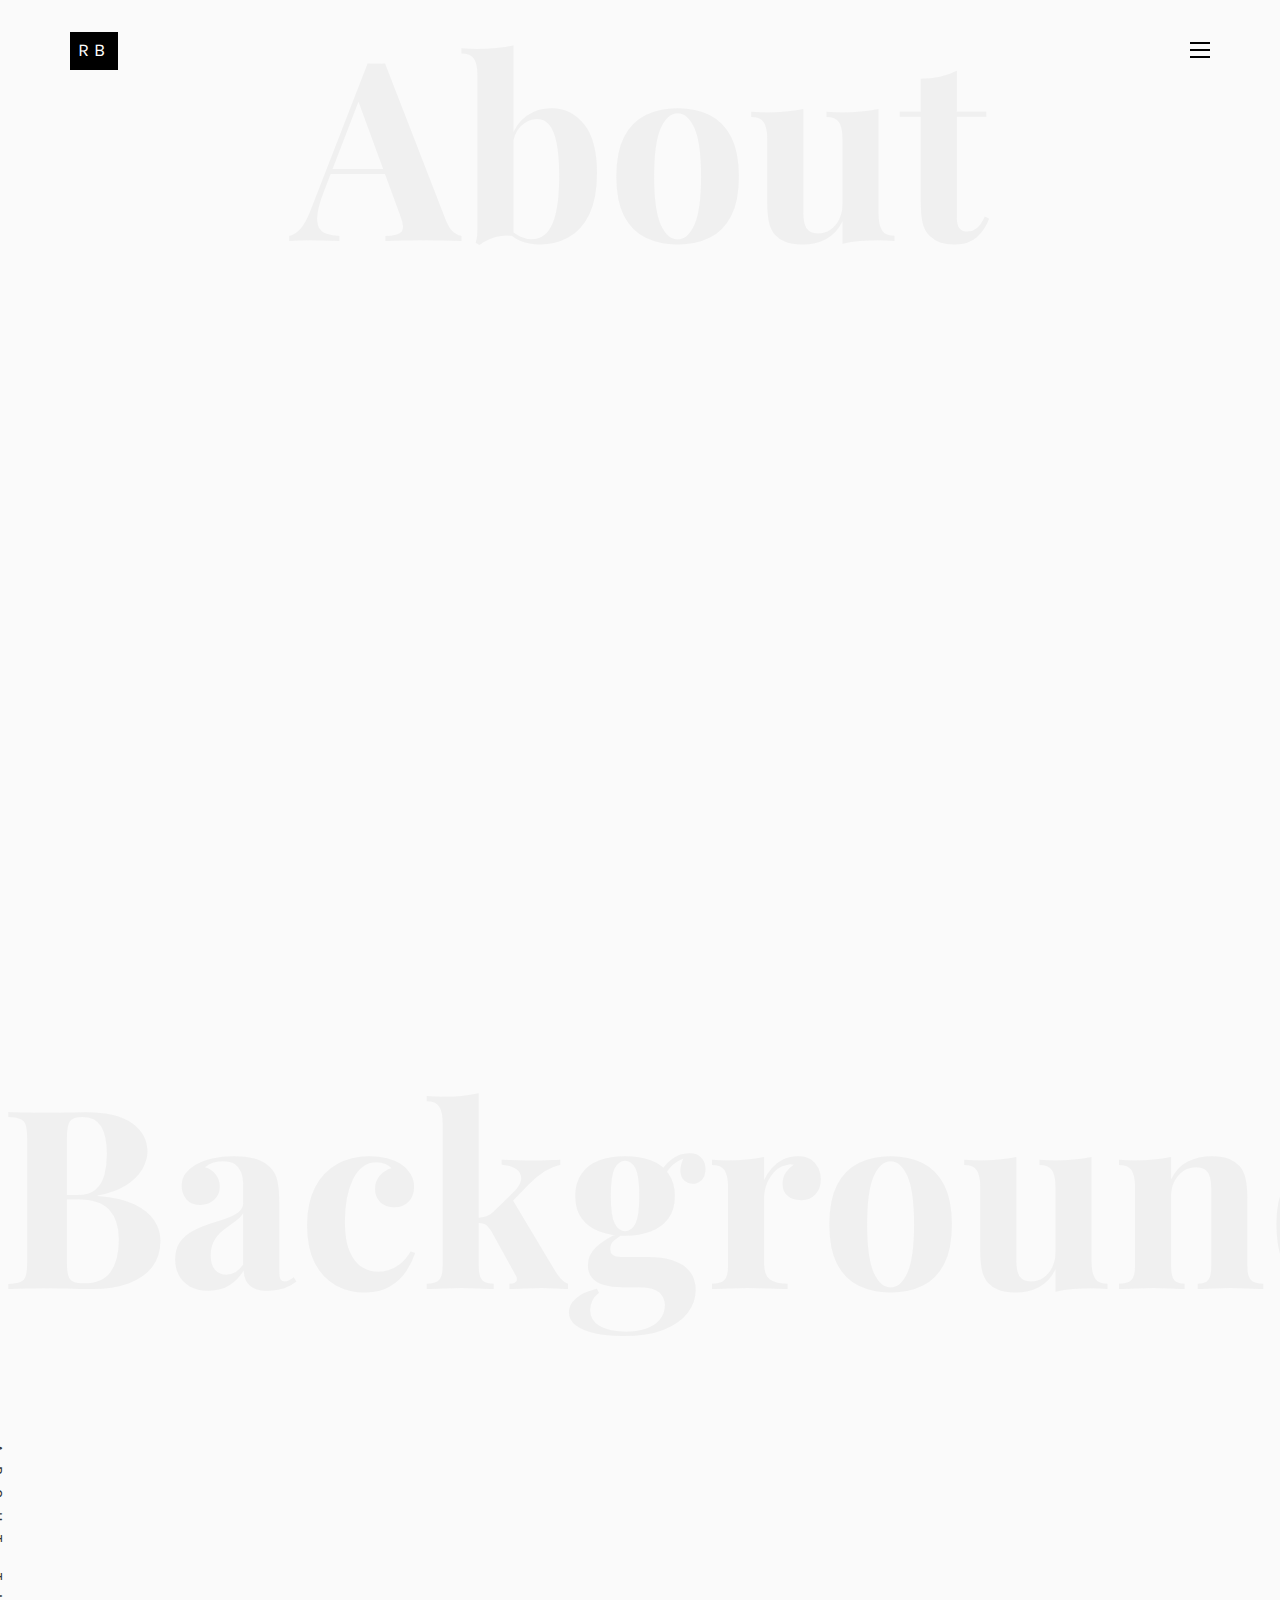
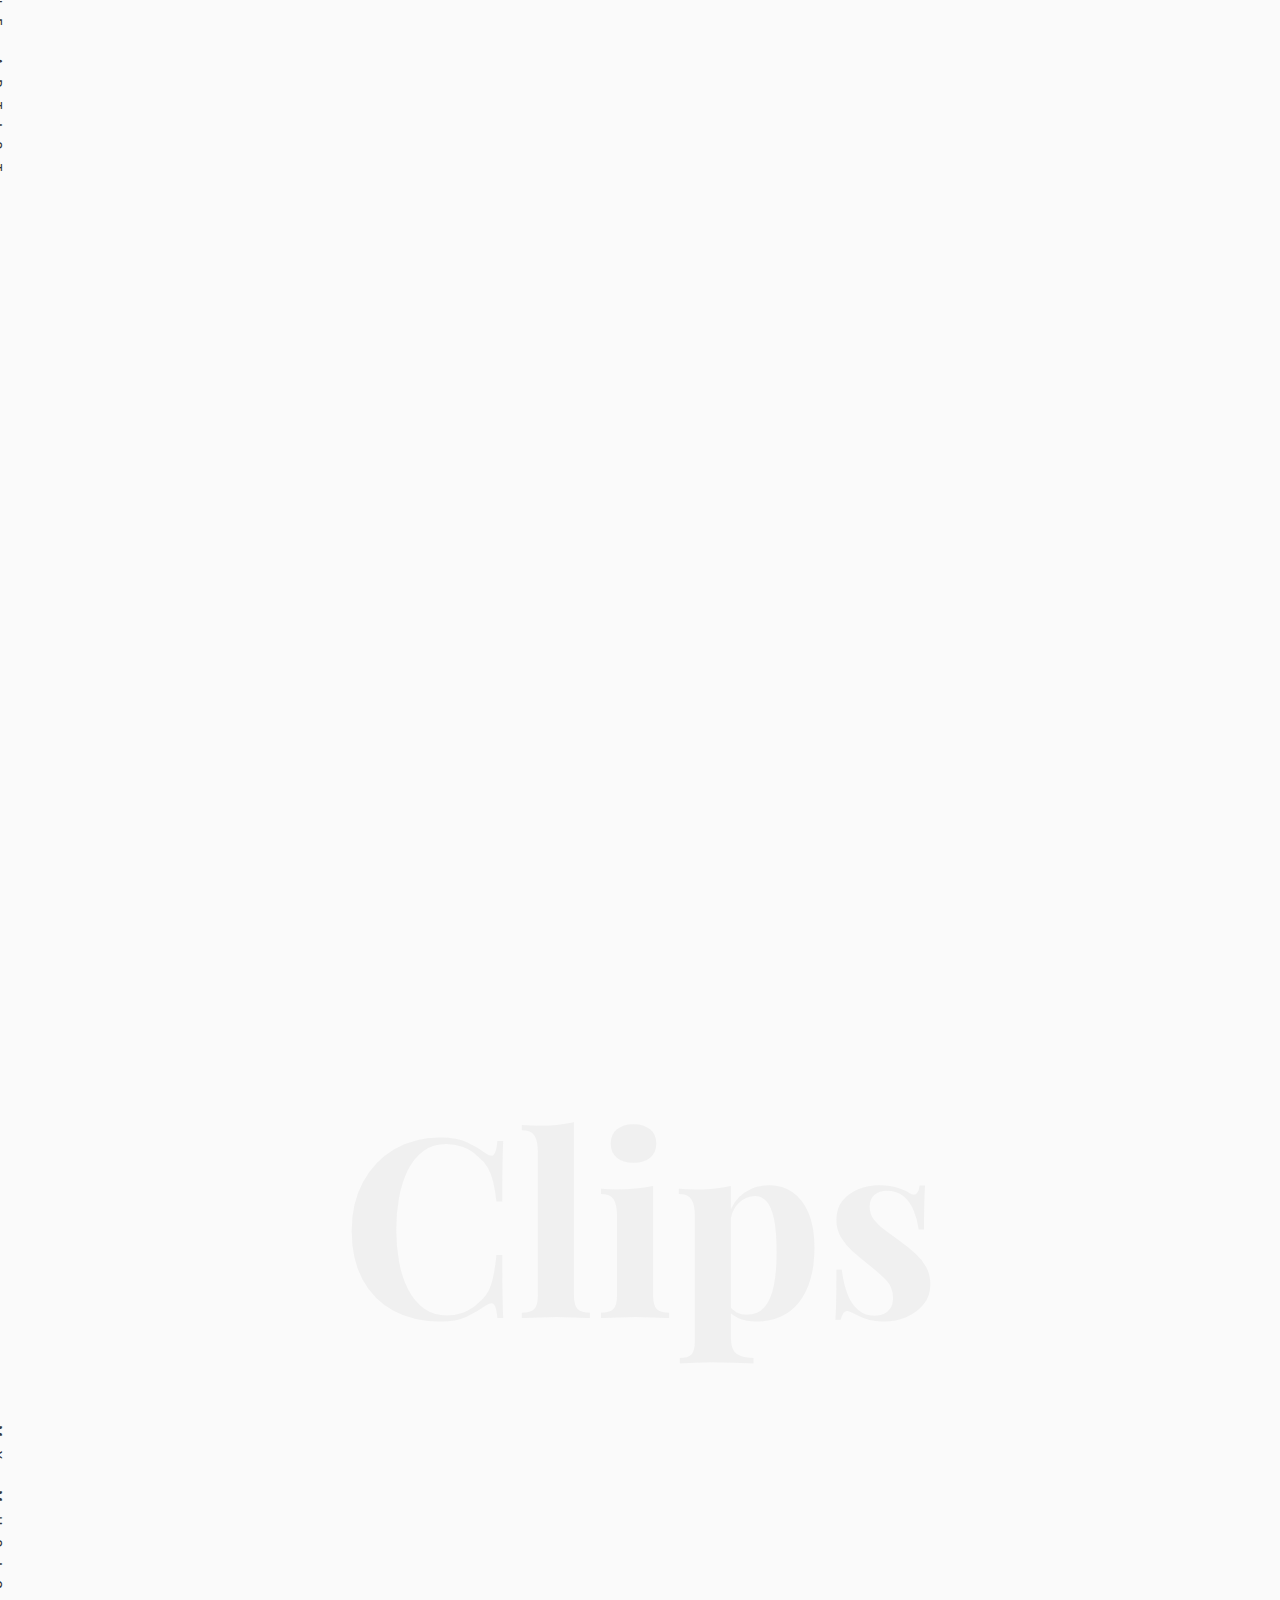
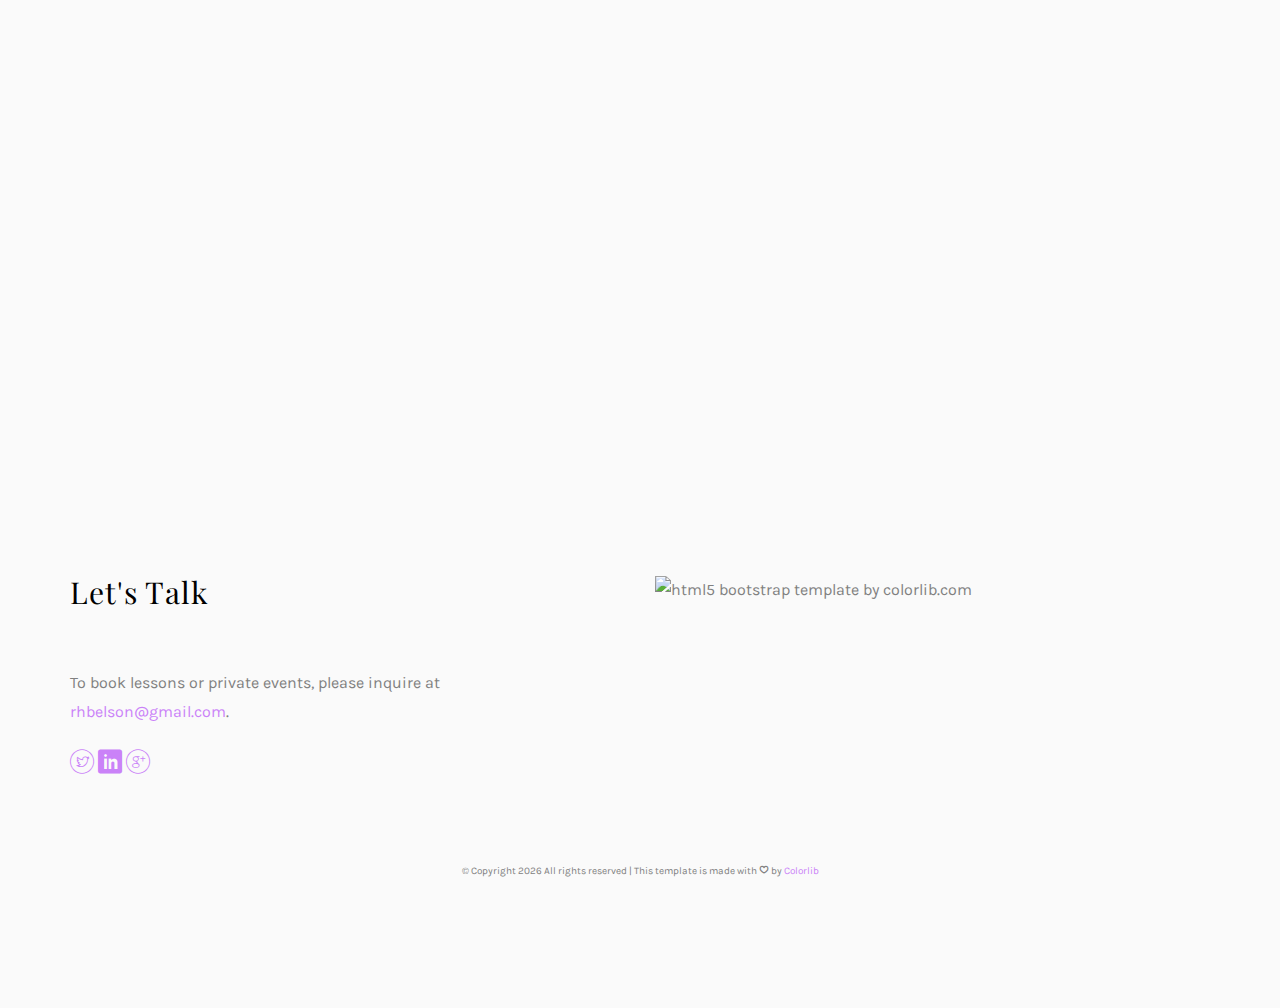
==== commit 077965b5: "edited index.html" ====
--- a/index.html
+++ b/index.html
@@ -296,7 +296,6 @@
 				</div>
 				<div class="row">
 					<div class="col-md-12 col-md-offset-0 text-center animate-box intro-heading">
-					<!-- 	<span>Testimonial</span> -->
 						<h2>Client Reflections</h2>
 					</div>
 				</div>
@@ -329,16 +328,6 @@
 								</div>
 							</div>
 						</div>
-					<!-- 	<div class="item">
-							<div class="col-md-12 text-center">
-								<div class="testimony">
-									<blockquote>
-										<p>"When she reached the first hills of the Italic Mountains, she had a last view back on the skyline of her hometown Bookmarksgrove</p>
-										<span>" &mdash; Liam Jenkins</span>
-									</blockquote>
-								</div>
-							</div>
-						</div> -->
 					</div>
 				</div>
 			</div>
